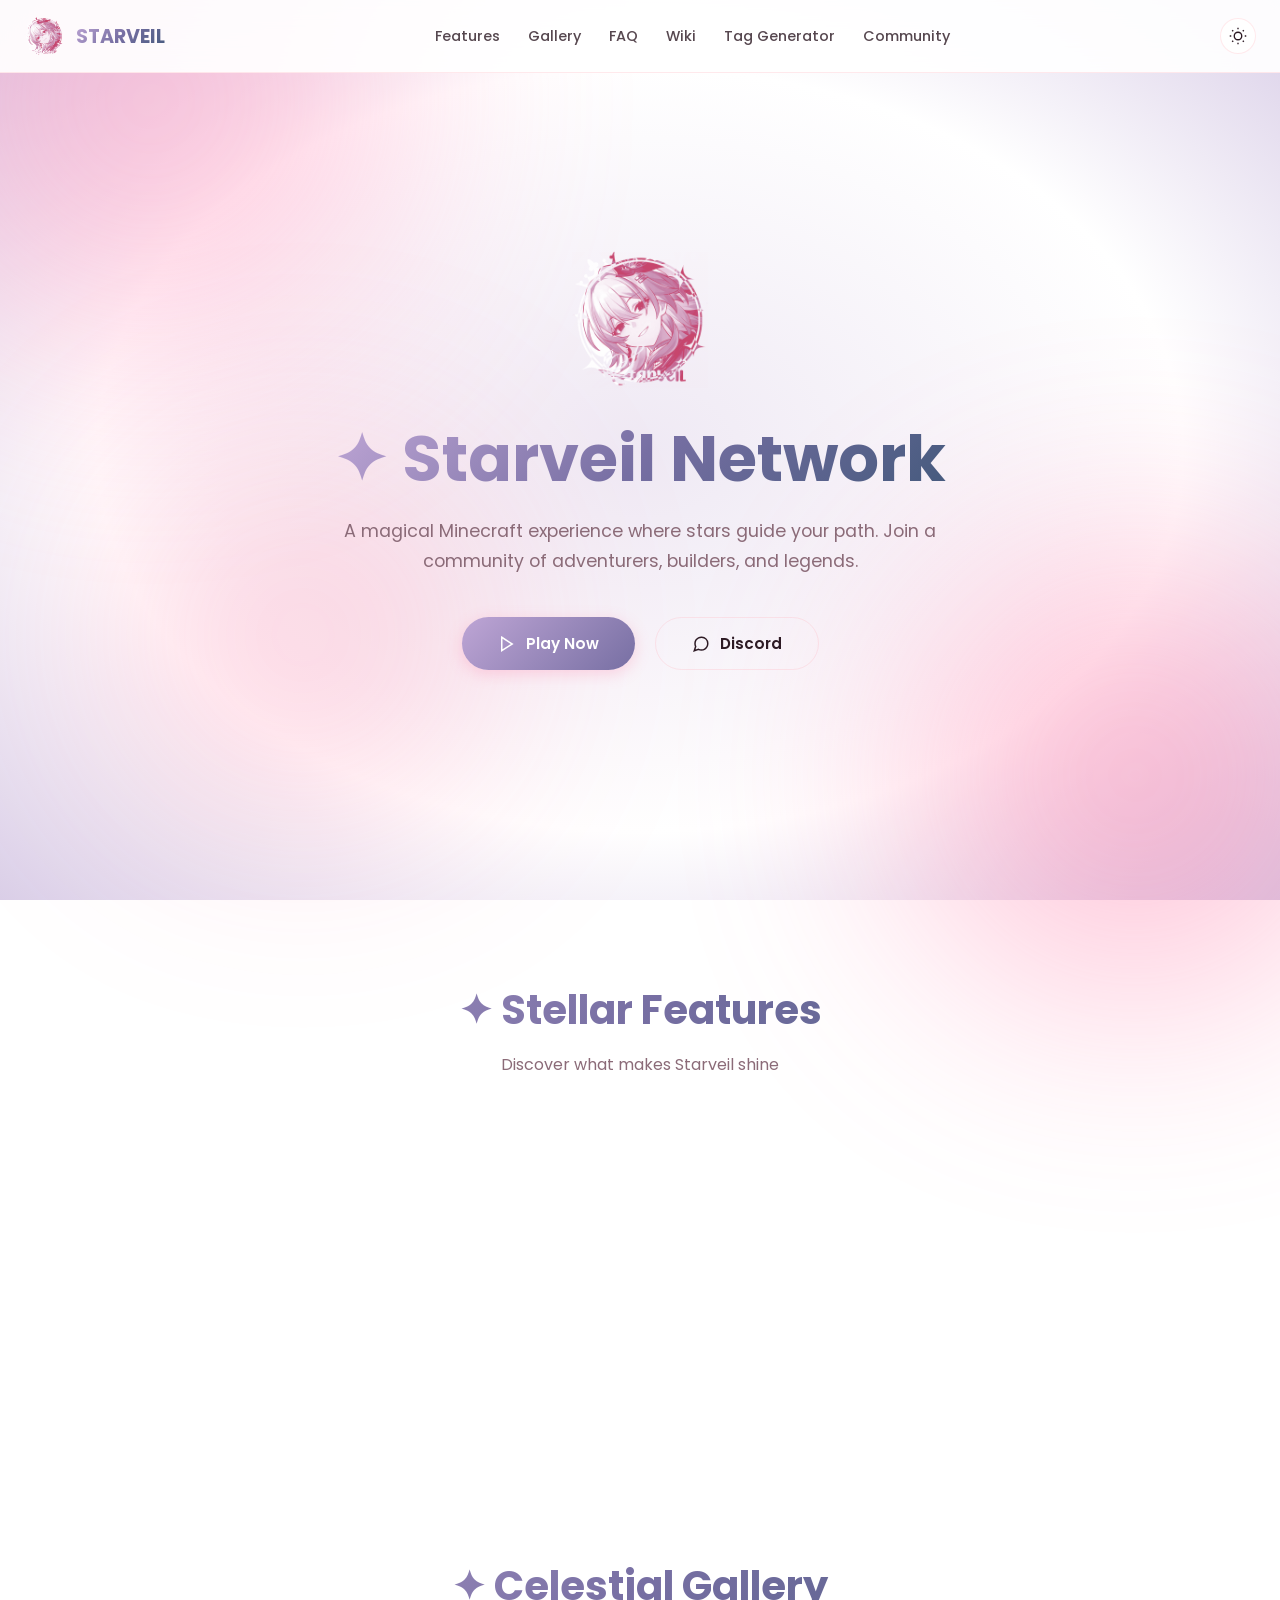
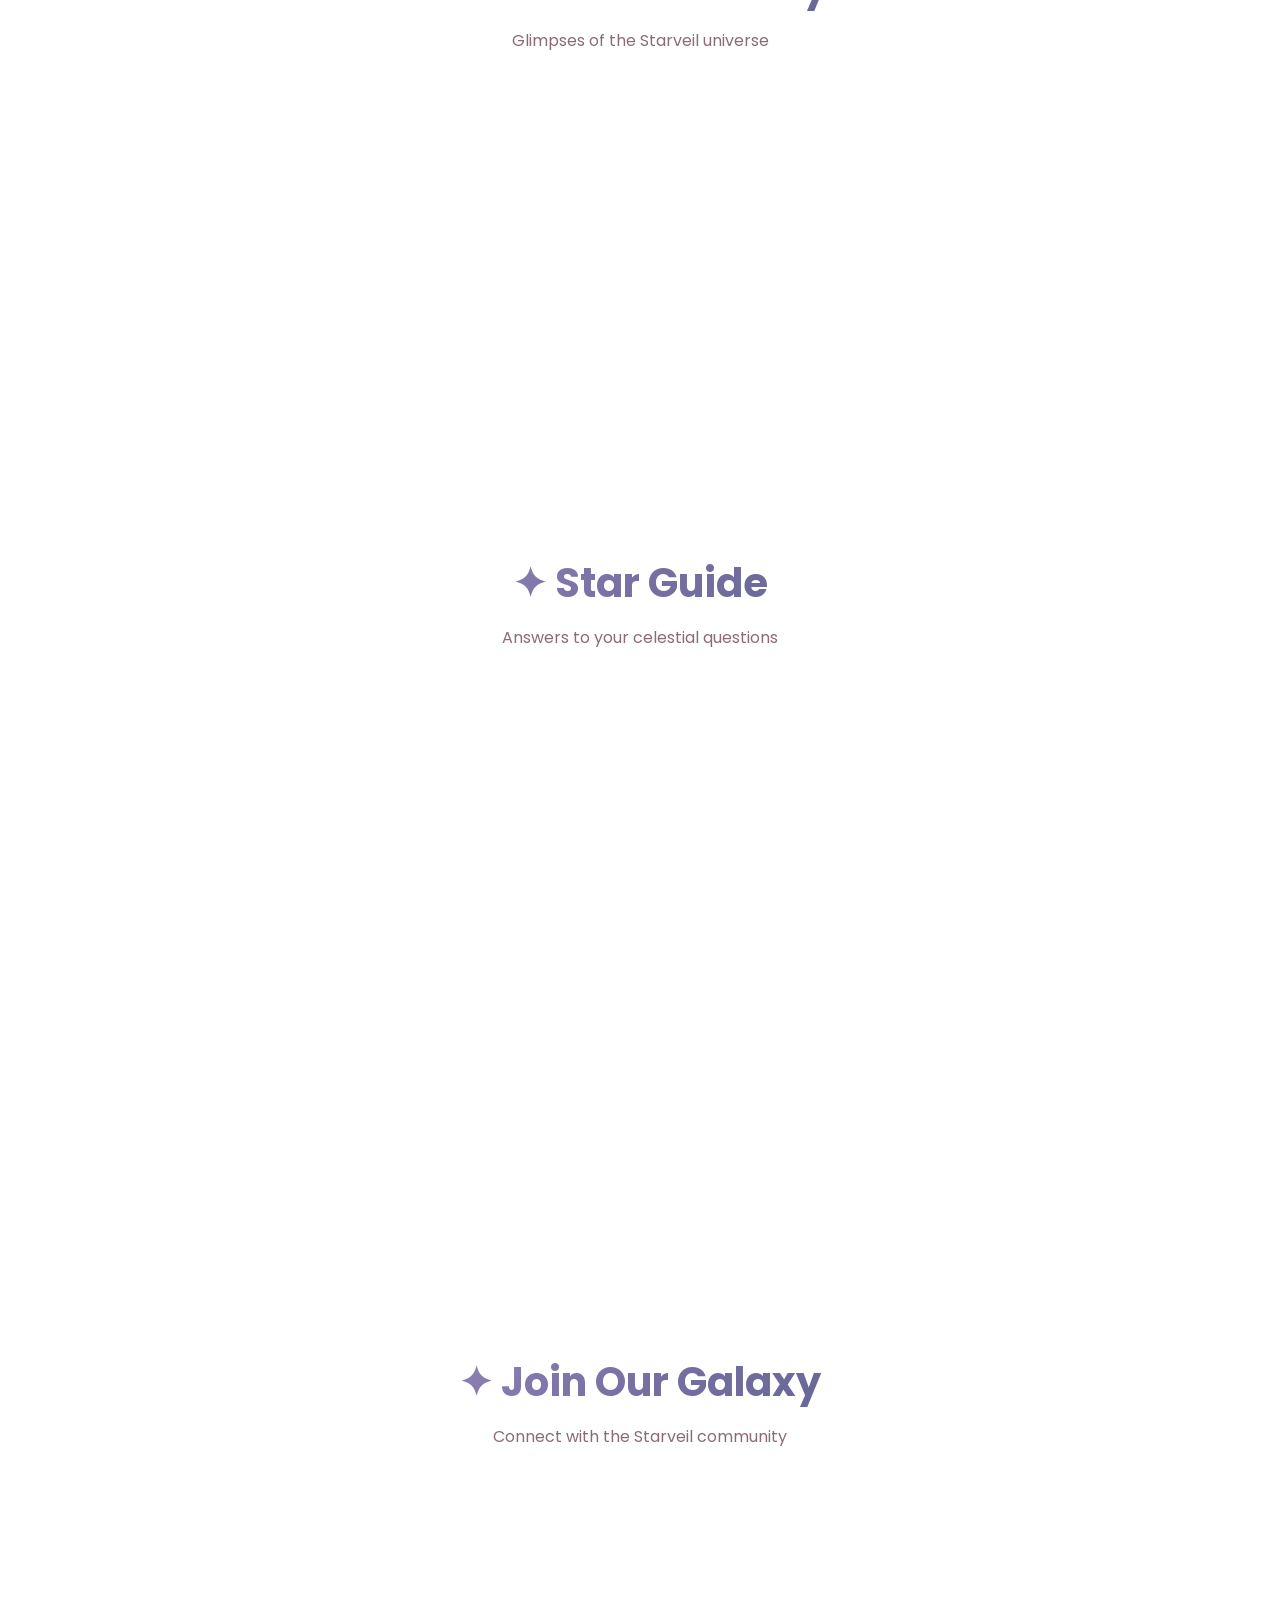
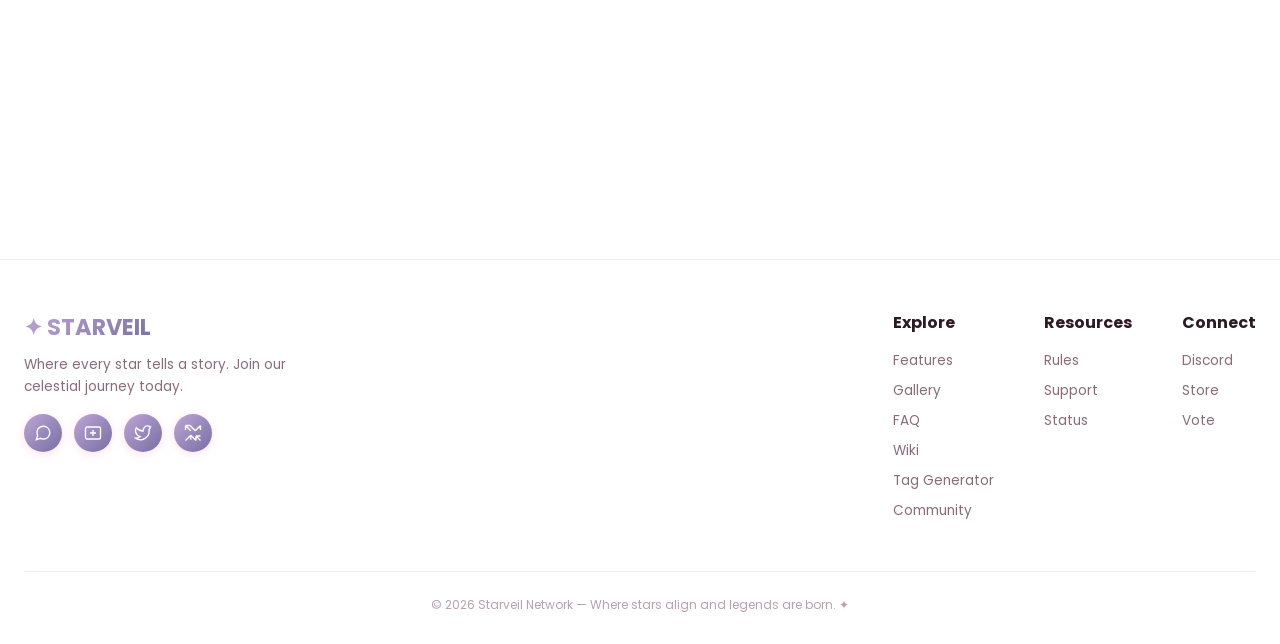
==== index.html @ 6c3f3954 "Enhance theme handling and add gradient styles Updated theme script to ensure saved preferences are " ====
<!DOCTYPE html>
<html lang="en">
<head>

<meta charset="UTF-8">
<meta name="viewport" content="width=device-width, initial-scale=1.0, user-scalable=yes">

<title>Starveil Network | Premium Minecraft Server</title>

<link rel="icon" type="image/png" href="logo.png">
<link rel="shortcut icon" href="logo.png">

<link href="https://fonts.googleapis.com/css2?family=Poppins:wght@300;400;500;600;700;800&display=swap" rel="stylesheet">
<link rel="stylesheet" href="styles.css">

<!-- CRITICAL: Theme script runs immediately to prevent white flash AND lock theme -->
<script>
    (function() {
        // ALWAYS use saved preference - NEVER override
        const savedTheme = localStorage.getItem('starveil-theme');
        
        if (savedTheme === 'dark') {
            document.documentElement.classList.add('dark-mode');
            document.body.classList.add('dark-mode');
        } else if (savedTheme === 'light') {
            document.documentElement.classList.remove('dark-mode');
            document.body.classList.remove('dark-mode');
        } else {
            // First time visitor - use system preference and SAVE it
            const systemPrefersDark = window.matchMedia('(prefers-color-scheme: dark)').matches;
            if (systemPrefersDark) {
                document.documentElement.classList.add('dark-mode');
                document.body.classList.add('dark-mode');
                localStorage.setItem('starveil-theme', 'dark');
            } else {
                document.documentElement.classList.remove('dark-mode');
                document.body.classList.remove('dark-mode');
                localStorage.setItem('starveil-theme', 'light');
            }
        }
    })();
</script>

<style>
/* Additional gradient overrides */
:root {
    --bg-start: #ffffff;
    --bg-mid: #efe9f4;
    --bg-end: #dacfe8;
}

body.dark-mode {
    --bg-start: #2d475c;
    --bg-mid: #253d48;
    --bg-end: #182b2e;
}

/* Gradient text overrides */
.hero h1,
.section-header h2,
.footer-brand h3,
.logo .logo-text {
    background: linear-gradient(135deg, #bea5d5, #776fa3, #455a7d);
    -webkit-background-clip: text;
    background-clip: text;
    -webkit-text-fill-color: transparent;
}

body.dark-mode .hero h1,
body.dark-mode .section-header h2,
body.dark-mode .footer-brand h3,
body.dark-mode .logo .logo-text {
    background: linear-gradient(135deg, #cbb6de, #9d7fbf, #536088);
    -webkit-background-clip: text;
    background-clip: text;
    -webkit-text-fill-color: transparent;
}

/* Feature icon gradients */
.feature-icon,
.community-icon,
.wiki-category-icon {
    background: linear-gradient(145deg, #bea5d5, #776fa3);
}

body.dark-mode .feature-icon,
body.dark-mode .community-icon,
body.dark-mode .wiki-category-icon {
    background: linear-gradient(145deg, #9d7fbf, #536088);
}

/* Button gradients */
.btn-primary {
    background: linear-gradient(135deg, #bea5d5, #776fa3);
}

body.dark-mode .btn-primary {
    background: linear-gradient(135deg, #9d7fbf, #536088);
}

/* Category button active */
.category-btn.active {
    background: linear-gradient(135deg, #bea5d5, #776fa3);
}

body.dark-mode .category-btn.active {
    background: linear-gradient(135deg, #9d7fbf, #536088);
}

/* Social links gradient */
.social-links a {
    background: linear-gradient(135deg, #bea5d5, #776fa3);
}

body.dark-mode .social-links a {
    background: linear-gradient(135deg, #9d7fbf, #536088);
}
</style>

</head>
<body>

<div class="glow-bg">
    <div class="glow-sphere one"></div>
    <div class="glow-sphere two"></div>
    <div class="glow-sphere three"></div>
</div>

<!-- NAVBAR -->
<nav>
    <div class="nav-container">
        <div class="logo">
            <img src="logo.png" alt="Starveil">
            <span class="logo-text">STARVEIL</span>
        </div>
        <div class="nav-links">
            <a href="#features">Features</a>
            <a href="#gallery">Gallery</a>
            <a href="#faq">FAQ</a>
            <a href="wiki.html">Wiki</a>
            <a href="rank-tag-generator.html">Tag Generator</a>
            <a href="#community">Community</a>
        </div>
        <div class="right-buttons">
            <div class="menu-toggle" id="menuToggle">
                <span></span>
                <span></span>
                <span></span>
            </div>
            <button class="theme-toggle" id="themeToggleBtn">
                <svg class="sun-icon" viewBox="0 0 24 24" fill="none" stroke="currentColor" stroke-width="2">
                    <circle cx="12" cy="12" r="5"/>
                    <path d="M12 1v2M12 21v2M4.22 4.22l1.42 1.42M18.36 18.36l1.42 1.42M1 12h2M21 12h2M4.22 19.78l1.42-1.42M18.36 5.64l1.42-1.42"/>
                </svg>
            </button>
        </div>
    </div>
</nav>

<main>
    <!-- HERO -->
    <section class="hero">
        <div class="hero-content">
            <div class="hero-logo">
                <img src="logo.png" alt="Starveil">
            </div>
            <h1>✦ Starveil Network</h1>
            <p>A magical Minecraft experience where stars guide your path. Join a community of adventurers, builders, and legends.</p>
            <div class="btn-group">
                <a href="#" class="btn btn-primary">
                    <svg viewBox="0 0 24 24" fill="none" stroke="currentColor"><polygon points="5 3 19 12 5 21 5 3"/></svg>
                    Play Now
                </a>
                <a href="#" class="btn btn-secondary">
                    <svg viewBox="0 0 24 24" fill="none" stroke="currentColor"><path d="M21 11.5a8.38 8.38 0 0 1-.9 3.8 8.5 8.5 0 0 1-7.6 4.7 8.38 8.38 0 0 1-3.8-.9L3 21l1.9-5.7a8.38 8.38 0 0 1-.9-3.8 8.5 8.5 0 0 1 4.7-7.6 8.38 8.38 0 0 1 3.8-.9h.5a8.48 8.48 0 0 1 8 8v.5z"/></svg>
                    Discord
                </a>
            </div>
        </div>
    </section>

    <!-- FEATURES -->
    <section id="features">
        <div class="container">
            <div class="section-header">
                <h2>✦ Stellar Features</h2>
                <p>Discover what makes Starveil shine</p>
            </div>
            <div class="features-grid">
                <div class="feature-card fade-on-scroll">
                    <div class="feature-icon"><svg viewBox="0 0 24 24"><path d="M12 2L15 9H22L16 14L19 21L12 17L5 21L8 14L2 9H9L12 2Z" stroke="currentColor" fill="none"/></svg></div>
                    <h3>Star-Based Ranks</h3>
                    <p>Progress through celestial ranks as you collect stardust and climb the cosmic ladder.</p>
                </div>
                <div class="feature-card fade-on-scroll">
                    <div class="feature-icon"><svg viewBox="0 0 24 24"><path d="M12 2v4M12 18v4M4.93 4.93l2.83 2.83M16.24 16.24l2.83 2.83M2 12h4M18 12h4M4.93 19.07l2.83-2.83M16.24 7.76l2.83-2.83" stroke="currentColor"/><circle cx="12" cy="12" r="3" stroke="currentColor"/></svg></div>
                    <h3>Stardust Economy</h3>
                    <p>Earn, trade, and spend stardust on exclusive items and cosmic upgrades.</p>
                </div>
                <div class="feature-card fade-on-scroll">
                    <div class="feature-icon"><svg viewBox="0 0 24 24"><path d="M12 2a10 10 0 1 0 10 10" stroke="currentColor" fill="none"/><path d="M12 6v6l4 2" stroke="currentColor"/><circle cx="12" cy="12" r="10" stroke="currentColor"/></svg></div>
                    <h3>Constellation Worlds</h3>
                    <p>Explore unique star-themed dimensions with celestial loot and hidden secrets.</p>
                </div>
                <div class="feature-card fade-on-scroll">
                    <div class="feature-icon"><svg viewBox="0 0 24 24"><path d="M20.24 12.24a6 6 0 0 0-8.49-8.49L5 10.59V19h8.41l7.83-7.76z" stroke="currentColor" fill="none"/><path d="M16 8 L8 16" stroke="currentColor"/></svg></div>
                    <h3>Cosmic PvP</h3>
                    <p>Battle under the stars in balanced, competitive arenas with celestial rewards.</p>
                </div>
            </div>
        </div>
    </section>

    <!-- GALLERY -->
    <section id="gallery">
        <div class="container">
            <div class="section-header">
                <h2>✦ Celestial Gallery</h2>
                <p>Glimpses of the Starveil universe</p>
            </div>
            <div class="gallery-grid">
                <div class="gallery-item fade-on-scroll">
                    <img src="https://images.unsplash.com/photo-1534796636912-3b95b3ab5986?q=80&w=1400&auto=format&fit=crop" alt="Starfield">
                    <div class="gallery-overlay"><h3>Starfall Spawn</h3><p>Welcome to the celestial hub</p></div>
                </div>
                <div class="gallery-item fade-on-scroll">
                    <img src="https://images.unsplash.com/photo-1419242902214-272b3f66ee7a?q=80&w=1400&auto=format&fit=crop" alt="Nebula">
                    <div class="gallery-overlay"><h3>Nebula Wilds</h3><p>Explore cosmic dungeons</p></div>
                </div>
                <div class="gallery-item fade-on-scroll">
                    <img src="https://images.unsplash.com/photo-1462331940025-496dfbfc7564?q=80&w=1400&auto=format&fit=crop" alt="Galaxy">
                    <div class="gallery-overlay"><h3>Galaxy Market</h3><p>Trade with fellow travelers</p></div>
                </div>
            </div>
        </div>
    </section>

    <!-- FAQ -->
    <section id="faq">
        <div class="container">
            <div class="section-header">
                <h2>✦ Star Guide</h2>
                <p>Answers to your celestial questions</p>
            </div>
            <div class="faq-container">
                <div class="faq-item fade-on-scroll">
                    <div class="faq-question">What Minecraft versions are supported?<svg viewBox="0 0 24 24" fill="none" stroke="currentColor"><path d="M12 5v14M5 12h14"/></svg></div>
                    <div class="faq-answer">Starveil supports Java Edition 1.8 through 1.20+. Our starlight technology ensures everyone can join!</div>
                </div>
                <div class="faq-item fade-on-scroll">
                    <div class="faq-question">How do I earn Stardust?<svg viewBox="0 0 24 24" fill="none" stroke="currentColor"><path d="M12 5v14M5 12h14"/></svg></div>
                    <div class="faq-answer">Complete daily quests, participate in events, vote for the server, and defeat cosmic bosses to earn Stardust!</div>
                </div>
                <div class="faq-item fade-on-scroll">
                    <div class="faq-question">Is there land claiming?<svg viewBox="0 0 24 24" fill="none" stroke="currentColor"><path d="M12 5v14M5 12h14"/></svg></div>
                    <div class="faq-answer">Yes! Use /claim to protect your celestial territory from other players.</div>
                </div>
                <div class="faq-item fade-on-scroll">
                    <div class="faq-question">Are there donation ranks?<svg viewBox="0 0 24 24" fill="none" stroke="currentColor"><path d="M12 5v14M5 12h14"/></svg></div>
                    <div class="faq-answer">We offer cosmetic ranks like Nova, Comet, and Galaxy - no pay-to-win advantages ever!</div>
                </div>
                <div class="faq-item fade-on-scroll">
                    <div class="faq-question">How can I report a player?<svg viewBox="0 0 24 24" fill="none" stroke="currentColor"><path d="M12 5v14M5 12h14"/></svg></div>
                    <div class="faq-answer">Use /report in-game or create a ticket on our Discord server. Our staff are watching the stars!</div>
                </div>
                <div class="faq-item fade-on-scroll">
                    <div class="faq-question">Does the server have custom items?<svg viewBox="0 0 24 24" fill="none" stroke="currentColor"><path d="M12 5v14M5 12h14"/></svg></div>
                    <div class="faq-answer">Over 100+ custom star-themed weapons, armor sets, and celestial artifacts await discovery!</div>
                </div>
            </div>
        </div>
    </section>

    <!-- COMMUNITY -->
    <section id="community">
        <div class="container">
            <div class="section-header">
                <h2>✦ Join Our Galaxy</h2>
                <p>Connect with the Starveil community</p>
            </div>
            <div class="community-grid">
                <a href="#" class="community-card fade-on-scroll">
                    <div class="community-icon"><svg viewBox="0 0 24 24"><path d="M21 11.5a8.38 8.38 0 0 1-.9 3.8 8.5 8.5 0 0 1-7.6 4.7 8.38 8.38 0 0 1-3.8-.9L3 21l1.9-5.7a8.38 8.38 0 0 1-.9-3.8 8.5 8.5 0 0 1 4.7-7.6 8.38 8.38 0 0 1 3.8-.9h.5a8.48 8.48 0 0 1 8 8v.5z" stroke="currentColor" fill="none"/></svg></div>
                    <h3>Discord</h3>
                    <p>Join 5,000+ travelers</p>
                    <span>discord.starveil.net →</span>
                </a>
                <a href="#" class="community-card fade-on-scroll">
                    <div class="community-icon"><svg viewBox="0 0 24 24"><rect x="2" y="4" width="20" height="16" rx="2" stroke="currentColor" fill="none"/><path d="M8 12h8M12 8v8" stroke="currentColor"/></svg></div>
                    <h3>Store</h3>
                    <p>Cosmetic upgrades</p>
                    <span>store.starveil.net →</span>
                </a>
                <a href="#" class="community-card fade-on-scroll">
                    <div class="community-icon"><svg viewBox="0 0 24 24"><path d="M12 2l3.09 6.26L22 9.27l-5 4.87 1.18 6.88L12 17.77l-6.18 3.25L7 14.14 2 9.27l6.91-1.01L12 2z" stroke="currentColor" fill="none"/></svg></div>
                    <h3>Vote</h3>
                    <p>Earn Stardust rewards</p>
                    <span>vote.starveil.net →</span>
                </a>
                <a href="#" class="community-card fade-on-scroll">
                    <div class="community-icon"><svg viewBox="0 0 24 24"><path d="M12 6V4M8 8H6M18 8H16M12 20L8 16H16L12 20Z" stroke="currentColor" fill="none"/><rect x="8" y="8" width="8" height="8" rx="2" stroke="currentColor" fill="none"/></svg></div>
                    <h3>Support</h3>
                    <p>24/7 staff assistance</p>
                    <span>help.starveil.net →</span>
                </a>
            </div>
        </div>
    </section>
</main>

<!-- FOOTER -->
<footer>
    <div class="footer-inner">
        <div class="footer-brand">
            <h3>✦ STARVEIL</h3>
            <p>Where every star tells a story. Join our celestial journey today.</p>
            <div class="social-links">
                <a href="#"><svg viewBox="0 0 24 24" fill="none" stroke="white" stroke-width="1.8"><path d="M21 11.5a8.38 8.38 0 0 1-.9 3.8 8.5 8.5 0 0 1-7.6 4.7 8.38 8.38 0 0 1-3.8-.9L3 21l1.9-5.7a8.38 8.38 0 0 1-.9-3.8 8.5 8.5 0 0 1 4.7-7.6 8.38 8.38 0 0 1 3.8-.9h.5a8.48 8.48 0 0 1 8 8v.5z"/></svg></a>
                <a href="#"><svg viewBox="0 0 24 24" fill="none" stroke="white" stroke-width="1.8"><rect x="2" y="4" width="20" height="16" rx="2"/><path d="M8 12h8M12 8v8"/></svg></a>
                <a href="#"><svg viewBox="0 0 24 24" fill="none" stroke="white" stroke-width="1.8"><path d="M22 4s-.7 2.1-2 3.4c1.6 10-9.4 17.3-18 11.6 2.2.1 4.4-.6 6-2C3 15.5.5 9.6 3 5c2.2 2.6 5.6 4.3 9 4.5 0-2 .8-4 2.3-5.5 2-2 5.3-2 7.3 0z"/></svg></a>
                <a href="#"><svg viewBox="0 0 24 24" fill="none" stroke="white" stroke-width="1.8"><path d="M22 2L15 9M22 2l-7 7M22 2v6M15 9l-7-7M15 9L8 2M2 2l7 7M2 2h6M2 2v6M9 15l7 7M9 15l-7 7M9 15v6M16 16l6 6M16 16h6M16 16v6"/></svg></a>
            </div>
        </div>
        <div class="footer-links">
            <div class="footer-col">
                <h4>Explore</h4>
                <a href="#features">Features</a>
                <a href="#gallery">Gallery</a>
                <a href="#faq">FAQ</a>
                <a href="wiki.html">Wiki</a>
                <a href="rank-tag-generator.html">Tag Generator</a>
                <a href="#community">Community</a>
            </div>
            <div class="footer-col">
                <h4>Resources</h4>
                <a href="#">Rules</a>
                <a href="#">Support</a>
                <a href="#">Status</a>
            </div>
            <div class="footer-col">
                <h4>Connect</h4>
                <a href="#">Discord</a>
                <a href="#">Store</a>
                <a href="#">Vote</a>
            </div>
        </div>
    </div>
    <div class="footer-bottom">© 2026 Starveil Network — Where stars align and legends are born. ✦</div>
</footer>

<script>
    // Update button icon based on current theme
    const themeBtn = document.getElementById('themeToggleBtn');
    const sunSvg = `<svg viewBox="0 0 24 24" fill="none" stroke="currentColor" stroke-width="2"><circle cx="12" cy="12" r="5"/><path d="M12 1v2M12 21v2M4.22 4.22l1.42 1.42M18.36 18.36l1.42 1.42M1 12h2M21 12h2M4.22 19.78l1.42-1.42M18.36 5.64l1.42-1.42"/></svg>`;
    const moonSvg = `<svg viewBox="0 0 24 24" fill="none" stroke="currentColor" stroke-width="2"><path d="M21 12.79A9 9 0 1 1 11.21 3 7 7 0 0 0 21 12.79z"/></svg>`;

    function updateButtonIcon() {
        const isDark = document.body.classList.contains('dark-mode');
        if (isDark) {
            themeBtn.innerHTML = sunSvg;
        } else {
            themeBtn.innerHTML = moonSvg;
        }
    }

    function setTheme(isDark) {
        if (isDark) {
            document.body.classList.add('dark-mode');
            localStorage.setItem('starveil-theme', 'dark');
        } else {
            document.body.classList.remove('dark-mode');
            localStorage.setItem('starveil-theme', 'light');
        }
        updateButtonIcon();
    }
    
    // Initialize button icon (theme already set by head script)
    updateButtonIcon();
    
    // Manual toggle - saves user preference and NEVER resets
    themeBtn.addEventListener('click', () => {
        const isDark = document.body.classList.contains('dark-mode');
        setTheme(!isDark);
    });

    // Mobile dropdown menu toggle
    const menuToggle = document.getElementById('menuToggle');
    const navLinks = document.querySelector('.nav-links');

    function closeMenu() {
        navLinks.classList.remove('active');
        menuToggle.classList.remove('active');
        document.body.style.overflow = '';
    }

    function openMenu() {
        navLinks.classList.add('active');
        menuToggle.classList.add('active');
        document.body.style.overflow = 'hidden';
    }

    if (menuToggle) {
        menuToggle.addEventListener('click', (e) => {
            e.stopPropagation();
            if (navLinks.classList.contains('active')) {
                closeMenu();
            } else {
                openMenu();
            }
        });
    }

    // Close menu when clicking a link
    document.querySelectorAll('.nav-links a').forEach(link => {
        link.addEventListener('click', closeMenu);
    });

    // Close menu when clicking outside on mobile
    document.addEventListener('click', (e) => {
        if (window.innerWidth <= 768) {
            if (!navLinks.contains(e.target) && !menuToggle.contains(e.target)) {
                closeMenu();
            }
        }
    });

    // FAQ toggle
    document.querySelectorAll('.faq-item').forEach(item => {
        const question = item.querySelector('.faq-question');
        question.addEventListener('click', () => {
            item.classList.toggle('active');
        });
    });

    // Click glow effect
    function createGlow(e) {
        const glow = document.createElement('div');
        glow.className = 'click-glow';
        glow.style.left = e.clientX + 'px';
        glow.style.top = e.clientY + 'px';
        document.body.appendChild(glow);
        setTimeout(() => glow.remove(), 700);
    }
    
    document.querySelectorAll('.feature-card, .gallery-item, .btn, .theme-toggle, .social-links a, .footer-col a, .nav-links a, .faq-question, .menu-toggle, .community-ca
---- styles.css ----
/* ===================================== */
/* ROOT COLORS - CLEAN PINK + WHITE THEME */
/* ===================================== */

:root{
    --bg-start: #fff9fb;
    --bg-mid: #fff5f8;
    --bg-end: #fff0f5;
    --text: #2d1a24;
    --text-soft: #8b6b78;
    --text-light: #b8a1ac;
    --card: rgba(255,255,255,.98);
    --card-border: rgba(255,182,193,0.3);
    --navbar-bg: rgba(255,255,255,.92);
    --gradient1-start: #ff85b3;
    --gradient1-end: #ffa5c5;
    --gradient2-start: #ff6b9d;
    --gradient2-end: #ff4d82;
    --shadow: rgba(255,107,157,.08);
    --shadow-hover: rgba(255,107,157,.15);
    --btn-hover: rgba(255,107,157,.1);
    --accent-glow: #ff85b3;
    --dropdown-bg: rgba(255,255,255,.98);
}

/* DARK MODE */
body.dark-mode{
    --bg-start: #1a0f14;
    --bg-mid: #2d1a24;
    --bg-end: #3d1f2e;
    --text: #ffe4ed;
    --text-soft: #d4a5b8;
    --text-light: #9a7a8a;
    --card: rgba(45,26,36,.85);
    --card-border: rgba(255,107,157,.25);
    --navbar-bg: rgba(26,15,20,.9);
    --gradient1-start: #ff9bc2;
    --gradient1-end: #ffb8d4;
    --gradient2-start: #ff7aaa;
    --gradient2-end: #ff5a99;
    --shadow: rgba(255,107,157,.1);
    --shadow-hover: rgba(255,107,157.2);
    --btn-hover: rgba(255,107,157,.15);
    --accent-glow: #ff9bc2;
    --dropdown-bg: rgba(26,15,20,.95);
}

*{
    margin:0;
    padding:0;
    box-sizing:border-box;
}

html{
    scroll-behavior:smooth;
}

body{
    font-family:'Poppins',sans-serif;
    color:var(--text);
    overflow-x:hidden;
    transition: background 0.4s ease, color 0.3s ease;
}

/* ANIMATED GRADIENT BACKGROUND */
body::before {
    content: "";
    position: fixed;
    inset: 0;
    background: radial-gradient(ellipse at 50% 50%, var(--bg-mid) 0%, var(--bg-start) 60%, var(--bg-end) 100%);
    z-index: -6;
    transition: background 0.5s ease;
    will-change: background;
}

body.dark-mode::before {
    background: radial-gradient(ellipse at 50% 50%, var(--bg-mid) 0%, var(--bg-start) 60%, var(--bg-end) 100%);
}

/* floating orbs */
.glow-bg{
    position:fixed;
    inset:0;
    z-index:-5;
    pointer-events:none;
}
.glow-sphere{
    position:absolute;
    border-radius:50%;
    filter:blur(120px);
    opacity:0.4;
    transition: background 0.5s ease;
    animation: floatOrb 20s infinite alternate ease-in-out;
}
.glow-sphere.one{
    width:500px;
    height:500px;
    background: var(--gradient1-start);
    top:-150px;
    left:-100px;
}
.glow-sphere.two{
    width:450px;
    height:450px;
    background: var(--gradient2-start);
    bottom:-100px;
    right:-80px;
    animation-delay: -6s;
}
.glow-sphere.three{
    width:350px;
    height:350px;
    background: var(--gradient2-end);
    bottom:10%;
    left:10%;
    opacity:0.25;
    animation-delay: -12s;
}

@keyframes floatOrb {
    0% { transform: translate(0, 0) scale(1); }
    100% { transform: translate(30px, -25px) scale(1.05); }
}

/* ===================================== */
/* CLEAN NAVBAR - SAME FOR ALL DEVICES */
/* ===================================== */

nav{
    position: fixed;
    top: 0;
    left: 0;
    width: 100%;
    z-index: 1000;
    backdrop-filter: blur(20px);
    background: var(--navbar-bg);
    border-bottom: 1px solid var(--card-border);
    transition: all 0.4s ease;
}

.nav-container{
    max-width: 1400px;
    margin: 0 auto;
    padding: 16px 24px;
    display: flex;
    align-items: center;
    justify-content: space-between;
    gap: 20px;
}

.logo{
    display: flex;
    align-items: center;
    gap: 12px;
    font-weight: 700;
    font-size: 1.2rem;
}

.logo img{
    width: 40px;
    height: 40px;
    object-fit: contain;
    border-radius: 50%;
}

.logo .logo-text{
    background: linear-gradient(135deg, var(--gradient1-start), var(--gradient2-end));
    -webkit-background-clip: text;
    background-clip: text;
    -webkit-text-fill-color: transparent;
}

/* Desktop navigation links */
.nav-links{
    display: flex;
    align-items: center;
    gap: 28px;
}

.nav-links a{
    color: var(--text);
    text-decoration: none;
    font-weight: 500;
    font-size: 0.9rem;
    transition: color 0.2s ease;
    opacity: 0.8;
}

.nav-links a:hover{
    opacity: 1;
    color: var(--gradient2-start);
}

.right-buttons{
    display: flex;
    align-items: center;
    gap: 12px;
}

/* Menu toggle button (hamburger) - visible on mobile only */
.menu-toggle{
    display: none;
    flex-direction: column;
    justify-content: space-between;
    width: 24px;
    height: 18px;
    cursor: pointer;
    z-index: 1002;
}

.menu-toggle span{
    width: 100%;
    height: 2px;
    background: var(--text);
    border-radius: 2px;
    transition: all 0.3s ease;
}

.theme-toggle{
    width: 36px;
    height: 36px;
    border-radius: 50%;
    border: 1px solid var(--card-border);
    background: var(--card);
    cursor: pointer;
    display: flex;
    align-items: center;
    justify-content: center;
    transition: all 0.3s ease;
}

.theme-toggle svg{
    width: 18px;
    height: 18px;
    stroke: var(--text);
    stroke-width: 1.8;
    fill: none;
}

.theme-toggle:hover{
    transform: scale(1.05);
    box-shadow: 0 4px 12px var(--shadow);
}

/* ===================================== */
/* MOBILE DROPDOWN MENU - ROUNDED */
/* ===================================== */

@media (max-width: 768px) {
    .menu-toggle{
        display: flex;
    }
    
    /* Hide desktop nav links on mobile */
    .nav-links {
        position: fixed;
        top: 70px;
        right: 20px;
        left: auto;
        width: 260px;
        background: var(--dropdown-bg);
        backdrop-filter: blur(20px);
        flex-direction: column;
        align-items: stretch;
        gap: 8px;
        padding: 16px;
        border-radius: 24px;
        border: 1px solid var(--card-border);
        box-shadow: 0 10px 30px rgba(0,0,0,0.2);
        transition: all 0.3s ease;
        z-index: 1001;
        opacity: 0;
        visibility: hidden;
        transform: translateY(-10px);
    }
    
    .nav-links.active {
        opacity: 1;
        visibility: visible;
        transform: translateY(0);
    }
    
    .nav-links a {
        padding: 12px 16px;
        border-radius: 16px;
        transition: all 0.2s ease;
        font-size: 0.95rem;
    }
    
    .nav-links a:hover {
        background: var(--btn-hover);
        transform: translateX(5px);
    }
    
    /* Hamburger animation */
    .menu-toggle.active span:nth-child(1) {
        transform: rotate(45deg) translate(5px, 5px);
    }
    
    .menu-toggle.active span:nth-child(2) {
        opacity: 0;
    }
    
    .menu-toggle.active span:nth-child(3) {
        transform: rotate(-45deg) translate(5px, -5px);
    }
}

/* Hide hamburger on desktop */
@media (min-width: 769px) {
    .menu-toggle {
        display: none !important;
    }
}

/* ===================================== */
/* CLEAN HERO SECTION */
/* ===================================== */

.hero{
    min-height: 100vh;
    display: flex;
    align-items: center;
    justify-content: center;
    text-align: center;
    padding: 100px 24px 80px;
}
.hero-content{
    max-width: 900px;
}
.hero-logo img{
    width: 140px;
    height: 140px;
    object-fit: contain;
    margin-bottom: 24px;
    animation: gentleFloat 4s ease-in-out infinite;
}
@keyframes gentleFloat{
    0%,100%{ transform:translateY(0px);}
    50%{ transform:translateY(-10px);}
}
.hero h1{
    font-size: 4rem;
    line-height: 1.2;
    margin-bottom: 20px;
    background: linear-gradient(115deg, var(--gradient1-start), var(--gradient2-start));
    background-size: 200% auto;
    -webkit-background-clip: text;
    background-clip: text;
    -webkit-text-fill-color: transparent;
}
.hero p{
    font-size: 1.1rem;
    color: var(--text-soft);
    margin-bottom: 40px;
    max-width: 600px;
    margin-left: auto;
    margin-right: auto;
    line-height: 1.7;
}

/* Buttons */
.btn-group{
    display: flex;
    justify-content: center;
    gap: 20px;
    flex-wrap: wrap;
}
.btn{
    padding: 14px 36px;
    border-radius: 50px;
    font-weight: 600;
    text-decoration: none;
    transition: all 0.3s ease;
    cursor: pointer;
    display: inline-flex;
    align-items: center;
    gap: 10px;
    font-size: 0.95rem;
}
.btn-primary{
    background: linear-gradient(135deg, var(--gradient1-start), var(--gradient2-start));
    color: white;
    border: none;
    box-shadow: 0 4px 15px rgba(255,107,157,0.25);
}
.btn-primary:hover{
    transform: translateY(-3px);
    box-shadow: 0 8px 25px rgba(255,107,157,0.35);
}
.btn-secondary{
    background: transparent;
    color: var(--text);
    border: 1.5px solid var(--card-border);
}
.btn-secondary:hover{
    border-color: var(--gradient2-start);
    background: var(--btn-hover);
    transform: translateY(-3px);
}
.btn svg{
    width: 18px;
    height: 18px;
    stroke: currentColor;
    stroke-width: 2;
}

@media (max-width: 768px) {
    .hero h1{
        font-size: 2.5rem;
    }
    .hero p{
        font-size: 1rem;
    }
    .btn{
        padding: 12px 28px;
        font-size: 0.85rem;
    }
}

/* ===================================== */
/* SECTIONS */
/* ===================================== */

section{
    padding: 80px 24px;
}
.container{
    max-width: 1280px;
    margin: 0 auto;
}

.section-header{
    text-align: center;
    margin-bottom: 60px;
}
.section-header h2{
    font-size: 2.5rem;
    margin-bottom: 12px;
    background: linear-gradient(115deg, var(--gradient1-start), var(--gradient2-start));
    -webkit-background-clip: text;
    background-clip: text;
    -webkit-text-fill-color: transparent;
}
.section-header p{
    color: var(--text-soft);
    font-size: 1rem;
}

@media (max-width: 768px) {
    section{
        padding: 60px 20px;
    }
    .section-header h2{
        font-size: 2rem;
    }
}

/* Features Grid */
.features-grid{
    display: grid;
    grid-template-columns: repeat(auto-fit, minmax(280px, 1fr));
    gap: 30px;
}
.feature-card{
    background: var(--card);
    border: 1px solid var(--card-border);
    padding: 32px 28px;
    border-radius: 28px;
    transition: all 0.3s ease;
    text-align: center;
}
.feature-card:hover{
    transform: translateY(-6px);
    box-shadow: 0 20px 35px var(--shadow-hover);
}
.feature-icon{
    width: 64px;
    height: 64px;
    background: linear-gradient(145deg, var(--gradient1-start), var(--gradient2-start));
    border-radius: 20px;
    display: flex;
    align-items: center;
    justify-content: center;
    margin: 0 auto 20px auto;
}
.feature-icon svg{
    width: 32px;
    height: 32px;
    stroke: white;
    stroke-width: 1.7;
    fill: none;
}
.feature-card h3{
    font-size: 1.25rem;
    margin-bottom: 10px;
}
.feature-card p{
    color: var(--text-soft);
    line-height: 1.6;
    font-size: 0.9rem;
}

/* Gallery Grid */
.gallery-grid{
    display: grid;
    grid-template-columns: repeat(auto-fit, minmax(320px, 1fr));
    gap: 25px;
}
.gallery-item{
    border-radius: 28px;
    overflow: hidden;
    height: 280px;
    position: relative;
    cursor: pointer;
    transition: all 0.3s ease;
}
.gallery-item:hover{
    transform: translateY(-6px);
}
.gallery-item img{
    width: 100%;
    height: 100%;
    object-fit: cover;
    transition: transform 0.5s ease;
}
.gallery-item:hover img{
    transform: scale(1.05);
}
.gallery-overlay{
    position: absolute;
    bottom: 0;
    left: 0;
    right: 0;
    background: linear-gradient(to top, rgba(0,0,0,0.65), transparent);
    padding: 24px;
}
.gallery-overlay h3{
    color: white;
    font-size: 1.2rem;
    margin-bottom: 4px;
}
.gallery-overlay p{
    color: rgba(255,255,255,0.8);
    font-size: 0.8rem;
}

/* FAQ */
.faq-container{
    max-width: 750px;
    margin: 0 auto;
    display: flex;
    flex-direction: column;
    gap: 16px;
}
.faq-item{
    background: var(--card);
    border: 1px solid var(--card-border);
    border-radius: 20px;
    overflow: hidden;
    transition: all 0.3s ease;
}
.faq-question{
    padding: 20px 24px;
    display: flex;
    justify-content: space-between;
    align-items: center;
    font-weight: 600;
    cursor: pointer;
}
.faq-question svg{
    width: 20px;
    height: 20px;
    stroke: var(--text);
    stroke-width: 2;
    transition: transform 0.3s ease;
}
.faq-answer{
    max-height: 0;
    padding: 0 24px;
    opacity: 0;
    overflow: hidden;
    transition: all 0.3s ease;
    color: var(--text-soft);
    line-height: 1.6;
    font-size: 0.9rem;
}
.faq-item.active .faq-answer{
    max-height: 200px;
    padding: 0 24px 24px;
    opacity: 1;
}
.faq-item.active .faq-question svg{
    transform: rotate(45deg);
}

/* Community Cards */
.community-grid{
    display: grid;
    grid-template-columns: repeat(auto-fit, minmax(220px, 1fr));
    gap: 25px;
}
.community-card{
    background: var(--card);
    border: 1px solid var(--card-border);
    padding: 32px 24px;
    border-radius: 24px;
    text-align: center;
    transition: all 0.3s ease;
    text-decoration: none;
    display: block;
}
.community-card:hover{
    transform: translateY(-5px);
    box-shadow: 0 15px 30px var(--shadow-hover);
    border-color: var(--gradient2-start);
}
.community-icon{
    width: 56px;
    height: 56px;
    background: linear-gradient(145deg, var(--gradient1-start), var(--gradient2-start));
    border-radius: 18px;
    display: flex;
    align-items: center;
    justify-content: center;
    margin: 0 auto 16px auto;
}
.community-icon svg{
    width: 28px;
    height: 28px;
    stroke: white;
    stroke-width: 1.7;
    fill: none;
}
.community-card h3{
    font-size: 1.2rem;
    margin-bottom: 6px;
    color: var(--text);
}
.community-card p{
    color: var(--text-soft);
    font-size: 0.85rem;
    margin-bottom: 12px;
}
.community-card span{
    color: var(--gradient2-start);
    font-size: 0.8rem;
    font-weight: 500;
}

/* Footer */
footer{
    margin-top: 40px;
    background: var(--card);
    backdrop-filter: blur(20px);
    border-top: 1px solid var(--card-border);
    padding: 50px 24px 30px;
}
.footer-inner{
    max-width: 1280px;
    margin: 0 auto;
    display: flex;
    flex-wrap: wrap;
    justify-content: space-between;
    gap: 40px;
}
.footer-brand h3{
    font-size: 1.4rem;
    margin-bottom: 10px;
    background: linear-gradient(135deg, var(--gradient1-start), var(--gradient2-start));
    -webkit-background-clip: text;
    background-clip: text;
    -webkit-text-fill-color: transparent;
}
.footer-brand p{
    max-width: 300px;
    color: var(--text-soft);
    line-height: 1.6;
    font-size: 0.85rem;
}
.footer-links{
    display: flex;
    gap: 50px;
    flex-wrap: wrap;
}
.footer-col h4{
    font-size: 1rem;
    margin-bottom: 16px;
    color: var(--text);
}
.footer-col a{
    display: block;
    color: var(--text-soft);
    text-decoration: none;
    margin: 10px 0;
    font-size: 0.85rem;
    transition: color 0.2s ease;
}
.footer-col a:hover{
    color: var(--gradient2-start);
}

.social-links{
    display: flex;
    gap: 12px;
    margin-top: 16px;
}
.social-links a{
    width: 38px;
    height: 38px;
    background: linear-gradient(135deg, var(--gradient1-start), var(--gradient2-start));
    border-radius: 50%;
    display: flex;
    align-items: center;
    justify-content: center;
    transition: all 0.25s ease;
    box-shadow: 0 2px 8px rgba(255,107,157,0.2);
}
.social-links a svg{
    width: 18px;
    height: 18px;
    stroke: white;
    stroke-width: 1.8;
    fill: none;
}
.social-links a:hover{
    transform: translateY(-3px) scale(1.05);
    box-shadow: 0 6px 16px rgba(255,107,157,0.35);
}

.footer-bottom{
    text-align: center;
    margin-top: 40px;
    padding-top: 24px;
    border-top: 1px solid var(--card-border);
    font-size: 0.75rem;
    color: var(--text-light);
}

@media (max-width: 768px) {
    .footer-inner{
        flex-direction: column;
        text-align: center;
        gap: 30px;
    }
    .footer-brand p{
        max-width: 100%;
    }
    .footer-links{
        justify-content: center;
        gap: 30px;
    }
    .social-links{
        justify-content: center;
    }
}

/* fade animation */
.fade-on-scroll{
    opacity: 0;
    transform: translateY(30px);
    transition: opacity 0.7s ease, transform 0.7s ease;
}
.fade-on-scroll.fade-in-view{
    opacity: 1;
    transform: translateY(0);
}

/* click glow */
.click-glow{
    position: fixed;
    width: 0;
    height: 0;
    border-radius: 50%;
    pointer-events: none;
    background: radial-gradient(circle, var(--accent-glow), transparent 70%);
    transform: translate(-50%, -50%);
    animation: glowPop 0.7s ease-out forwards;
    z-index: 10000;
}
@keyframes glowPop{
    0%{ width: 0px; height: 0px; opacity: 0.5; }
    100%{ width: 400px; height: 400px; opacity: 0; }
}
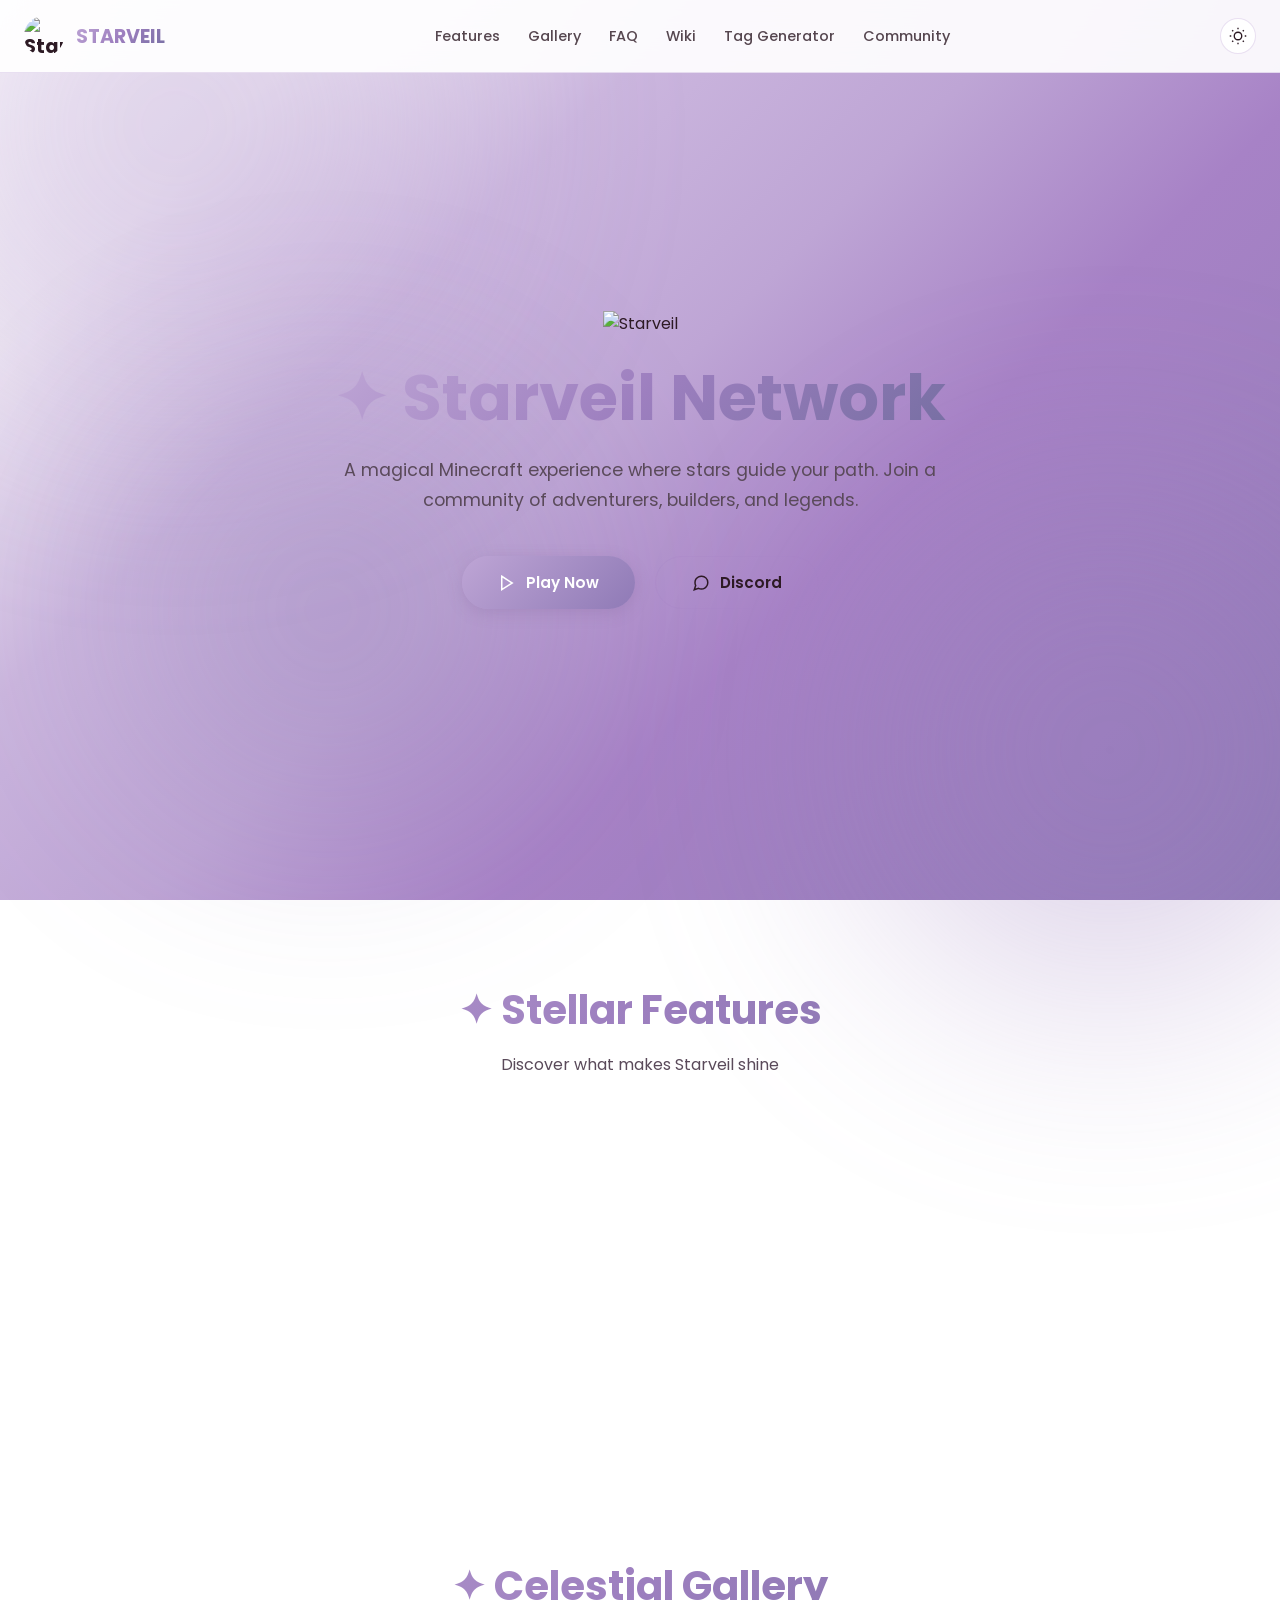
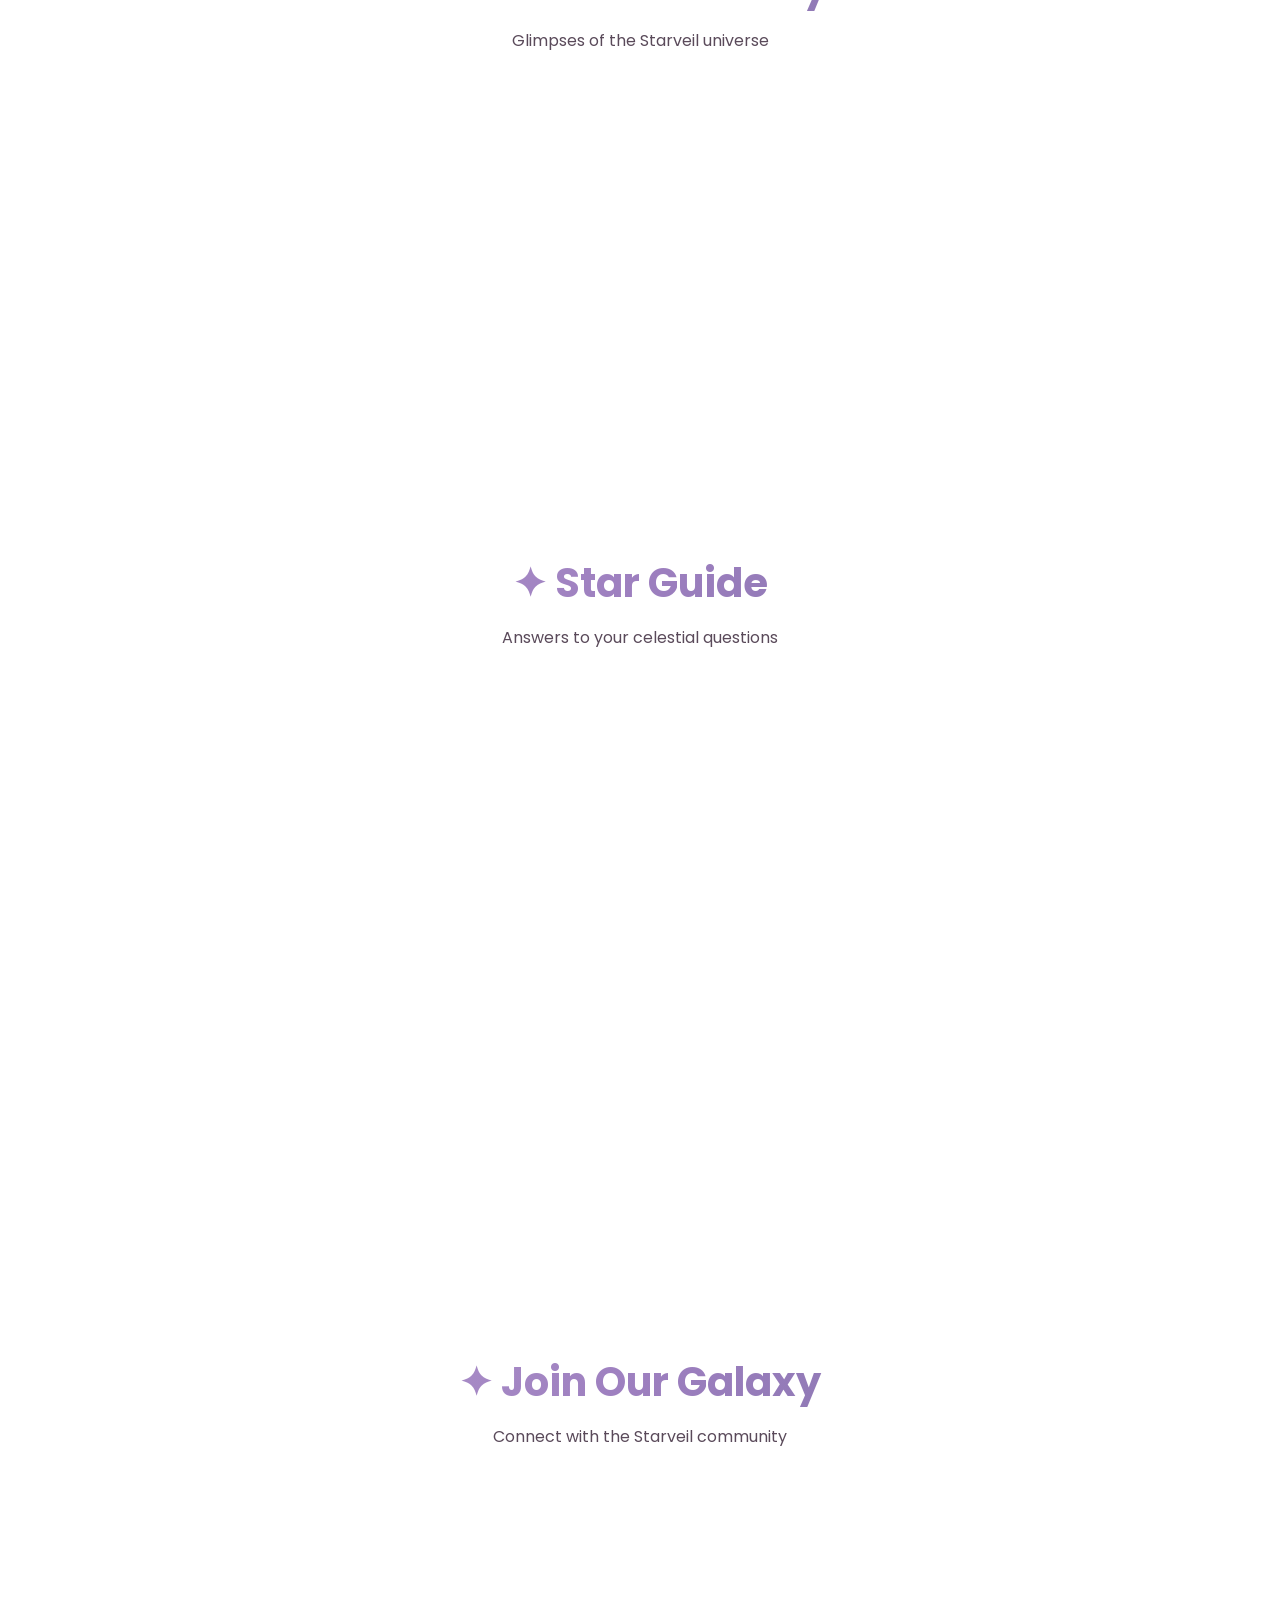
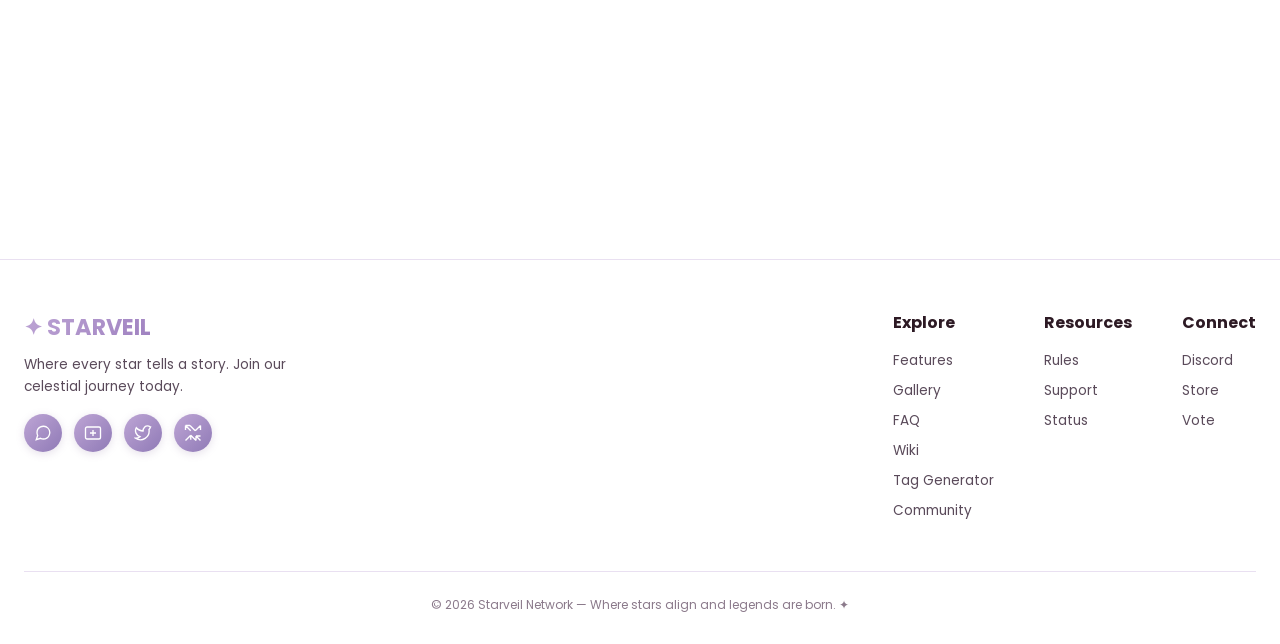
==== commit 26ee06b5: "Improve theme management and gradient styles Refactor theme handling and enhance gradient styles." ====
--- a/index.html
+++ b/index.html
@@ -22,19 +22,23 @@
         if (savedTheme === 'dark') {
             document.documentElement.classList.add('dark-mode');
             document.body.classList.add('dark-mode');
+            document.body.classList.remove('light-mode');
         } else if (savedTheme === 'light') {
             document.documentElement.classList.remove('dark-mode');
             document.body.classList.remove('dark-mode');
+            document.body.classList.add('light-mode');
         } else {
             // First time visitor - use system preference and SAVE it
             const systemPrefersDark = window.matchMedia('(prefers-color-scheme: dark)').matches;
             if (systemPrefersDark) {
                 document.documentElement.classList.add('dark-mode');
                 document.body.classList.add('dark-mode');
+                document.body.classList.remove('light-mode');
                 localStorage.setItem('starveil-theme', 'dark');
             } else {
                 document.documentElement.classList.remove('dark-mode');
                 document.body.classList.remove('dark-mode');
+                document.body.classList.add('light-mode');
                 localStorage.setItem('starveil-theme', 'light');
             }
         }
@@ -42,78 +46,123 @@
 </script>
 
 <style>
-/* Additional gradient overrides */
+/* Additional gradient overrides for the full sequence */
 :root {
     --bg-start: #ffffff;
     --bg-mid: #efe9f4;
     --bg-end: #dacfe8;
+    --gradient-step1: #cbb6de;
+    --gradient-step2: #bea5d5;
+    --gradient-step3: #a782c6;
+    --gradient-step4: #9d7fbf;
+    --gradient-step5: #8f7ab6;
+    --gradient-step6: #8676ad;
+    --gradient-step7: #776fa3;
+    --gradient-step8: #636895;
 }
 
 body.dark-mode {
     --bg-start: #2d475c;
     --bg-mid: #253d48;
     --bg-end: #182b2e;
-}
-
-/* Gradient text overrides */
+    --gradient-step1: #536088;
+    --gradient-step2: #455a7d;
+    --gradient-step3: #395472;
+    --gradient-step4: #334d66;
+    --gradient-step5: #2d475c;
+    --gradient-step6: #253d48;
+    --gradient-step7: #182b2e;
+}
+
+body.light-mode {
+    --bg-start: #ffffff;
+    --bg-mid: #efe9f4;
+    --bg-end: #dacfe8;
+    --gradient-step1: #cbb6de;
+    --gradient-step2: #bea5d5;
+    --gradient-step3: #a782c6;
+    --gradient-step4: #9d7fbf;
+    --gradient-step5: #8f7ab6;
+    --gradient-step6: #8676ad;
+    --gradient-step7: #776fa3;
+    --gradient-step8: #636895;
+}
+
+/* Animated gradient background with full sequence */
+body::before {
+    content: "";
+    position: fixed;
+    inset: 0;
+    background: linear-gradient(135deg, 
+        var(--bg-start) 0%,
+        var(--bg-mid) 8%,
+        var(--gradient-step1) 16%,
+        var(--gradient-step2) 24%,
+        var(--gradient-step3) 32%,
+        var(--gradient-step4) 40%,
+        var(--gradient-step5) 50%,
+        var(--gradient-step6) 60%,
+        var(--gradient-step7) 70%,
+        var(--gradient-step8) 80%,
+        var(--bg-end) 100%
+    );
+    background-size: 200% 200%;
+    z-index: -6;
+    transition: background 0.5s ease;
+    animation: gradientFlow 15s ease infinite;
+}
+
+@keyframes gradientFlow {
+    0% { background-position: 0% 50%; }
+    50% { background-position: 100% 50%; }
+    100% { background-position: 0% 50%; }
+}
+
+/* Floating orbs with gradient colors */
+.glow-sphere.one {
+    background: var(--gradient-step2);
+}
+.glow-sphere.two {
+    background: var(--gradient-step4);
+}
+.glow-sphere.three {
+    background: var(--gradient-step6);
+}
+
+/* Text gradients using the sequence */
 .hero h1,
 .section-header h2,
 .footer-brand h3,
 .logo .logo-text {
-    background: linear-gradient(135deg, #bea5d5, #776fa3, #455a7d);
+    background: linear-gradient(135deg, var(--gradient-step2), var(--gradient-step4), var(--gradient-step7));
     -webkit-background-clip: text;
     background-clip: text;
     -webkit-text-fill-color: transparent;
 }
 
-body.dark-mode .hero h1,
-body.dark-mode .section-header h2,
-body.dark-mode .footer-brand h3,
-body.dark-mode .logo .logo-text {
-    background: linear-gradient(135deg, #cbb6de, #9d7fbf, #536088);
-    -webkit-background-clip: text;
-    background-clip: text;
-    -webkit-text-fill-color: transparent;
-}
-
-/* Feature icon gradients */
+/* Feature and icon gradients */
 .feature-icon,
 .community-icon,
-.wiki-category-icon {
-    background: linear-gradient(145deg, #bea5d5, #776fa3);
-}
-
-body.dark-mode .feature-icon,
-body.dark-mode .community-icon,
-body.dark-mode .wiki-category-icon {
-    background: linear-gradient(145deg, #9d7fbf, #536088);
-}
-
-/* Button gradients */
-.btn-primary {
-    background: linear-gradient(135deg, #bea5d5, #776fa3);
-}
-
-body.dark-mode .btn-primary {
-    background: linear-gradient(135deg, #9d7fbf, #536088);
-}
-
-/* Category button active */
+.wiki-category-icon,
+.social-links a,
+.btn-primary,
 .category-btn.active {
-    background: linear-gradient(135deg, #bea5d5, #776fa3);
-}
-
-body.dark-mode .category-btn.active {
-    background: linear-gradient(135deg, #9d7fbf, #536088);
-}
-
-/* Social links gradient */
-.social-links a {
-    background: linear-gradient(135deg, #bea5d5, #776fa3);
-}
-
-body.dark-mode .social-links a {
-    background: linear-gradient(135deg, #9d7fbf, #536088);
+    background: linear-gradient(135deg, var(--gradient-step2), var(--gradient-step5));
+}
+
+/* Hover effects */
+.nav-links a:hover,
+.footer-col a:hover {
+    color: var(--gradient-step3);
+}
+
+.community-card:hover {
+    border-color: var(--gradient-step3);
+}
+
+.community-card span,
+.featured-btn {
+    color: var(--gradient-step4);
 }
 </style>
 
@@ -366,9 +415,11 @@
     function setTheme(isDark) {
         if (isDark) {
             document.body.classList.add('dark-mode');
+            document.body.classList.remove('light-mode');
             localStorage.setItem('starveil-theme', 'dark');
         } else {
             document.body.classList.remove('dark-mode');
+            document.body.classList.add('light-mode');
             localStorage.setItem('starveil-theme', 'light');
         }
         updateButtonIcon();
@@ -396,50 +447,4 @@
     function openMenu() {
         navLinks.classList.add('active');
         menuToggle.classList.add('active');
-        document.body.style.overflow = 'hidden';
-    }
-
-    if (menuToggle) {
-        menuToggle.addEventListener('click', (e) => {
-            e.stopPropagation();
-            if (navLinks.classList.contains('active')) {
-                closeMenu();
-            } else {
-                openMenu();
-            }
-        });
-    }
-
-    // Close menu when clicking a link
-    document.querySelectorAll('.nav-links a').forEach(link => {
-        link.addEventListener('click', closeMenu);
-    });
-
-    // Close menu when clicking outside on mobile
-    document.addEventListener('click', (e) => {
-        if (window.innerWidth <= 768) {
-            if (!navLinks.contains(e.target) && !menuToggle.contains(e.target)) {
-                closeMenu();
-            }
-        }
-    });
-
-    // FAQ toggle
-    document.querySelectorAll('.faq-item').forEach(item => {
-        const question = item.querySelector('.faq-question');
-        question.addEventListener('click', () => {
-            item.classList.toggle('active');
-        });
-    });
-
-    // Click glow effect
-    function createGlow(e) {
-        const glow = document.createElement('div');
-        glow.className = 'click-glow';
-        glow.style.left = e.clientX + 'px';
-        glow.style.top = e.clientY + 'px';
-        document.body.appendChild(glow);
-        setTimeout(() => glow.remove(), 700);
-    }
-    
-    document.querySelectorAll('.feature-card, .gallery-item, .btn, .theme-toggle, .social-links a, .footer-col a, .nav-links a, .faq-question, .menu-toggle, .community-ca
+        do
--- a/styles.css
+++ b/styles.css
@@ -1,48 +1,126 @@
 /* ===================================== */
-/* ROOT COLORS - CLEAN PINK + WHITE THEME */
-/* ===================================== */
-
+/* ROOT COLORS - FULL GRADIENT SEQUENCE */
+/* Light Mode: white to soft purple */
+/* Dark Mode: deep teal to dark navy */
+/* ===================================== */
+
+/* LIGHT MODE (default) */
 :root{
-    --bg-start: #fff9fb;
-    --bg-mid: #fff5f8;
-    --bg-end: #fff0f5;
+    --bg-start: #ffffff;
+    --bg-mid: #efe9f4;
+    --bg-end: #dacfe8;
+    --gradient-step1: #cbb6de;
+    --gradient-step2: #bea5d5;
+    --gradient-step3: #a782c6;
+    --gradient-step4: #9d7fbf;
+    --gradient-step5: #8f7ab6;
+    --gradient-step6: #8676ad;
+    --gradient-step7: #776fa3;
+    --gradient-step8: #636895;
     --text: #2d1a24;
-    --text-soft: #8b6b78;
-    --text-light: #b8a1ac;
-    --card: rgba(255,255,255,.98);
-    --card-border: rgba(255,182,193,0.3);
+    --text-soft: #5a4a5a;
+    --text-light: #8b7a8b;
+    --card: rgba(255,255,255,.95);
+    --card-border: rgba(167,130,198,0.25);
     --navbar-bg: rgba(255,255,255,.92);
-    --gradient1-start: #ff85b3;
-    --gradient1-end: #ffa5c5;
-    --gradient2-start: #ff6b9d;
-    --gradient2-end: #ff4d82;
-    --shadow: rgba(255,107,157,.08);
-    --shadow-hover: rgba(255,107,157,.15);
-    --btn-hover: rgba(255,107,157,.1);
-    --accent-glow: #ff85b3;
+    --gradient1-start: #bea5d5;
+    --gradient1-end: #9d7fbf;
+    --gradient2-start: #8f7ab6;
+    --gradient2-end: #776fa3;
+    --shadow: rgba(128,100,150,0.1);
+    --shadow-hover: rgba(128,100,150,0.18);
+    --btn-hover: rgba(167,130,198,0.1);
+    --accent-glow: #bea5d5;
     --dropdown-bg: rgba(255,255,255,.98);
 }
 
-/* DARK MODE */
-body.dark-mode{
-    --bg-start: #1a0f14;
-    --bg-mid: #2d1a24;
-    --bg-end: #3d1f2e;
-    --text: #ffe4ed;
-    --text-soft: #d4a5b8;
-    --text-light: #9a7a8a;
-    --card: rgba(45,26,36,.85);
-    --card-border: rgba(255,107,157,.25);
-    --navbar-bg: rgba(26,15,20,.9);
-    --gradient1-start: #ff9bc2;
-    --gradient1-end: #ffb8d4;
-    --gradient2-start: #ff7aaa;
-    --gradient2-end: #ff5a99;
-    --shadow: rgba(255,107,157,.1);
-    --shadow-hover: rgba(255,107,157.2);
-    --btn-hover: rgba(255,107,157,.15);
-    --accent-glow: #ff9bc2;
-    --dropdown-bg: rgba(26,15,20,.95);
+/* DARK MODE - Full dark gradient sequence */
+@media (prefers-color-scheme: dark) {
+    :root{
+        --bg-start: #2d475c;
+        --bg-mid: #253d48;
+        --bg-end: #182b2e;
+        --gradient-step1: #536088;
+        --gradient-step2: #455a7d;
+        --gradient-step3: #395472;
+        --gradient-step4: #334d66;
+        --gradient-step5: #2d475c;
+        --gradient-step6: #253d48;
+        --gradient-step7: #182b2e;
+        --text: #e0d4e8;
+        --text-soft: #b8a8c8;
+        --text-light: #8a7a9a;
+        --card: rgba(45,71,92,.85);
+        --card-border: rgba(167,130,198,0.25);
+        --navbar-bg: rgba(45,71,92,.9);
+        --gradient1-start: #9d7fbf;
+        --gradient1-end: #776fa3;
+        --gradient2-start: #636895;
+        --gradient2-end: #536088;
+        --shadow: rgba(0,0,0,0.2);
+        --shadow-hover: rgba(0,0,0,0.3);
+        --btn-hover: rgba(167,130,198,0.15);
+        --accent-glow: #9d7fbf;
+        --dropdown-bg: rgba(45,71,92,.95);
+    }
+}
+
+/* Force dark mode class - used when user manually toggles */
+body.dark-mode {
+    --bg-start: #2d475c;
+    --bg-mid: #253d48;
+    --bg-end: #182b2e;
+    --gradient-step1: #536088;
+    --gradient-step2: #455a7d;
+    --gradient-step3: #395472;
+    --gradient-step4: #334d66;
+    --gradient-step5: #2d475c;
+    --gradient-step6: #253d48;
+    --gradient-step7: #182b2e;
+    --text: #e0d4e8;
+    --text-soft: #b8a8c8;
+    --text-light: #8a7a9a;
+    --card: rgba(45,71,92,.85);
+    --card-border: rgba(167,130,198,0.25);
+    --navbar-bg: rgba(45,71,92,.9);
+    --gradient1-start: #9d7fbf;
+    --gradient1-end: #776fa3;
+    --gradient2-start: #636895;
+    --gradient2-end: #536088;
+    --shadow: rgba(0,0,0,0.2);
+    --shadow-hover: rgba(0,0,0,0.3);
+    --btn-hover: rgba(167,130,198,0.15);
+    --accent-glow: #9d7fbf;
+    --dropdown-bg: rgba(45,71,92,.95);
+}
+
+/* Force light mode class - used when user manually toggles */
+body.light-mode {
+    --bg-start: #ffffff;
+    --bg-mid: #efe9f4;
+    --bg-end: #dacfe8;
+    --gradient-step1: #cbb6de;
+    --gradient-step2: #bea5d5;
+    --gradient-step3: #a782c6;
+    --gradient-step4: #9d7fbf;
+    --gradient-step5: #8f7ab6;
+    --gradient-step6: #8676ad;
+    --gradient-step7: #776fa3;
+    --text: #2d1a24;
+    --text-soft: #5a4a5a;
+    --text-light: #8b7a8b;
+    --card: rgba(255,255,255,.95);
+    --card-border: rgba(167,130,198,0.25);
+    --navbar-bg: rgba(255,255,255,.92);
+    --gradient1-start: #bea5d5;
+    --gradient1-end: #9d7fbf;
+    --gradient2-start: #8f7ab6;
+    --gradient2-end: #776fa3;
+    --shadow: rgba(128,100,150,0.1);
+    --shadow-hover: rgba(128,100,150,0.18);
+    --btn-hover: rgba(167,130,198,0.1);
+    --accent-glow: #bea5d5;
+    --dropdown-bg: rgba(255,255,255,.98);
 }
 
 *{
@@ -62,22 +140,35 @@
     transition: background 0.4s ease, color 0.3s ease;
 }
 
-/* ANIMATED GRADIENT BACKGROUND */
+/* ANIMATED GRADIENT BACKGROUND - Full sequence */
 body::before {
     content: "";
     position: fixed;
     inset: 0;
-    background: radial-gradient(ellipse at 50% 50%, var(--bg-mid) 0%, var(--bg-start) 60%, var(--bg-end) 100%);
+    background: linear-gradient(135deg, 
+        var(--bg-start) 0%,
+        var(--bg-mid) 15%,
+        var(--gradient-step1) 30%,
+        var(--gradient-step2) 45%,
+        var(--gradient-step3) 55%,
+        var(--gradient-step4) 65%,
+        var(--gradient-step5) 75%,
+        var(--gradient-step6) 85%,
+        var(--bg-end) 100%
+    );
+    background-size: 200% 200%;
     z-index: -6;
     transition: background 0.5s ease;
-    will-change: background;
-}
-
-body.dark-mode::before {
-    background: radial-gradient(ellipse at 50% 50%, var(--bg-mid) 0%, var(--bg-start) 60%, var(--bg-end) 100%);
-}
-
-/* floating orbs */
+    animation: gradientFlow 12s ease infinite;
+}
+
+@keyframes gradientFlow {
+    0% { background-position: 0% 50%; }
+    50% { background-position: 100% 50%; }
+    100% { background-position: 0% 50%; }
+}
+
+/* floating orbs with gradient colors */
 .glow-bg{
     position:fixed;
     inset:0;
@@ -88,29 +179,29 @@
     position:absolute;
     border-radius:50%;
     filter:blur(120px);
-    opacity:0.4;
+    opacity:0.35;
     transition: background 0.5s ease;
     animation: floatOrb 20s infinite alternate ease-in-out;
 }
 .glow-sphere.one{
+    width:550px;
+    height:550px;
+    background: var(--gradient-step2);
+    top:-150px;
+    left:-100px;
+}
+.glow-sphere.two{
     width:500px;
     height:500px;
-    background: var(--gradient1-start);
-    top:-150px;
-    left:-100px;
-}
-.glow-sphere.two{
-    width:450px;
-    height:450px;
-    background: var(--gradient2-start);
+    background: var(--gradient-step4);
     bottom:-100px;
     right:-80px;
     animation-delay: -6s;
 }
 .glow-sphere.three{
-    width:350px;
-    height:350px;
-    background: var(--gradient2-end);
+    width:400px;
+    height:400px;
+    background: var(--gradient-step6);
     bottom:10%;
     left:10%;
     opacity:0.25;
@@ -123,7 +214,7 @@
 }
 
 /* ===================================== */
-/* CLEAN NAVBAR - SAME FOR ALL DEVICES */
+/* CLEAN NAVBAR */
 /* ===================================== */
 
 nav{
@@ -164,13 +255,12 @@
 }
 
 .logo .logo-text{
-    background: linear-gradient(135deg, var(--gradient1-start), var(--gradient2-end));
+    background: linear-gradient(135deg, var(--gradient-step2), var(--gradient-step5), var(--gradient-step7));
     -webkit-background-clip: text;
     background-clip: text;
     -webkit-text-fill-color: transparent;
 }
 
-/* Desktop navigation links */
 .nav-links{
     display: flex;
     align-items: center;
@@ -188,7 +278,7 @@
 
 .nav-links a:hover{
     opacity: 1;
-    color: var(--gradient2-start);
+    color: var(--gradient-step3);
 }
 
 .right-buttons{
@@ -197,7 +287,6 @@
     gap: 12px;
 }
 
-/* Menu toggle button (hamburger) - visible on mobile only */
 .menu-toggle{
     display: none;
     flex-direction: column;
@@ -243,7 +332,7 @@
 }
 
 /* ===================================== */
-/* MOBILE DROPDOWN MENU - ROUNDED */
+/* MOBILE DROPDOWN MENU */
 /* ===================================== */
 
 @media (max-width: 768px) {
@@ -251,7 +340,6 @@
         display: flex;
     }
     
-    /* Hide desktop nav links on mobile */
     .nav-links {
         position: fixed;
         top: 70px;
@@ -292,7 +380,6 @@
         transform: translateX(5px);
     }
     
-    /* Hamburger animation */
     .menu-toggle.active span:nth-child(1) {
         transform: rotate(45deg) translate(5px, 5px);
     }
@@ -306,7 +393,6 @@
     }
 }
 
-/* Hide hamburger on desktop */
 @media (min-width: 769px) {
     .menu-toggle {
         display: none !important;
@@ -343,7 +429,7 @@
     font-size: 4rem;
     line-height: 1.2;
     margin-bottom: 20px;
-    background: linear-gradient(115deg, var(--gradient1-start), var(--gradient2-start));
+    background: linear-gradient(135deg, var(--gradient-step2), var(--gradient-step4), var(--gradient-step7));
     background-size: 200% auto;
     -webkit-background-clip: text;
     background-clip: text;
@@ -379,14 +465,14 @@
     font-size: 0.95rem;
 }
 .btn-primary{
-    background: linear-gradient(135deg, var(--gradient1-start), var(--gradient2-start));
+    background: linear-gradient(135deg, var(--gradient-step2), var(--gradient-step5));
     color: white;
     border: none;
-    box-shadow: 0 4px 15px rgba(255,107,157,0.25);
+    box-shadow: 0 4px 15px rgba(128,100,150,0.25);
 }
 .btn-primary:hover{
     transform: translateY(-3px);
-    box-shadow: 0 8px 25px rgba(255,107,157,0.35);
+    box-shadow: 0 8px 25px rgba(128,100,150,0.35);
 }
 .btn-secondary{
     background: transparent;
@@ -394,7 +480,7 @@
     border: 1.5px solid var(--card-border);
 }
 .btn-secondary:hover{
-    border-color: var(--gradient2-start);
+    border-color: var(--gradient-step3);
     background: var(--btn-hover);
     transform: translateY(-3px);
 }
@@ -437,7 +523,7 @@
 .section-header h2{
     font-size: 2.5rem;
     margin-bottom: 12px;
-    background: linear-gradient(115deg, var(--gradient1-start), var(--gradient2-start));
+    background: linear-gradient(135deg, var(--gradient-step2), var(--gradient-step4), var(--gradient-step6));
     -webkit-background-clip: text;
     background-clip: text;
     -webkit-text-fill-color: transparent;
@@ -477,7 +563,7 @@
 .feature-icon{
     width: 64px;
     height: 64px;
-    background: linear-gradient(145deg, var(--gradient1-start), var(--gradient2-start));
+    background: linear-gradient(135deg, var(--gradient-step2), var(--gradient-step5));
     border-radius: 20px;
     display: flex;
     align-items: center;
@@ -613,12 +699,12 @@
 .community-card:hover{
     transform: translateY(-5px);
     box-shadow: 0 15px 30px var(--shadow-hover);
-    border-color: var(--gradient2-start);
+    border-color: var(--gradient-step3);
 }
 .community-icon{
     width: 56px;
     height: 56px;
-    background: linear-gradient(145deg, var(--gradient1-start), var(--gradient2-start));
+    background: linear-gradient(135deg, var(--gradient-step2), var(--gradient-step5));
     border-radius: 18px;
     display: flex;
     align-items: center;
@@ -643,7 +729,7 @@
     margin-bottom: 12px;
 }
 .community-card span{
-    color: var(--gradient2-start);
+    color: var(--gradient-step4);
     font-size: 0.8rem;
     font-weight: 500;
 }
@@ -667,7 +753,7 @@
 .footer-brand h3{
     font-size: 1.4rem;
     margin-bottom: 10px;
-    background: linear-gradient(135deg, var(--gradient1-start), var(--gradient2-start));
+    background: linear-gradient(135deg, var(--gradient-step2), var(--gradient-step4), var(--gradient-step6));
     -webkit-background-clip: text;
     background-clip: text;
     -webkit-text-fill-color: transparent;
@@ -697,7 +783,7 @@
     transition: color 0.2s ease;
 }
 .footer-col a:hover{
-    color: var(--gradient2-start);
+    color: var(--gradient-step3);
 }
 
 .social-links{
@@ -708,13 +794,13 @@
 .social-links a{
     width: 38px;
     height: 38px;
-    background: linear-gradient(135deg, var(--gradient1-start), var(--gradient2-start));
+    background: linear-gradient(135deg, var(--gradient-step2), var(--gradient-step5));
     border-radius: 50%;
     display: flex;
     align-items: center;
     justify-content: center;
     transition: all 0.25s ease;
-    box-shadow: 0 2px 8px rgba(255,107,157,0.2);
+    box-shadow: 0 2px 8px rgba(128,100,150,0.2);
 }
 .social-links a svg{
     width: 18px;
@@ -725,7 +811,7 @@
 }
 .social-links a:hover{
     transform: translateY(-3px) scale(1.05);
-    box-shadow: 0 6px 16px rgba(255,107,157,0.35);
+    box-shadow: 0 6px 16px rgba(128,100,150,0.35);
 }
 
 .footer-bottom{
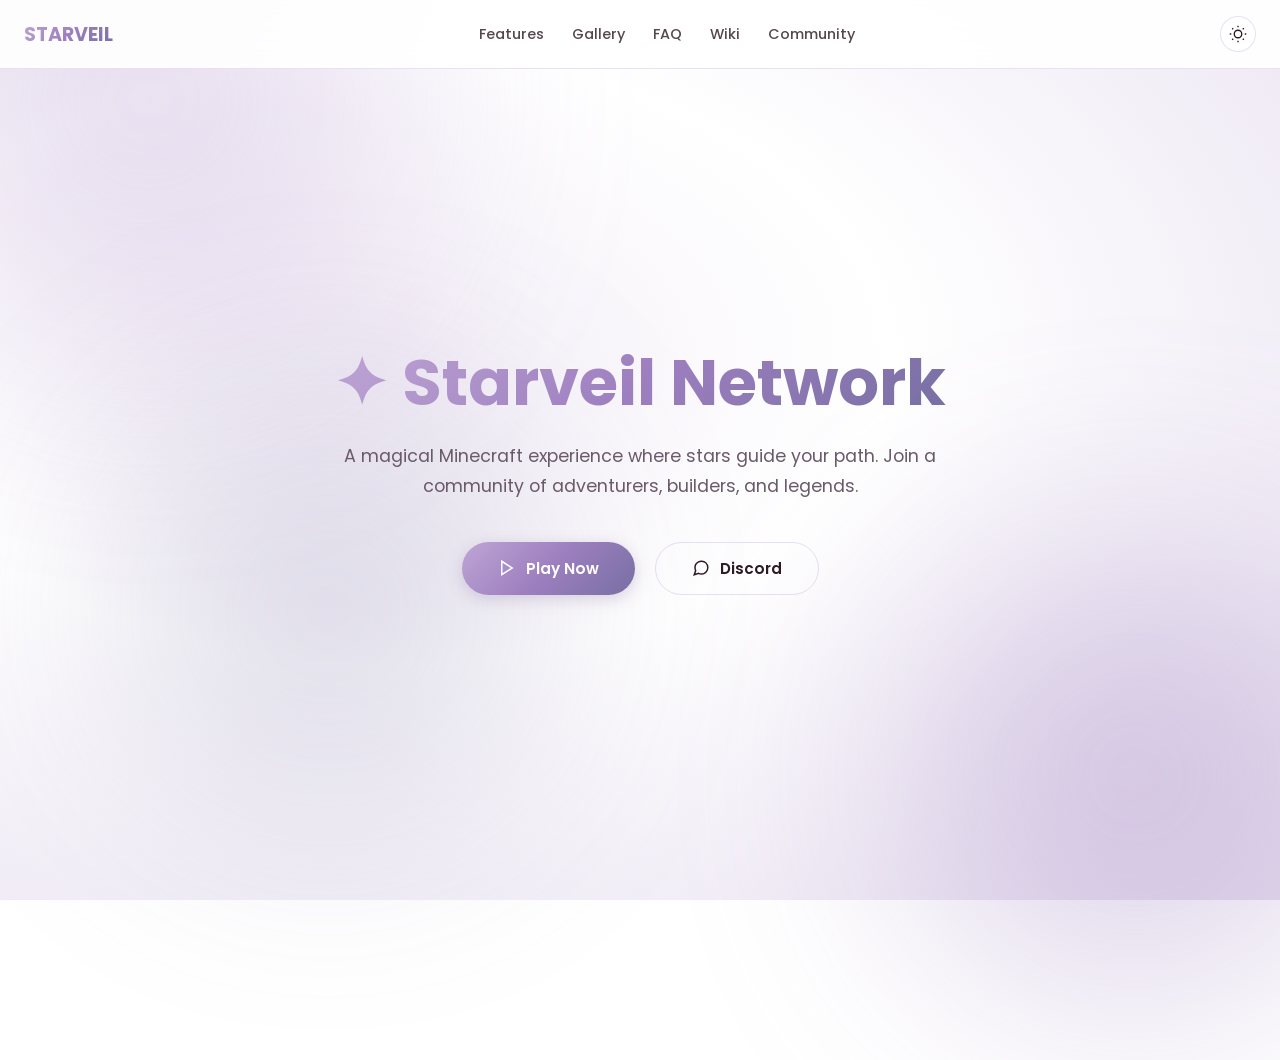
==== commit 9ac668a8: "Update fmt.Println message from 'Hello' to 'Goodbye'" ====
--- a/index.html
+++ b/index.html
@@ -11,161 +11,870 @@
 <link rel="shortcut icon" href="logo.png">
 
 <link href="https://fonts.googleapis.com/css2?family=Poppins:wght@300;400;500;600;700;800&display=swap" rel="stylesheet">
-<link rel="stylesheet" href="styles.css">
-
-<!-- CRITICAL: Theme script runs immediately to prevent white flash AND lock theme -->
+<style>
+/* ===================================== */
+/* COMPLETE CSS - NO EXTERNAL DEPENDENCIES */
+/* ===================================== */
+
+/* ROOT COLORS - Clean Purple/Blue Gradient */
+:root {
+    --bg-start: #ffffff;
+    --bg-mid: #f5f0f8;
+    --bg-end: #e8e0f0;
+    --text: #2d1a24;
+    --text-soft: #6a5a6a;
+    --text-light: #9a8a9a;
+    --card: rgba(255,255,255,.95);
+    --card-border: rgba(167,130,198,0.25);
+    --navbar-bg: rgba(255,255,255,.92);
+    --gradient-purple: linear-gradient(135deg, #bea5d5, #9d7fbf, #776fa3);
+    --gradient-purple-light: linear-gradient(135deg, #dacfe8, #bea5d5, #9d7fbf);
+    --shadow: rgba(128,100,150,0.1);
+    --shadow-hover: rgba(128,100,150,0.18);
+    --btn-hover: rgba(167,130,198,0.1);
+    --accent-glow: #bea5d5;
+    --dropdown-bg: rgba(255,255,255,.98);
+}
+
+/* DARK MODE */
+body.dark-mode {
+    --bg-start: #1a2a35;
+    --bg-mid: #253d48;
+    --bg-end: #2d475c;
+    --text: #e0d4e8;
+    --text-soft: #b8a8c8;
+    --text-light: #8a7a9a;
+    --card: rgba(45,71,92,.85);
+    --card-border: rgba(167,130,198,0.25);
+    --navbar-bg: rgba(45,71,92,.9);
+    --gradient-purple: linear-gradient(135deg, #9d7fbf, #776fa3, #536088);
+    --gradient-purple-light: linear-gradient(135deg, #536088, #455a7d, #2d475c);
+    --shadow: rgba(0,0,0,0.2);
+    --shadow-hover: rgba(0,0,0,0.3);
+    --btn-hover: rgba(167,130,198,0.15);
+    --accent-glow: #9d7fbf;
+    --dropdown-bg: rgba(45,71,92,.95);
+}
+
+* {
+    margin: 0;
+    padding: 0;
+    box-sizing: border-box;
+}
+
+html {
+    scroll-behavior: smooth;
+}
+
+body {
+    font-family: 'Poppins', sans-serif;
+    color: var(--text);
+    overflow-x: hidden;
+    transition: background 0.4s ease, color 0.3s ease;
+}
+
+/* Clean gradient background */
+body::before {
+    content: "";
+    position: fixed;
+    inset: 0;
+    background: radial-gradient(ellipse at 30% 40%, var(--bg-mid) 0%, var(--bg-start) 40%, var(--bg-end) 100%);
+    z-index: -6;
+    transition: background 0.5s ease;
+}
+
+body.dark-mode::before {
+    background: radial-gradient(ellipse at 70% 30%, var(--bg-mid) 0%, var(--bg-start) 50%, var(--bg-end) 100%);
+}
+
+/* Floating orbs */
+.glow-bg {
+    position: fixed;
+    inset: 0;
+    z-index: -5;
+    pointer-events: none;
+}
+
+.glow-sphere {
+    position: absolute;
+    border-radius: 50%;
+    filter: blur(120px);
+    opacity: 0.35;
+    transition: background 0.5s ease;
+    animation: floatOrb 20s infinite alternate ease-in-out;
+}
+
+.glow-sphere.one {
+    width: 500px;
+    height: 500px;
+    background: #bea5d5;
+    top: -150px;
+    left: -100px;
+}
+
+.glow-sphere.two {
+    width: 450px;
+    height: 450px;
+    background: #9d7fbf;
+    bottom: -100px;
+    right: -80px;
+    animation-delay: -6s;
+}
+
+.glow-sphere.three {
+    width: 400px;
+    height: 400px;
+    background: #776fa3;
+    bottom: 10%;
+    left: 10%;
+    opacity: 0.25;
+    animation-delay: -12s;
+}
+
+body.dark-mode .glow-sphere.one {
+    background: #9d7fbf;
+}
+
+body.dark-mode .glow-sphere.two {
+    background: #776fa3;
+}
+
+body.dark-mode .glow-sphere.three {
+    background: #536088;
+}
+
+@keyframes floatOrb {
+    0% { transform: translate(0, 0) scale(1); }
+    100% { transform: translate(30px, -25px) scale(1.05); }
+}
+
+/* ===================================== */
+/* NAVBAR */
+/* ===================================== */
+
+nav {
+    position: fixed;
+    top: 0;
+    left: 0;
+    width: 100%;
+    z-index: 1000;
+    backdrop-filter: blur(20px);
+    background: var(--navbar-bg);
+    border-bottom: 1px solid var(--card-border);
+    transition: all 0.4s ease;
+}
+
+.nav-container {
+    max-width: 1400px;
+    margin: 0 auto;
+    padding: 16px 24px;
+    display: flex;
+    align-items: center;
+    justify-content: space-between;
+    gap: 20px;
+}
+
+.logo {
+    display: flex;
+    align-items: center;
+    gap: 12px;
+    font-weight: 700;
+    font-size: 1.2rem;
+}
+
+.logo img {
+    width: 40px;
+    height: 40px;
+    object-fit: contain;
+    border-radius: 50%;
+}
+
+.logo .logo-text {
+    background: var(--gradient-purple);
+    -webkit-background-clip: text;
+    background-clip: text;
+    -webkit-text-fill-color: transparent;
+}
+
+.nav-links {
+    display: flex;
+    align-items: center;
+    gap: 28px;
+}
+
+.nav-links a {
+    color: var(--text);
+    text-decoration: none;
+    font-weight: 500;
+    font-size: 0.9rem;
+    transition: color 0.2s ease;
+    opacity: 0.8;
+}
+
+.nav-links a:hover {
+    opacity: 1;
+    color: #bea5d5;
+}
+
+.right-buttons {
+    display: flex;
+    align-items: center;
+    gap: 12px;
+}
+
+.menu-toggle {
+    display: none;
+    flex-direction: column;
+    justify-content: space-between;
+    width: 24px;
+    height: 18px;
+    cursor: pointer;
+    z-index: 1002;
+}
+
+.menu-toggle span {
+    width: 100%;
+    height: 2px;
+    background: var(--text);
+    border-radius: 2px;
+    transition: all 0.3s ease;
+}
+
+.theme-toggle {
+    width: 36px;
+    height: 36px;
+    border-radius: 50%;
+    border: 1px solid var(--card-border);
+    background: var(--card);
+    cursor: pointer;
+    display: flex;
+    align-items: center;
+    justify-content: center;
+    transition: all 0.3s ease;
+}
+
+.theme-toggle svg {
+    width: 18px;
+    height: 18px;
+    stroke: var(--text);
+    stroke-width: 1.8;
+    fill: none;
+}
+
+.theme-toggle:hover {
+    transform: scale(1.05);
+    box-shadow: 0 4px 12px var(--shadow);
+}
+
+/* Mobile menu */
+@media (max-width: 768px) {
+    .menu-toggle {
+        display: flex;
+    }
+    
+    .nav-links {
+        position: fixed;
+        top: 70px;
+        right: 20px;
+        left: auto;
+        width: 260px;
+        background: var(--dropdown-bg);
+        backdrop-filter: blur(20px);
+        flex-direction: column;
+        align-items: stretch;
+        gap: 8px;
+        padding: 16px;
+        border-radius: 24px;
+        border: 1px solid var(--card-border);
+        box-shadow: 0 10px 30px rgba(0,0,0,0.2);
+        transition: all 0.3s ease;
+        z-index: 1001;
+        opacity: 0;
+        visibility: hidden;
+        transform: translateY(-10px);
+    }
+    
+    .nav-links.active {
+        opacity: 1;
+        visibility: visible;
+        transform: translateY(0);
+    }
+    
+    .nav-links a {
+        padding: 12px 16px;
+        border-radius: 16px;
+        transition: all 0.2s ease;
+        font-size: 0.95rem;
+    }
+    
+    .nav-links a:hover {
+        background: var(--btn-hover);
+        transform: translateX(5px);
+    }
+    
+    .menu-toggle.active span:nth-child(1) {
+        transform: rotate(45deg) translate(5px, 5px);
+    }
+    
+    .menu-toggle.active span:nth-child(2) {
+        opacity: 0;
+    }
+    
+    .menu-toggle.active span:nth-child(3) {
+        transform: rotate(-45deg) translate(5px, -5px);
+    }
+}
+
+@media (min-width: 769px) {
+    .menu-toggle {
+        display: none !important;
+    }
+}
+
+/* ===================================== */
+/* HERO SECTION */
+/* ===================================== */
+
+.hero {
+    min-height: 100vh;
+    display: flex;
+    align-items: center;
+    justify-content: center;
+    text-align: center;
+    padding: 120px 24px 80px;
+}
+
+.hero-content {
+    max-width: 900px;
+}
+
+.hero-logo img {
+    width: 140px;
+    height: 140px;
+    object-fit: contain;
+    margin-bottom: 24px;
+    animation: gentleFloat 4s ease-in-out infinite;
+}
+
+@keyframes gentleFloat {
+    0%,100% { transform: translateY(0px); }
+    50% { transform: translateY(-10px); }
+}
+
+.hero h1 {
+    font-size: 4rem;
+    line-height: 1.2;
+    margin-bottom: 20px;
+    background: var(--gradient-purple);
+    -webkit-background-clip: text;
+    background-clip: text;
+    -webkit-text-fill-color: transparent;
+}
+
+.hero p {
+    font-size: 1.1rem;
+    color: var(--text-soft);
+    margin-bottom: 40px;
+    max-width: 600px;
+    margin-left: auto;
+    margin-right: auto;
+    line-height: 1.7;
+}
+
+/* Buttons */
+.btn-group {
+    display: flex;
+    justify-content: center;
+    gap: 20px;
+    flex-wrap: wrap;
+}
+
+.btn {
+    padding: 14px 36px;
+    border-radius: 50px;
+    font-weight: 600;
+    text-decoration: none;
+    transition: all 0.3s ease;
+    cursor: pointer;
+    display: inline-flex;
+    align-items: center;
+    gap: 10px;
+    font-size: 0.95rem;
+}
+
+.btn-primary {
+    background: var(--gradient-purple);
+    color: white;
+    border: none;
+    box-shadow: 0 4px 15px rgba(128,100,150,0.25);
+}
+
+.btn-primary:hover {
+    transform: translateY(-3px);
+    box-shadow: 0 8px 25px rgba(128,100,150,0.35);
+}
+
+.btn-secondary {
+    background: transparent;
+    color: var(--text);
+    border: 1.5px solid var(--card-border);
+}
+
+.btn-secondary:hover {
+    border-color: #bea5d5;
+    background: var(--btn-hover);
+    transform: translateY(-3px);
+}
+
+.btn svg {
+    width: 18px;
+    height: 18px;
+    stroke: currentColor;
+    stroke-width: 2;
+}
+
+@media (max-width: 768px) {
+    .hero h1 {
+        font-size: 2.5rem;
+    }
+    .hero p {
+        font-size: 1rem;
+    }
+    .btn {
+        padding: 12px 28px;
+        font-size: 0.85rem;
+    }
+}
+
+/* ===================================== */
+/* SECTIONS */
+/* ===================================== */
+
+section {
+    padding: 80px 24px;
+}
+
+.container {
+    max-width: 1280px;
+    margin: 0 auto;
+}
+
+.section-header {
+    text-align: center;
+    margin-bottom: 60px;
+}
+
+.section-header h2 {
+    font-size: 2.5rem;
+    margin-bottom: 12px;
+    background: var(--gradient-purple);
+    -webkit-background-clip: text;
+    background-clip: text;
+    -webkit-text-fill-color: transparent;
+}
+
+.section-header p {
+    color: var(--text-soft);
+    font-size: 1rem;
+}
+
+@media (max-width: 768px) {
+    section {
+        padding: 60px 20px;
+    }
+    .section-header h2 {
+        font-size: 2rem;
+    }
+}
+
+/* Features Grid */
+.features-grid {
+    display: grid;
+    grid-template-columns: repeat(auto-fit, minmax(280px, 1fr));
+    gap: 30px;
+}
+
+.feature-card {
+    background: var(--card);
+    border: 1px solid var(--card-border);
+    padding: 32px 28px;
+    border-radius: 28px;
+    transition: all 0.3s ease;
+    text-align: center;
+}
+
+.feature-card:hover {
+    transform: translateY(-6px);
+    box-shadow: 0 20px 35px var(--shadow-hover);
+}
+
+.feature-icon {
+    width: 64px;
+    height: 64px;
+    background: var(--gradient-purple);
+    border-radius: 20px;
+    display: flex;
+    align-items: center;
+    justify-content: center;
+    margin: 0 auto 20px auto;
+}
+
+.feature-icon svg {
+    width: 32px;
+    height: 32px;
+    stroke: white;
+    stroke-width: 1.7;
+    fill: none;
+}
+
+.feature-card h3 {
+    font-size: 1.25rem;
+    margin-bottom: 10px;
+}
+
+.feature-card p {
+    color: var(--text-soft);
+    line-height: 1.6;
+    font-size: 0.9rem;
+}
+
+/* Gallery Grid */
+.gallery-grid {
+    display: grid;
+    grid-template-columns: repeat(auto-fit, minmax(320px, 1fr));
+    gap: 25px;
+}
+
+.gallery-item {
+    border-radius: 28px;
+    overflow: hidden;
+    height: 280px;
+    position: relative;
+    cursor: pointer;
+    transition: all 0.3s ease;
+}
+
+.gallery-item:hover {
+    transform: translateY(-6px);
+}
+
+.gallery-item img {
+    width: 100%;
+    height: 100%;
+    object-fit: cover;
+    transition: transform 0.5s ease;
+}
+
+.gallery-item:hover img {
+    transform: scale(1.05);
+}
+
+.gallery-overlay {
+    position: absolute;
+    bottom: 0;
+    left: 0;
+    right: 0;
+    background: linear-gradient(to top, rgba(0,0,0,0.65), transparent);
+    padding: 24px;
+}
+
+.gallery-overlay h3 {
+    color: white;
+    font-size: 1.2rem;
+    margin-bottom: 4px;
+}
+
+.gallery-overlay p {
+    color: rgba(255,255,255,0.8);
+    font-size: 0.8rem;
+}
+
+/* FAQ */
+.faq-container {
+    max-width: 750px;
+    margin: 0 auto;
+    display: flex;
+    flex-direction: column;
+    gap: 16px;
+}
+
+.faq-item {
+    background: var(--card);
+    border: 1px solid var(--card-border);
+    border-radius: 20px;
+    overflow: hidden;
+    transition: all 0.3s ease;
+}
+
+.faq-question {
+    padding: 20px 24px;
+    display: flex;
+    justify-content: space-between;
+    align-items: center;
+    font-weight: 600;
+    cursor: pointer;
+}
+
+.faq-question svg {
+    width: 20px;
+    height: 20px;
+    stroke: var(--text);
+    stroke-width: 2;
+    transition: transform 0.3s ease;
+}
+
+.faq-answer {
+    max-height: 0;
+    padding: 0 24px;
+    opacity: 0;
+    overflow: hidden;
+    transition: all 0.3s ease;
+    color: var(--text-soft);
+    line-height: 1.6;
+    font-size: 0.9rem;
+}
+
+.faq-item.active .faq-answer {
+    max-height: 200px;
+    padding: 0 24px 24px;
+    opacity: 1;
+}
+
+.faq-item.active .faq-question svg {
+    transform: rotate(45deg);
+}
+
+/* Community Cards */
+.community-grid {
+    display: grid;
+    grid-template-columns: repeat(auto-fit, minmax(220px, 1fr));
+    gap: 25px;
+}
+
+.community-card {
+    background: var(--card);
+    border: 1px solid var(--card-border);
+    padding: 32px 24px;
+    border-radius: 24px;
+    text-align: center;
+    transition: all 0.3s ease;
+    text-decoration: none;
+    display: block;
+}
+
+.community-card:hover {
+    transform: translateY(-5px);
+    box-shadow: 0 15px 30px var(--shadow-hover);
+    border-color: #bea5d5;
+}
+
+.community-icon {
+    width: 56px;
+    height: 56px;
+    background: var(--gradient-purple);
+    border-radius: 18px;
+    display: flex;
+    align-items: center;
+    justify-content: center;
+    margin: 0 auto 16px auto;
+}
+
+.community-icon svg {
+    width: 28px;
+    height: 28px;
+    stroke: white;
+    stroke-width: 1.7;
+    fill: none;
+}
+
+.community-card h3 {
+    font-size: 1.2rem;
+    margin-bottom: 6px;
+    color: var(--text);
+}
+
+.community-card p {
+    color: var(--text-soft);
+    font-size: 0.85rem;
+    margin-bottom: 12px;
+}
+
+.community-card span {
+    color: #9d7fbf;
+    font-size: 0.8rem;
+    font-weight: 500;
+}
+
+/* Footer */
+footer {
+    margin-top: 40px;
+    background: var(--card);
+    backdrop-filter: blur(20px);
+    border-top: 1px solid var(--card-border);
+    padding: 50px 24px 30px;
+}
+
+.footer-inner {
+    max-width: 1280px;
+    margin: 0 auto;
+    display: flex;
+    flex-wrap: wrap;
+    justify-content: space-between;
+    gap: 40px;
+}
+
+.footer-brand h3 {
+    font-size: 1.4rem;
+    margin-bottom: 10px;
+    background: var(--gradient-purple);
+    -webkit-background-clip: text;
+    background-clip: text;
+    -webkit-text-fill-color: transparent;
+}
+
+.footer-brand p {
+    max-width: 300px;
+    color: var(--text-soft);
+    line-height: 1.6;
+    font-size: 0.85rem;
+}
+
+.footer-links {
+    display: flex;
+    gap: 50px;
+    flex-wrap: wrap;
+}
+
+.footer-col h4 {
+    font-size: 1rem;
+    margin-bottom: 16px;
+    color: var(--text);
+}
+
+.footer-col a {
+    display: block;
+    color: var(--text-soft);
+    text-decoration: none;
+    margin: 10px 0;
+    font-size: 0.85rem;
+    transition: color 0.2s ease;
+}
+
+.footer-col a:hover {
+    color: #bea5d5;
+}
+
+.social-links {
+    display: flex;
+    gap: 12px;
+    margin-top: 16px;
+}
+
+.social-links a {
+    width: 38px;
+    height: 38px;
+    background: var(--gradient-purple);
+    border-radius: 50%;
+    display: flex;
+    align-items: center;
+    justify-content: center;
+    transition: all 0.25s ease;
+    box-shadow: 0 2px 8px rgba(128,100,150,0.2);
+}
+
+.social-links a svg {
+    width: 18px;
+    height: 18px;
+    stroke: white;
+    stroke-width: 1.8;
+    fill: none;
+}
+
+.social-links a:hover {
+    transform: translateY(-3px) scale(1.05);
+    box-shadow: 0 6px 16px rgba(128,100,150,0.35);
+}
+
+.footer-bottom {
+    text-align: center;
+    margin-top: 40px;
+    padding-top: 24px;
+    border-top: 1px solid var(--card-border);
+    font-size: 0.75rem;
+    color: var(--text-light);
+}
+
+@media (max-width: 768px) {
+    .footer-inner {
+        flex-direction: column;
+        text-align: center;
+        gap: 30px;
+    }
+    .footer-brand p {
+        max-width: 100%;
+    }
+    .footer-links {
+        justify-content: center;
+        gap: 30px;
+    }
+    .social-links {
+        justify-content: center;
+    }
+}
+
+/* Fade animation */
+.fade-on-scroll {
+    opacity: 0;
+    transform: translateY(30px);
+    transition: opacity 0.7s ease, transform 0.7s ease;
+}
+
+.fade-on-scroll.fade-in-view {
+    opacity: 1;
+    transform: translateY(0);
+}
+
+/* Click glow */
+.click-glow {
+    position: fixed;
+    width: 0;
+    height: 0;
+    border-radius: 50%;
+    pointer-events: none;
+    background: radial-gradient(circle, var(--accent-glow), transparent 70%);
+    transform: translate(-50%, -50%);
+    animation: glowPop 0.7s ease-out forwards;
+    z-index: 10000;
+}
+
+@keyframes glowPop {
+    0% { width: 0px; height: 0px; opacity: 0.5; }
+    100% { width: 400px; height: 400px; opacity: 0; }
+}
+</style>
+
+<!-- Theme script runs immediately -->
 <script>
     (function() {
-        // ALWAYS use saved preference - NEVER override
         const savedTheme = localStorage.getItem('starveil-theme');
         
         if (savedTheme === 'dark') {
-            document.documentElement.classList.add('dark-mode');
             document.body.classList.add('dark-mode');
-            document.body.classList.remove('light-mode');
         } else if (savedTheme === 'light') {
-            document.documentElement.classList.remove('dark-mode');
             document.body.classList.remove('dark-mode');
-            document.body.classList.add('light-mode');
         } else {
-            // First time visitor - use system preference and SAVE it
             const systemPrefersDark = window.matchMedia('(prefers-color-scheme: dark)').matches;
             if (systemPrefersDark) {
-                document.documentElement.classList.add('dark-mode');
                 document.body.classList.add('dark-mode');
-                document.body.classList.remove('light-mode');
                 localStorage.setItem('starveil-theme', 'dark');
             } else {
-                document.documentElement.classList.remove('dark-mode');
                 document.body.classList.remove('dark-mode');
-                document.body.classList.add('light-mode');
                 localStorage.setItem('starveil-theme', 'light');
             }
         }
     })();
 </script>
 
-<style>
-/* Additional gradient overrides for the full sequence */
-:root {
-    --bg-start: #ffffff;
-    --bg-mid: #efe9f4;
-    --bg-end: #dacfe8;
-    --gradient-step1: #cbb6de;
-    --gradient-step2: #bea5d5;
-    --gradient-step3: #a782c6;
-    --gradient-step4: #9d7fbf;
-    --gradient-step5: #8f7ab6;
-    --gradient-step6: #8676ad;
-    --gradient-step7: #776fa3;
-    --gradient-step8: #636895;
-}
-
-body.dark-mode {
-    --bg-start: #2d475c;
-    --bg-mid: #253d48;
-    --bg-end: #182b2e;
-    --gradient-step1: #536088;
-    --gradient-step2: #455a7d;
-    --gradient-step3: #395472;
-    --gradient-step4: #334d66;
-    --gradient-step5: #2d475c;
-    --gradient-step6: #253d48;
-    --gradient-step7: #182b2e;
-}
-
-body.light-mode {
-    --bg-start: #ffffff;
-    --bg-mid: #efe9f4;
-    --bg-end: #dacfe8;
-    --gradient-step1: #cbb6de;
-    --gradient-step2: #bea5d5;
-    --gradient-step3: #a782c6;
-    --gradient-step4: #9d7fbf;
-    --gradient-step5: #8f7ab6;
-    --gradient-step6: #8676ad;
-    --gradient-step7: #776fa3;
-    --gradient-step8: #636895;
-}
-
-/* Animated gradient background with full sequence */
-body::before {
-    content: "";
-    position: fixed;
-    inset: 0;
-    background: linear-gradient(135deg, 
-        var(--bg-start) 0%,
-        var(--bg-mid) 8%,
-        var(--gradient-step1) 16%,
-        var(--gradient-step2) 24%,
-        var(--gradient-step3) 32%,
-        var(--gradient-step4) 40%,
-        var(--gradient-step5) 50%,
-        var(--gradient-step6) 60%,
-        var(--gradient-step7) 70%,
-        var(--gradient-step8) 80%,
-        var(--bg-end) 100%
-    );
-    background-size: 200% 200%;
-    z-index: -6;
-    transition: background 0.5s ease;
-    animation: gradientFlow 15s ease infinite;
-}
-
-@keyframes gradientFlow {
-    0% { background-position: 0% 50%; }
-    50% { background-position: 100% 50%; }
-    100% { background-position: 0% 50%; }
-}
-
-/* Floating orbs with gradient colors */
-.glow-sphere.one {
-    background: var(--gradient-step2);
-}
-.glow-sphere.two {
-    background: var(--gradient-step4);
-}
-.glow-sphere.three {
-    background: var(--gradient-step6);
-}
-
-/* Text gradients using the sequence */
-.hero h1,
-.section-header h2,
-.footer-brand h3,
-.logo .logo-text {
-    background: linear-gradient(135deg, var(--gradient-step2), var(--gradient-step4), var(--gradient-step7));
-    -webkit-background-clip: text;
-    background-clip: text;
-    -webkit-text-fill-color: transparent;
-}
-
-/* Feature and icon gradients */
-.feature-icon,
-.community-icon,
-.wiki-category-icon,
-.social-links a,
-.btn-primary,
-.category-btn.active {
-    background: linear-gradient(135deg, var(--gradient-step2), var(--gradient-step5));
-}
-
-/* Hover effects */
-.nav-links a:hover,
-.footer-col a:hover {
-    color: var(--gradient-step3);
-}
-
-.community-card:hover {
-    border-color: var(--gradient-step3);
-}
-
-.community-card span,
-.featured-btn {
-    color: var(--gradient-step4);
-}
-</style>
-
 </head>
 <body>
 
@@ -179,7 +888,7 @@
 <nav>
     <div class="nav-container">
         <div class="logo">
-            <img src="logo.png" alt="Starveil">
+            <img src="logo.png" alt="Starveil" onerror="this.style.display='none'">
             <span class="logo-text">STARVEIL</span>
         </div>
         <div class="nav-links">
@@ -187,7 +896,6 @@
             <a href="#gallery">Gallery</a>
             <a href="#faq">FAQ</a>
             <a href="wiki.html">Wiki</a>
-            <a href="rank-tag-generator.html">Tag Generator</a>
             <a href="#community">Community</a>
         </div>
         <div class="right-buttons">
@@ -197,7 +905,7 @@
                 <span></span>
             </div>
             <button class="theme-toggle" id="themeToggleBtn">
-                <svg class="sun-icon" viewBox="0 0 24 24" fill="none" stroke="currentColor" stroke-width="2">
+                <svg viewBox="0 0 24 24" fill="none" stroke="currentColor" stroke-width="2">
                     <circle cx="12" cy="12" r="5"/>
                     <path d="M12 1v2M12 21v2M4.22 4.22l1.42 1.42M18.36 18.36l1.42 1.42M1 12h2M21 12h2M4.22 19.78l1.42-1.42M18.36 5.64l1.42-1.42"/>
                 </svg>
@@ -211,7 +919,7 @@
     <section class="hero">
         <div class="hero-content">
             <div class="hero-logo">
-                <img src="logo.png" alt="Starveil">
+                <img src="logo.png" alt="Starveil" onerror="this.style.display='none'">
             </div>
             <h1>✦ Starveil Network</h1>
             <p>A magical Minecraft experience where stars guide your path. Join a community of adventurers, builders, and legends.</p>
@@ -230,221 +938,4 @@
 
     <!-- FEATURES -->
     <section id="features">
-        <div class="container">
-            <div class="section-header">
-                <h2>✦ Stellar Features</h2>
-                <p>Discover what makes Starveil shine</p>
-            </div>
-            <div class="features-grid">
-                <div class="feature-card fade-on-scroll">
-                    <div class="feature-icon"><svg viewBox="0 0 24 24"><path d="M12 2L15 9H22L16 14L19 21L12 17L5 21L8 14L2 9H9L12 2Z" stroke="currentColor" fill="none"/></svg></div>
-                    <h3>Star-Based Ranks</h3>
-                    <p>Progress through celestial ranks as you collect stardust and climb the cosmic ladder.</p>
-                </div>
-                <div class="feature-card fade-on-scroll">
-                    <div class="feature-icon"><svg viewBox="0 0 24 24"><path d="M12 2v4M12 18v4M4.93 4.93l2.83 2.83M16.24 16.24l2.83 2.83M2 12h4M18 12h4M4.93 19.07l2.83-2.83M16.24 7.76l2.83-2.83" stroke="currentColor"/><circle cx="12" cy="12" r="3" stroke="currentColor"/></svg></div>
-                    <h3>Stardust Economy</h3>
-                    <p>Earn, trade, and spend stardust on exclusive items and cosmic upgrades.</p>
-                </div>
-                <div class="feature-card fade-on-scroll">
-                    <div class="feature-icon"><svg viewBox="0 0 24 24"><path d="M12 2a10 10 0 1 0 10 10" stroke="currentColor" fill="none"/><path d="M12 6v6l4 2" stroke="currentColor"/><circle cx="12" cy="12" r="10" stroke="currentColor"/></svg></div>
-                    <h3>Constellation Worlds</h3>
-                    <p>Explore unique star-themed dimensions with celestial loot and hidden secrets.</p>
-                </div>
-                <div class="feature-card fade-on-scroll">
-                    <div class="feature-icon"><svg viewBox="0 0 24 24"><path d="M20.24 12.24a6 6 0 0 0-8.49-8.49L5 10.59V19h8.41l7.83-7.76z" stroke="currentColor" fill="none"/><path d="M16 8 L8 16" stroke="currentColor"/></svg></div>
-                    <h3>Cosmic PvP</h3>
-                    <p>Battle under the stars in balanced, competitive arenas with celestial rewards.</p>
-                </div>
-            </div>
-        </div>
-    </section>
-
-    <!-- GALLERY -->
-    <section id="gallery">
-        <div class="container">
-            <div class="section-header">
-                <h2>✦ Celestial Gallery</h2>
-                <p>Glimpses of the Starveil universe</p>
-            </div>
-            <div class="gallery-grid">
-                <div class="gallery-item fade-on-scroll">
-                    <img src="https://images.unsplash.com/photo-1534796636912-3b95b3ab5986?q=80&w=1400&auto=format&fit=crop" alt="Starfield">
-                    <div class="gallery-overlay"><h3>Starfall Spawn</h3><p>Welcome to the celestial hub</p></div>
-                </div>
-                <div class="gallery-item fade-on-scroll">
-                    <img src="https://images.unsplash.com/photo-1419242902214-272b3f66ee7a?q=80&w=1400&auto=format&fit=crop" alt="Nebula">
-                    <div class="gallery-overlay"><h3>Nebula Wilds</h3><p>Explore cosmic dungeons</p></div>
-                </div>
-                <div class="gallery-item fade-on-scroll">
-                    <img src="https://images.unsplash.com/photo-1462331940025-496dfbfc7564?q=80&w=1400&auto=format&fit=crop" alt="Galaxy">
-                    <div class="gallery-overlay"><h3>Galaxy Market</h3><p>Trade with fellow travelers</p></div>
-                </div>
-            </div>
-        </div>
-    </section>
-
-    <!-- FAQ -->
-    <section id="faq">
-        <div class="container">
-            <div class="section-header">
-                <h2>✦ Star Guide</h2>
-                <p>Answers to your celestial questions</p>
-            </div>
-            <div class="faq-container">
-                <div class="faq-item fade-on-scroll">
-                    <div class="faq-question">What Minecraft versions are supported?<svg viewBox="0 0 24 24" fill="none" stroke="currentColor"><path d="M12 5v14M5 12h14"/></svg></div>
-                    <div class="faq-answer">Starveil supports Java Edition 1.8 through 1.20+. Our starlight technology ensures everyone can join!</div>
-                </div>
-                <div class="faq-item fade-on-scroll">
-                    <div class="faq-question">How do I earn Stardust?<svg viewBox="0 0 24 24" fill="none" stroke="currentColor"><path d="M12 5v14M5 12h14"/></svg></div>
-                    <div class="faq-answer">Complete daily quests, participate in events, vote for the server, and defeat cosmic bosses to earn Stardust!</div>
-                </div>
-                <div class="faq-item fade-on-scroll">
-                    <div class="faq-question">Is there land claiming?<svg viewBox="0 0 24 24" fill="none" stroke="currentColor"><path d="M12 5v14M5 12h14"/></svg></div>
-                    <div class="faq-answer">Yes! Use /claim to protect your celestial territory from other players.</div>
-                </div>
-                <div class="faq-item fade-on-scroll">
-                    <div class="faq-question">Are there donation ranks?<svg viewBox="0 0 24 24" fill="none" stroke="currentColor"><path d="M12 5v14M5 12h14"/></svg></div>
-                    <div class="faq-answer">We offer cosmetic ranks like Nova, Comet, and Galaxy - no pay-to-win advantages ever!</div>
-                </div>
-                <div class="faq-item fade-on-scroll">
-                    <div class="faq-question">How can I report a player?<svg viewBox="0 0 24 24" fill="none" stroke="currentColor"><path d="M12 5v14M5 12h14"/></svg></div>
-                    <div class="faq-answer">Use /report in-game or create a ticket on our Discord server. Our staff are watching the stars!</div>
-                </div>
-                <div class="faq-item fade-on-scroll">
-                    <div class="faq-question">Does the server have custom items?<svg viewBox="0 0 24 24" fill="none" stroke="currentColor"><path d="M12 5v14M5 12h14"/></svg></div>
-                    <div class="faq-answer">Over 100+ custom star-themed weapons, armor sets, and celestial artifacts await discovery!</div>
-                </div>
-            </div>
-        </div>
-    </section>
-
-    <!-- COMMUNITY -->
-    <section id="community">
-        <div class="container">
-            <div class="section-header">
-                <h2>✦ Join Our Galaxy</h2>
-                <p>Connect with the Starveil community</p>
-            </div>
-            <div class="community-grid">
-                <a href="#" class="community-card fade-on-scroll">
-                    <div class="community-icon"><svg viewBox="0 0 24 24"><path d="M21 11.5a8.38 8.38 0 0 1-.9 3.8 8.5 8.5 0 0 1-7.6 4.7 8.38 8.38 0 0 1-3.8-.9L3 21l1.9-5.7a8.38 8.38 0 0 1-.9-3.8 8.5 8.5 0 0 1 4.7-7.6 8.38 8.38 0 0 1 3.8-.9h.5a8.48 8.48 0 0 1 8 8v.5z" stroke="currentColor" fill="none"/></svg></div>
-                    <h3>Discord</h3>
-                    <p>Join 5,000+ travelers</p>
-                    <span>discord.starveil.net →</span>
-                </a>
-                <a href="#" class="community-card fade-on-scroll">
-                    <div class="community-icon"><svg viewBox="0 0 24 24"><rect x="2" y="4" width="20" height="16" rx="2" stroke="currentColor" fill="none"/><path d="M8 12h8M12 8v8" stroke="currentColor"/></svg></div>
-                    <h3>Store</h3>
-                    <p>Cosmetic upgrades</p>
-                    <span>store.starveil.net →</span>
-                </a>
-                <a href="#" class="community-card fade-on-scroll">
-                    <div class="community-icon"><svg viewBox="0 0 24 24"><path d="M12 2l3.09 6.26L22 9.27l-5 4.87 1.18 6.88L12 17.77l-6.18 3.25L7 14.14 2 9.27l6.91-1.01L12 2z" stroke="currentColor" fill="none"/></svg></div>
-                    <h3>Vote</h3>
-                    <p>Earn Stardust rewards</p>
-                    <span>vote.starveil.net →</span>
-                </a>
-                <a href="#" class="community-card fade-on-scroll">
-                    <div class="community-icon"><svg viewBox="0 0 24 24"><path d="M12 6V4M8 8H6M18 8H16M12 20L8 16H16L12 20Z" stroke="currentColor" fill="none"/><rect x="8" y="8" width="8" height="8" rx="2" stroke="currentColor" fill="none"/></svg></div>
-                    <h3>Support</h3>
-                    <p>24/7 staff assistance</p>
-                    <span>help.starveil.net →</span>
-                </a>
-            </div>
-        </div>
-    </section>
-</main>
-
-<!-- FOOTER -->
-<footer>
-    <div class="footer-inner">
-        <div class="footer-brand">
-            <h3>✦ STARVEIL</h3>
-            <p>Where every star tells a story. Join our celestial journey today.</p>
-            <div class="social-links">
-                <a href="#"><svg viewBox="0 0 24 24" fill="none" stroke="white" stroke-width="1.8"><path d="M21 11.5a8.38 8.38 0 0 1-.9 3.8 8.5 8.5 0 0 1-7.6 4.7 8.38 8.38 0 0 1-3.8-.9L3 21l1.9-5.7a8.38 8.38 0 0 1-.9-3.8 8.5 8.5 0 0 1 4.7-7.6 8.38 8.38 0 0 1 3.8-.9h.5a8.48 8.48 0 0 1 8 8v.5z"/></svg></a>
-                <a href="#"><svg viewBox="0 0 24 24" fill="none" stroke="white" stroke-width="1.8"><rect x="2" y="4" width="20" height="16" rx="2"/><path d="M8 12h8M12 8v8"/></svg></a>
-                <a href="#"><svg viewBox="0 0 24 24" fill="none" stroke="white" stroke-width="1.8"><path d="M22 4s-.7 2.1-2 3.4c1.6 10-9.4 17.3-18 11.6 2.2.1 4.4-.6 6-2C3 15.5.5 9.6 3 5c2.2 2.6 5.6 4.3 9 4.5 0-2 .8-4 2.3-5.5 2-2 5.3-2 7.3 0z"/></svg></a>
-                <a href="#"><svg viewBox="0 0 24 24" fill="none" stroke="white" stroke-width="1.8"><path d="M22 2L15 9M22 2l-7 7M22 2v6M15 9l-7-7M15 9L8 2M2 2l7 7M2 2h6M2 2v6M9 15l7 7M9 15l-7 7M9 15v6M16 16l6 6M16 16h6M16 16v6"/></svg></a>
-            </div>
-        </div>
-        <div class="footer-links">
-            <div class="footer-col">
-                <h4>Explore</h4>
-                <a href="#features">Features</a>
-                <a href="#gallery">Gallery</a>
-                <a href="#faq">FAQ</a>
-                <a href="wiki.html">Wiki</a>
-                <a href="rank-tag-generator.html">Tag Generator</a>
-                <a href="#community">Community</a>
-            </div>
-            <div class="footer-col">
-                <h4>Resources</h4>
-                <a href="#">Rules</a>
-                <a href="#">Support</a>
-                <a href="#">Status</a>
-            </div>
-            <div class="footer-col">
-                <h4>Connect</h4>
-                <a href="#">Discord</a>
-                <a href="#">Store</a>
-                <a href="#">Vote</a>
-            </div>
-        </div>
-    </div>
-    <div class="footer-bottom">© 2026 Starveil Network — Where stars align and legends are born. ✦</div>
-</footer>
-
-<script>
-    // Update button icon based on current theme
-    const themeBtn = document.getElementById('themeToggleBtn');
-    const sunSvg = `<svg viewBox="0 0 24 24" fill="none" stroke="currentColor" stroke-width="2"><circle cx="12" cy="12" r="5"/><path d="M12 1v2M12 21v2M4.22 4.22l1.42 1.42M18.36 18.36l1.42 1.42M1 12h2M21 12h2M4.22 19.78l1.42-1.42M18.36 5.64l1.42-1.42"/></svg>`;
-    const moonSvg = `<svg viewBox="0 0 24 24" fill="none" stroke="currentColor" stroke-width="2"><path d="M21 12.79A9 9 0 1 1 11.21 3 7 7 0 0 0 21 12.79z"/></svg>`;
-
-    function updateButtonIcon() {
-        const isDark = document.body.classList.contains('dark-mode');
-        if (isDark) {
-            themeBtn.innerHTML = sunSvg;
-        } else {
-            themeBtn.innerHTML = moonSvg;
-        }
-    }
-
-    function setTheme(isDark) {
-        if (isDark) {
-            document.body.classList.add('dark-mode');
-            document.body.classList.remove('light-mode');
-            localStorage.setItem('starveil-theme', 'dark');
-        } else {
-            document.body.classList.remove('dark-mode');
-            document.body.classList.add('light-mode');
-            localStorage.setItem('starveil-theme', 'light');
-        }
-        updateButtonIcon();
-    }
-    
-    // Initialize button icon (theme already set by head script)
-    updateButtonIcon();
-    
-    // Manual toggle - saves user preference and NEVER resets
-    themeBtn.addEventListener('click', () => {
-        const isDark = document.body.classList.contains('dark-mode');
-        setTheme(!isDark);
-    });
-
-    // Mobile dropdown menu toggle
-    const menuToggle = document.getElementById('menuToggle');
-    const navLinks = document.querySelector('.nav-links');
-
-    function closeMenu() {
-        navLinks.classList.remove('active');
-        menuToggle.classList.remove('active');
-        document.body.style.overflow = '';
-    }
-
-    function openMenu() {
-        navLinks.classList.add('active');
-        menuToggle.classList.add('active');
-        do
+  
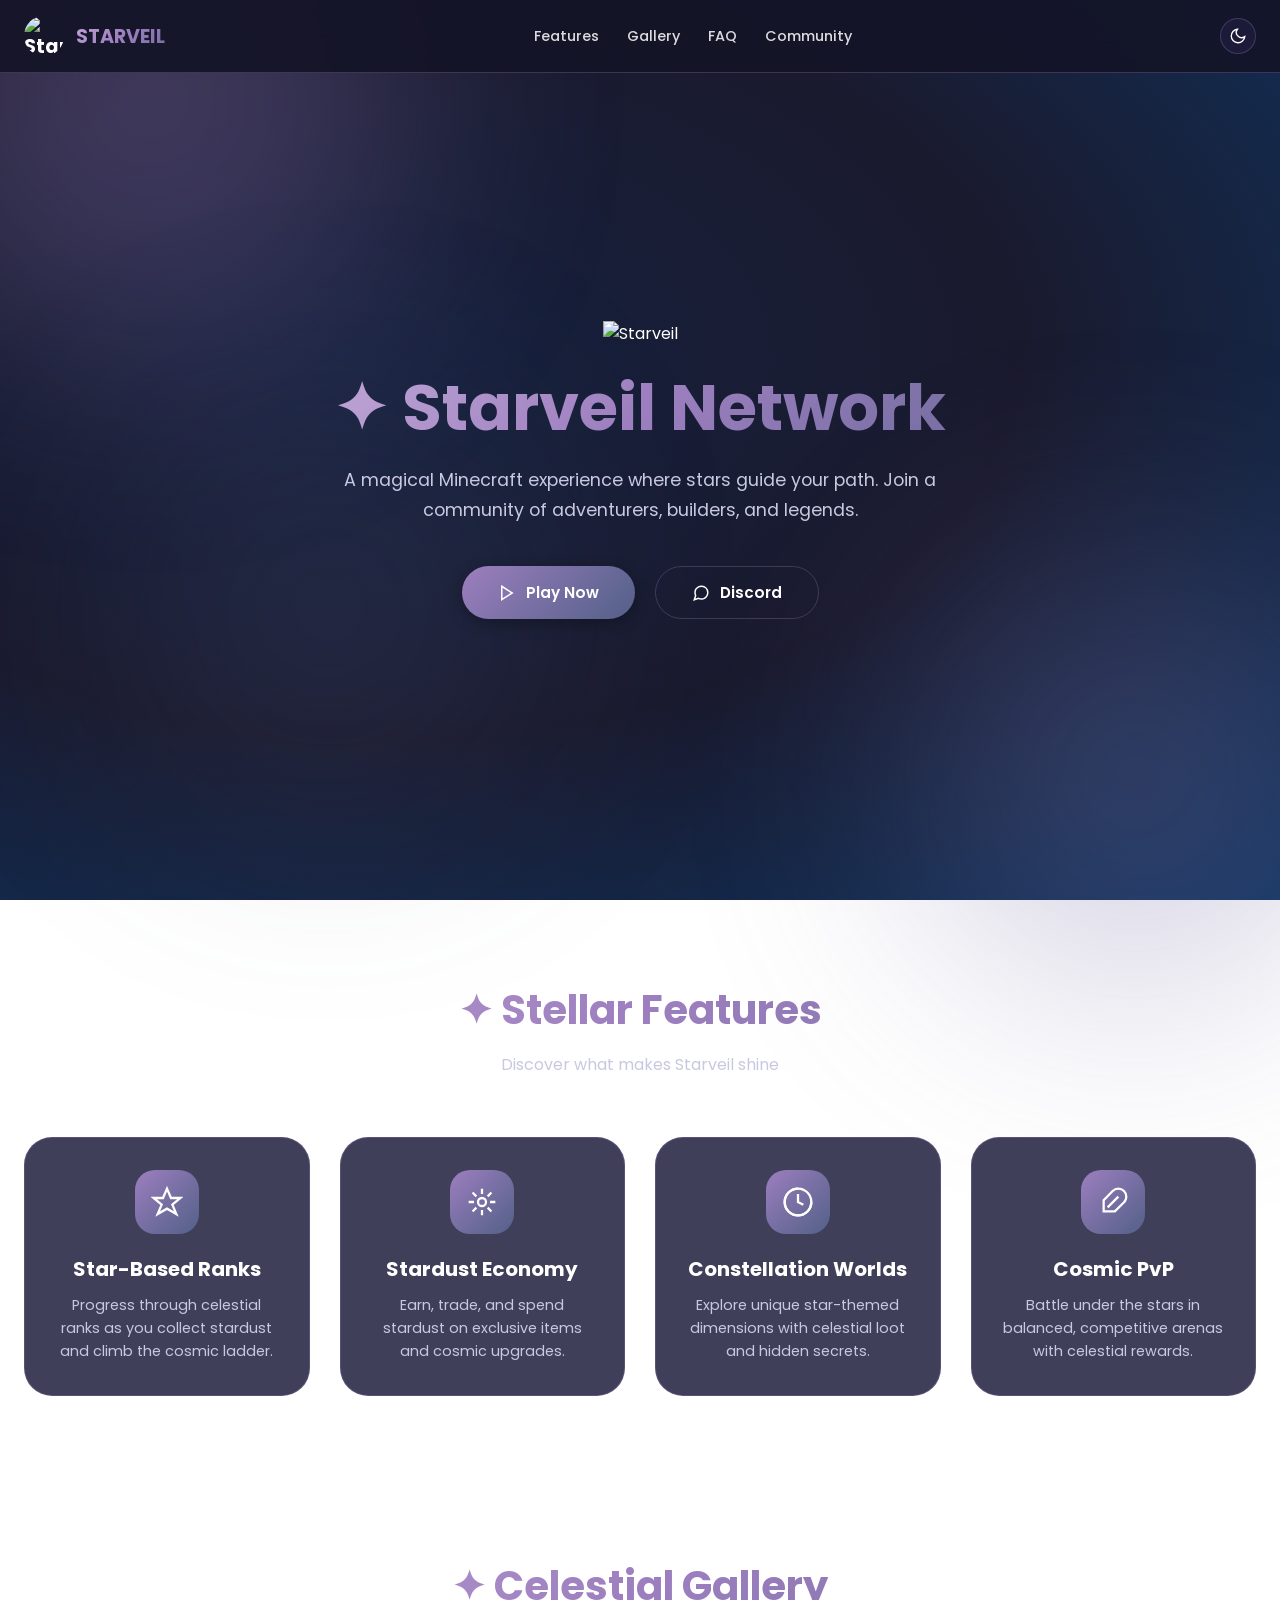
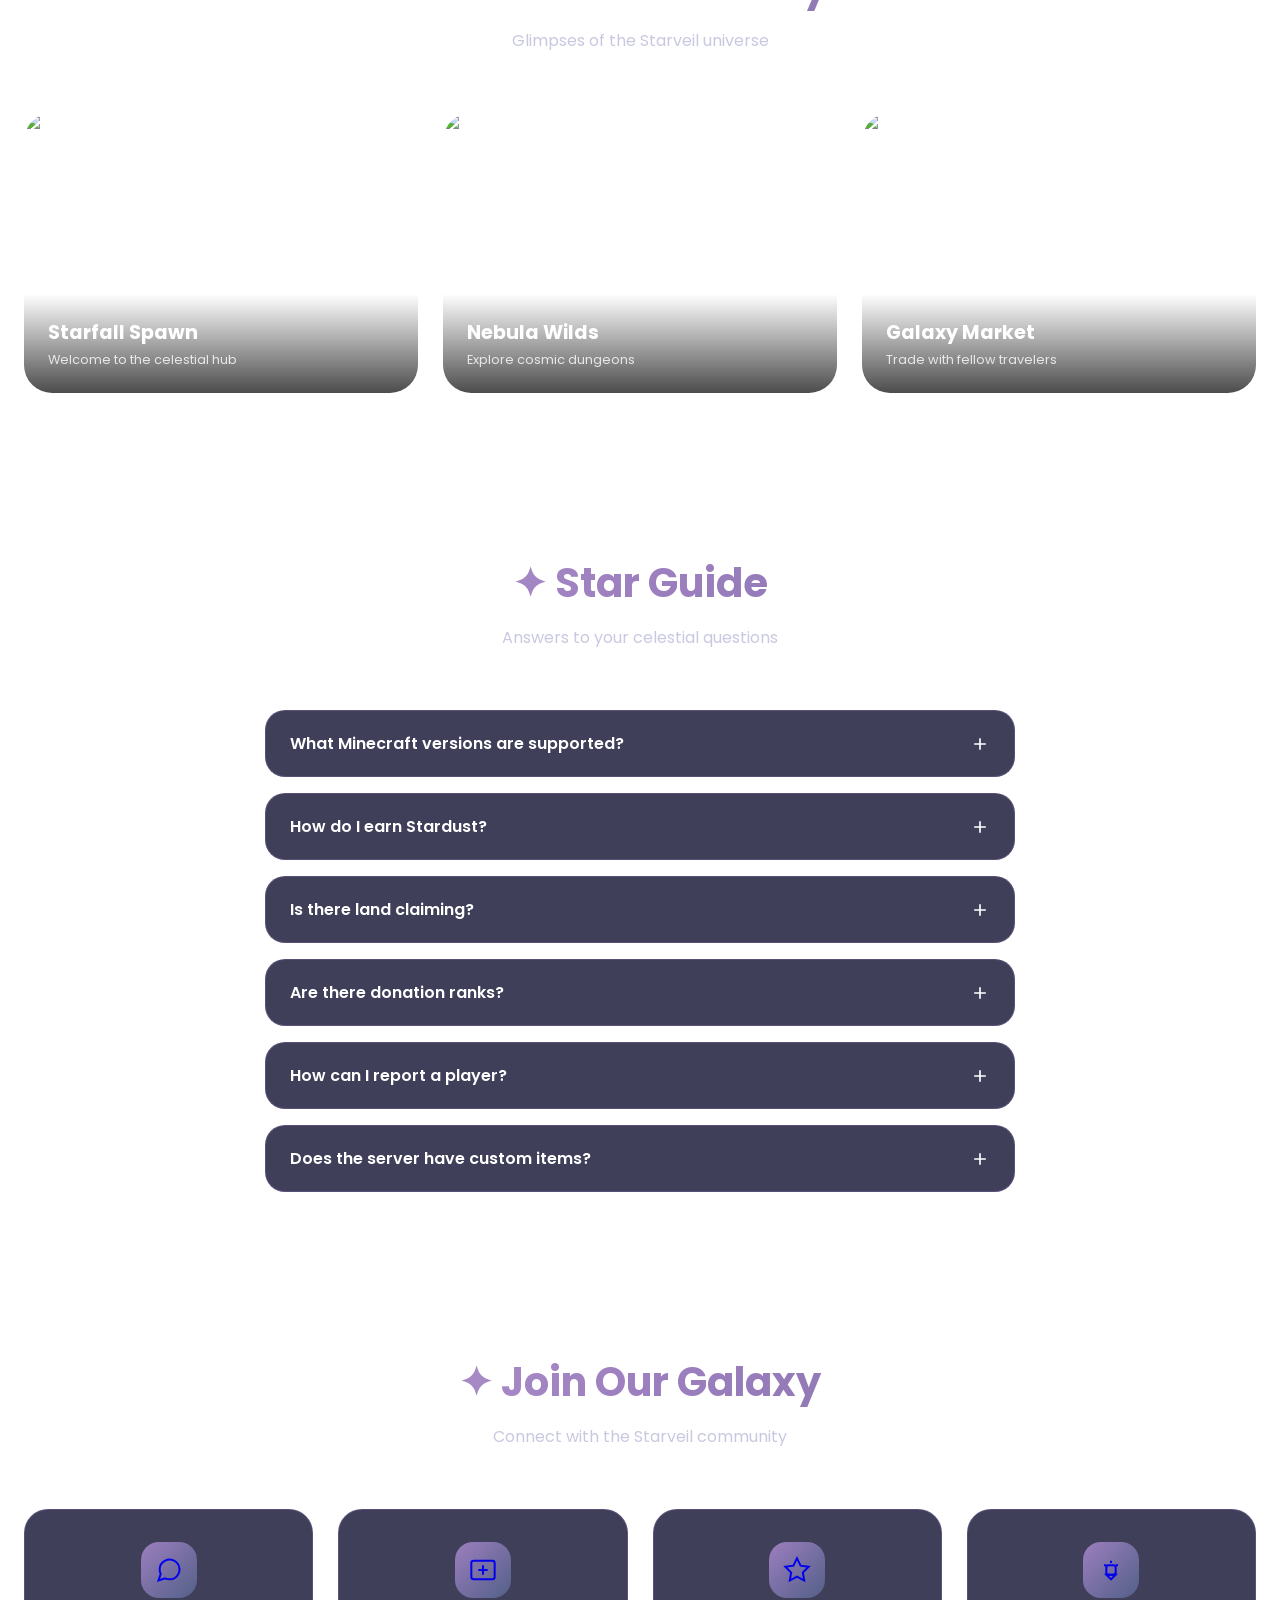
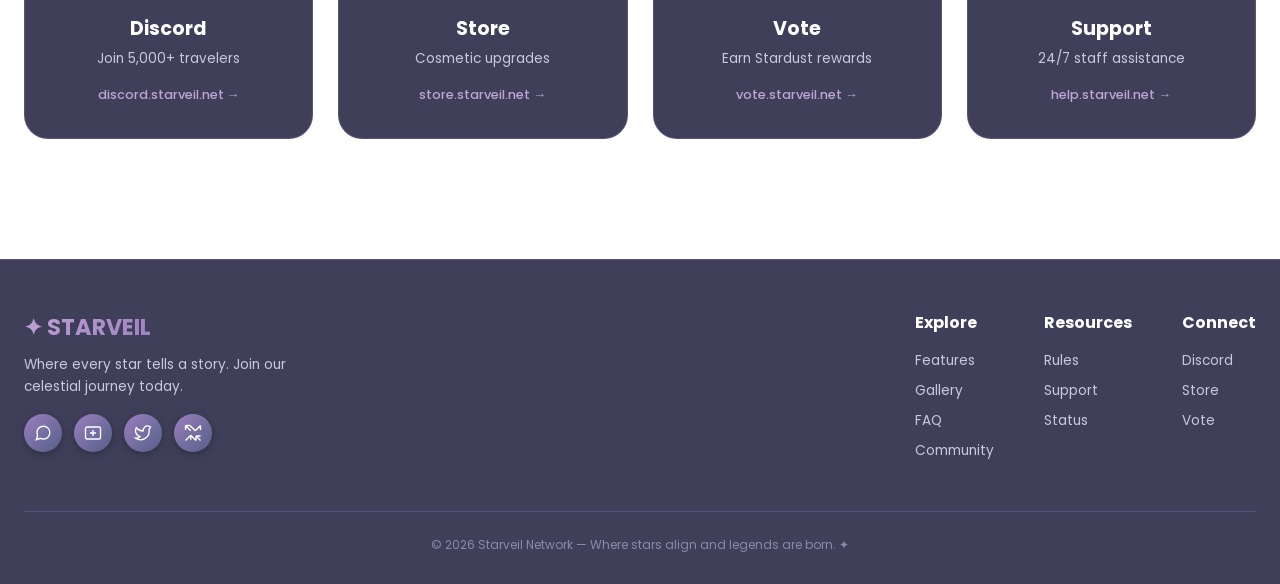
==== commit e0556df2: "Refactor index.html to use external stylesheet Removed inline CSS styles and replaced them with a li" ====
--- a/index.html
+++ b/index.html
@@ -11,856 +11,18 @@
 <link rel="shortcut icon" href="logo.png">
 
 <link href="https://fonts.googleapis.com/css2?family=Poppins:wght@300;400;500;600;700;800&display=swap" rel="stylesheet">
-<style>
-/* ===================================== */
-/* COMPLETE CSS - NO EXTERNAL DEPENDENCIES */
-/* ===================================== */
-
-/* ROOT COLORS - Clean Purple/Blue Gradient */
-:root {
-    --bg-start: #ffffff;
-    --bg-mid: #f5f0f8;
-    --bg-end: #e8e0f0;
-    --text: #2d1a24;
-    --text-soft: #6a5a6a;
-    --text-light: #9a8a9a;
-    --card: rgba(255,255,255,.95);
-    --card-border: rgba(167,130,198,0.25);
-    --navbar-bg: rgba(255,255,255,.92);
-    --gradient-purple: linear-gradient(135deg, #bea5d5, #9d7fbf, #776fa3);
-    --gradient-purple-light: linear-gradient(135deg, #dacfe8, #bea5d5, #9d7fbf);
-    --shadow: rgba(128,100,150,0.1);
-    --shadow-hover: rgba(128,100,150,0.18);
-    --btn-hover: rgba(167,130,198,0.1);
-    --accent-glow: #bea5d5;
-    --dropdown-bg: rgba(255,255,255,.98);
-}
-
-/* DARK MODE */
-body.dark-mode {
-    --bg-start: #1a2a35;
-    --bg-mid: #253d48;
-    --bg-end: #2d475c;
-    --text: #e0d4e8;
-    --text-soft: #b8a8c8;
-    --text-light: #8a7a9a;
-    --card: rgba(45,71,92,.85);
-    --card-border: rgba(167,130,198,0.25);
-    --navbar-bg: rgba(45,71,92,.9);
-    --gradient-purple: linear-gradient(135deg, #9d7fbf, #776fa3, #536088);
-    --gradient-purple-light: linear-gradient(135deg, #536088, #455a7d, #2d475c);
-    --shadow: rgba(0,0,0,0.2);
-    --shadow-hover: rgba(0,0,0,0.3);
-    --btn-hover: rgba(167,130,198,0.15);
-    --accent-glow: #9d7fbf;
-    --dropdown-bg: rgba(45,71,92,.95);
-}
-
-* {
-    margin: 0;
-    padding: 0;
-    box-sizing: border-box;
-}
-
-html {
-    scroll-behavior: smooth;
-}
-
-body {
-    font-family: 'Poppins', sans-serif;
-    color: var(--text);
-    overflow-x: hidden;
-    transition: background 0.4s ease, color 0.3s ease;
-}
-
-/* Clean gradient background */
-body::before {
-    content: "";
-    position: fixed;
-    inset: 0;
-    background: radial-gradient(ellipse at 30% 40%, var(--bg-mid) 0%, var(--bg-start) 40%, var(--bg-end) 100%);
-    z-index: -6;
-    transition: background 0.5s ease;
-}
-
-body.dark-mode::before {
-    background: radial-gradient(ellipse at 70% 30%, var(--bg-mid) 0%, var(--bg-start) 50%, var(--bg-end) 100%);
-}
-
-/* Floating orbs */
-.glow-bg {
-    position: fixed;
-    inset: 0;
-    z-index: -5;
-    pointer-events: none;
-}
-
-.glow-sphere {
-    position: absolute;
-    border-radius: 50%;
-    filter: blur(120px);
-    opacity: 0.35;
-    transition: background 0.5s ease;
-    animation: floatOrb 20s infinite alternate ease-in-out;
-}
-
-.glow-sphere.one {
-    width: 500px;
-    height: 500px;
-    background: #bea5d5;
-    top: -150px;
-    left: -100px;
-}
-
-.glow-sphere.two {
-    width: 450px;
-    height: 450px;
-    background: #9d7fbf;
-    bottom: -100px;
-    right: -80px;
-    animation-delay: -6s;
-}
-
-.glow-sphere.three {
-    width: 400px;
-    height: 400px;
-    background: #776fa3;
-    bottom: 10%;
-    left: 10%;
-    opacity: 0.25;
-    animation-delay: -12s;
-}
-
-body.dark-mode .glow-sphere.one {
-    background: #9d7fbf;
-}
-
-body.dark-mode .glow-sphere.two {
-    background: #776fa3;
-}
-
-body.dark-mode .glow-sphere.three {
-    background: #536088;
-}
-
-@keyframes floatOrb {
-    0% { transform: translate(0, 0) scale(1); }
-    100% { transform: translate(30px, -25px) scale(1.05); }
-}
-
-/* ===================================== */
-/* NAVBAR */
-/* ===================================== */
-
-nav {
-    position: fixed;
-    top: 0;
-    left: 0;
-    width: 100%;
-    z-index: 1000;
-    backdrop-filter: blur(20px);
-    background: var(--navbar-bg);
-    border-bottom: 1px solid var(--card-border);
-    transition: all 0.4s ease;
-}
-
-.nav-container {
-    max-width: 1400px;
-    margin: 0 auto;
-    padding: 16px 24px;
-    display: flex;
-    align-items: center;
-    justify-content: space-between;
-    gap: 20px;
-}
-
-.logo {
-    display: flex;
-    align-items: center;
-    gap: 12px;
-    font-weight: 700;
-    font-size: 1.2rem;
-}
-
-.logo img {
-    width: 40px;
-    height: 40px;
-    object-fit: contain;
-    border-radius: 50%;
-}
-
-.logo .logo-text {
-    background: var(--gradient-purple);
-    -webkit-background-clip: text;
-    background-clip: text;
-    -webkit-text-fill-color: transparent;
-}
-
-.nav-links {
-    display: flex;
-    align-items: center;
-    gap: 28px;
-}
-
-.nav-links a {
-    color: var(--text);
-    text-decoration: none;
-    font-weight: 500;
-    font-size: 0.9rem;
-    transition: color 0.2s ease;
-    opacity: 0.8;
-}
-
-.nav-links a:hover {
-    opacity: 1;
-    color: #bea5d5;
-}
-
-.right-buttons {
-    display: flex;
-    align-items: center;
-    gap: 12px;
-}
-
-.menu-toggle {
-    display: none;
-    flex-direction: column;
-    justify-content: space-between;
-    width: 24px;
-    height: 18px;
-    cursor: pointer;
-    z-index: 1002;
-}
-
-.menu-toggle span {
-    width: 100%;
-    height: 2px;
-    background: var(--text);
-    border-radius: 2px;
-    transition: all 0.3s ease;
-}
-
-.theme-toggle {
-    width: 36px;
-    height: 36px;
-    border-radius: 50%;
-    border: 1px solid var(--card-border);
-    background: var(--card);
-    cursor: pointer;
-    display: flex;
-    align-items: center;
-    justify-content: center;
-    transition: all 0.3s ease;
-}
-
-.theme-toggle svg {
-    width: 18px;
-    height: 18px;
-    stroke: var(--text);
-    stroke-width: 1.8;
-    fill: none;
-}
-
-.theme-toggle:hover {
-    transform: scale(1.05);
-    box-shadow: 0 4px 12px var(--shadow);
-}
-
-/* Mobile menu */
-@media (max-width: 768px) {
-    .menu-toggle {
-        display: flex;
-    }
-    
-    .nav-links {
-        position: fixed;
-        top: 70px;
-        right: 20px;
-        left: auto;
-        width: 260px;
-        background: var(--dropdown-bg);
-        backdrop-filter: blur(20px);
-        flex-direction: column;
-        align-items: stretch;
-        gap: 8px;
-        padding: 16px;
-        border-radius: 24px;
-        border: 1px solid var(--card-border);
-        box-shadow: 0 10px 30px rgba(0,0,0,0.2);
-        transition: all 0.3s ease;
-        z-index: 1001;
-        opacity: 0;
-        visibility: hidden;
-        transform: translateY(-10px);
-    }
-    
-    .nav-links.active {
-        opacity: 1;
-        visibility: visible;
-        transform: translateY(0);
-    }
-    
-    .nav-links a {
-        padding: 12px 16px;
-        border-radius: 16px;
-        transition: all 0.2s ease;
-        font-size: 0.95rem;
-    }
-    
-    .nav-links a:hover {
-        background: var(--btn-hover);
-        transform: translateX(5px);
-    }
-    
-    .menu-toggle.active span:nth-child(1) {
-        transform: rotate(45deg) translate(5px, 5px);
-    }
-    
-    .menu-toggle.active span:nth-child(2) {
-        opacity: 0;
-    }
-    
-    .menu-toggle.active span:nth-child(3) {
-        transform: rotate(-45deg) translate(5px, -5px);
-    }
-}
-
-@media (min-width: 769px) {
-    .menu-toggle {
-        display: none !important;
-    }
-}
-
-/* ===================================== */
-/* HERO SECTION */
-/* ===================================== */
-
-.hero {
-    min-height: 100vh;
-    display: flex;
-    align-items: center;
-    justify-content: center;
-    text-align: center;
-    padding: 120px 24px 80px;
-}
-
-.hero-content {
-    max-width: 900px;
-}
-
-.hero-logo img {
-    width: 140px;
-    height: 140px;
-    object-fit: contain;
-    margin-bottom: 24px;
-    animation: gentleFloat 4s ease-in-out infinite;
-}
-
-@keyframes gentleFloat {
-    0%,100% { transform: translateY(0px); }
-    50% { transform: translateY(-10px); }
-}
-
-.hero h1 {
-    font-size: 4rem;
-    line-height: 1.2;
-    margin-bottom: 20px;
-    background: var(--gradient-purple);
-    -webkit-background-clip: text;
-    background-clip: text;
-    -webkit-text-fill-color: transparent;
-}
-
-.hero p {
-    font-size: 1.1rem;
-    color: var(--text-soft);
-    margin-bottom: 40px;
-    max-width: 600px;
-    margin-left: auto;
-    margin-right: auto;
-    line-height: 1.7;
-}
-
-/* Buttons */
-.btn-group {
-    display: flex;
-    justify-content: center;
-    gap: 20px;
-    flex-wrap: wrap;
-}
-
-.btn {
-    padding: 14px 36px;
-    border-radius: 50px;
-    font-weight: 600;
-    text-decoration: none;
-    transition: all 0.3s ease;
-    cursor: pointer;
-    display: inline-flex;
-    align-items: center;
-    gap: 10px;
-    font-size: 0.95rem;
-}
-
-.btn-primary {
-    background: var(--gradient-purple);
-    color: white;
-    border: none;
-    box-shadow: 0 4px 15px rgba(128,100,150,0.25);
-}
-
-.btn-primary:hover {
-    transform: translateY(-3px);
-    box-shadow: 0 8px 25px rgba(128,100,150,0.35);
-}
-
-.btn-secondary {
-    background: transparent;
-    color: var(--text);
-    border: 1.5px solid var(--card-border);
-}
-
-.btn-secondary:hover {
-    border-color: #bea5d5;
-    background: var(--btn-hover);
-    transform: translateY(-3px);
-}
-
-.btn svg {
-    width: 18px;
-    height: 18px;
-    stroke: currentColor;
-    stroke-width: 2;
-}
-
-@media (max-width: 768px) {
-    .hero h1 {
-        font-size: 2.5rem;
-    }
-    .hero p {
-        font-size: 1rem;
-    }
-    .btn {
-        padding: 12px 28px;
-        font-size: 0.85rem;
-    }
-}
-
-/* ===================================== */
-/* SECTIONS */
-/* ===================================== */
-
-section {
-    padding: 80px 24px;
-}
-
-.container {
-    max-width: 1280px;
-    margin: 0 auto;
-}
-
-.section-header {
-    text-align: center;
-    margin-bottom: 60px;
-}
-
-.section-header h2 {
-    font-size: 2.5rem;
-    margin-bottom: 12px;
-    background: var(--gradient-purple);
-    -webkit-background-clip: text;
-    background-clip: text;
-    -webkit-text-fill-color: transparent;
-}
-
-.section-header p {
-    color: var(--text-soft);
-    font-size: 1rem;
-}
-
-@media (max-width: 768px) {
-    section {
-        padding: 60px 20px;
-    }
-    .section-header h2 {
-        font-size: 2rem;
-    }
-}
-
-/* Features Grid */
-.features-grid {
-    display: grid;
-    grid-template-columns: repeat(auto-fit, minmax(280px, 1fr));
-    gap: 30px;
-}
-
-.feature-card {
-    background: var(--card);
-    border: 1px solid var(--card-border);
-    padding: 32px 28px;
-    border-radius: 28px;
-    transition: all 0.3s ease;
-    text-align: center;
-}
-
-.feature-card:hover {
-    transform: translateY(-6px);
-    box-shadow: 0 20px 35px var(--shadow-hover);
-}
-
-.feature-icon {
-    width: 64px;
-    height: 64px;
-    background: var(--gradient-purple);
-    border-radius: 20px;
-    display: flex;
-    align-items: center;
-    justify-content: center;
-    margin: 0 auto 20px auto;
-}
-
-.feature-icon svg {
-    width: 32px;
-    height: 32px;
-    stroke: white;
-    stroke-width: 1.7;
-    fill: none;
-}
-
-.feature-card h3 {
-    font-size: 1.25rem;
-    margin-bottom: 10px;
-}
-
-.feature-card p {
-    color: var(--text-soft);
-    line-height: 1.6;
-    font-size: 0.9rem;
-}
-
-/* Gallery Grid */
-.gallery-grid {
-    display: grid;
-    grid-template-columns: repeat(auto-fit, minmax(320px, 1fr));
-    gap: 25px;
-}
-
-.gallery-item {
-    border-radius: 28px;
-    overflow: hidden;
-    height: 280px;
-    position: relative;
-    cursor: pointer;
-    transition: all 0.3s ease;
-}
-
-.gallery-item:hover {
-    transform: translateY(-6px);
-}
-
-.gallery-item img {
-    width: 100%;
-    height: 100%;
-    object-fit: cover;
-    transition: transform 0.5s ease;
-}
-
-.gallery-item:hover img {
-    transform: scale(1.05);
-}
-
-.gallery-overlay {
-    position: absolute;
-    bottom: 0;
-    left: 0;
-    right: 0;
-    background: linear-gradient(to top, rgba(0,0,0,0.65), transparent);
-    padding: 24px;
-}
-
-.gallery-overlay h3 {
-    color: white;
-    font-size: 1.2rem;
-    margin-bottom: 4px;
-}
-
-.gallery-overlay p {
-    color: rgba(255,255,255,0.8);
-    font-size: 0.8rem;
-}
-
-/* FAQ */
-.faq-container {
-    max-width: 750px;
-    margin: 0 auto;
-    display: flex;
-    flex-direction: column;
-    gap: 16px;
-}
-
-.faq-item {
-    background: var(--card);
-    border: 1px solid var(--card-border);
-    border-radius: 20px;
-    overflow: hidden;
-    transition: all 0.3s ease;
-}
-
-.faq-question {
-    padding: 20px 24px;
-    display: flex;
-    justify-content: space-between;
-    align-items: center;
-    font-weight: 600;
-    cursor: pointer;
-}
-
-.faq-question svg {
-    width: 20px;
-    height: 20px;
-    stroke: var(--text);
-    stroke-width: 2;
-    transition: transform 0.3s ease;
-}
-
-.faq-answer {
-    max-height: 0;
-    padding: 0 24px;
-    opacity: 0;
-    overflow: hidden;
-    transition: all 0.3s ease;
-    color: var(--text-soft);
-    line-height: 1.6;
-    font-size: 0.9rem;
-}
-
-.faq-item.active .faq-answer {
-    max-height: 200px;
-    padding: 0 24px 24px;
-    opacity: 1;
-}
-
-.faq-item.active .faq-question svg {
-    transform: rotate(45deg);
-}
-
-/* Community Cards */
-.community-grid {
-    display: grid;
-    grid-template-columns: repeat(auto-fit, minmax(220px, 1fr));
-    gap: 25px;
-}
-
-.community-card {
-    background: var(--card);
-    border: 1px solid var(--card-border);
-    padding: 32px 24px;
-    border-radius: 24px;
-    text-align: center;
-    transition: all 0.3s ease;
-    text-decoration: none;
-    display: block;
-}
-
-.community-card:hover {
-    transform: translateY(-5px);
-    box-shadow: 0 15px 30px var(--shadow-hover);
-    border-color: #bea5d5;
-}
-
-.community-icon {
-    width: 56px;
-    height: 56px;
-    background: var(--gradient-purple);
-    border-radius: 18px;
-    display: flex;
-    align-items: center;
-    justify-content: center;
-    margin: 0 auto 16px auto;
-}
-
-.community-icon svg {
-    width: 28px;
-    height: 28px;
-    stroke: white;
-    stroke-width: 1.7;
-    fill: none;
-}
-
-.community-card h3 {
-    font-size: 1.2rem;
-    margin-bottom: 6px;
-    color: var(--text);
-}
-
-.community-card p {
-    color: var(--text-soft);
-    font-size: 0.85rem;
-    margin-bottom: 12px;
-}
-
-.community-card span {
-    color: #9d7fbf;
-    font-size: 0.8rem;
-    font-weight: 500;
-}
-
-/* Footer */
-footer {
-    margin-top: 40px;
-    background: var(--card);
-    backdrop-filter: blur(20px);
-    border-top: 1px solid var(--card-border);
-    padding: 50px 24px 30px;
-}
-
-.footer-inner {
-    max-width: 1280px;
-    margin: 0 auto;
-    display: flex;
-    flex-wrap: wrap;
-    justify-content: space-between;
-    gap: 40px;
-}
-
-.footer-brand h3 {
-    font-size: 1.4rem;
-    margin-bottom: 10px;
-    background: var(--gradient-purple);
-    -webkit-background-clip: text;
-    background-clip: text;
-    -webkit-text-fill-color: transparent;
-}
-
-.footer-brand p {
-    max-width: 300px;
-    color: var(--text-soft);
-    line-height: 1.6;
-    font-size: 0.85rem;
-}
-
-.footer-links {
-    display: flex;
-    gap: 50px;
-    flex-wrap: wrap;
-}
-
-.footer-col h4 {
-    font-size: 1rem;
-    margin-bottom: 16px;
-    color: var(--text);
-}
-
-.footer-col a {
-    display: block;
-    color: var(--text-soft);
-    text-decoration: none;
-    margin: 10px 0;
-    font-size: 0.85rem;
-    transition: color 0.2s ease;
-}
-
-.footer-col a:hover {
-    color: #bea5d5;
-}
-
-.social-links {
-    display: flex;
-    gap: 12px;
-    margin-top: 16px;
-}
-
-.social-links a {
-    width: 38px;
-    height: 38px;
-    background: var(--gradient-purple);
-    border-radius: 50%;
-    display: flex;
-    align-items: center;
-    justify-content: center;
-    transition: all 0.25s ease;
-    box-shadow: 0 2px 8px rgba(128,100,150,0.2);
-}
-
-.social-links a svg {
-    width: 18px;
-    height: 18px;
-    stroke: white;
-    stroke-width: 1.8;
-    fill: none;
-}
-
-.social-links a:hover {
-    transform: translateY(-3px) scale(1.05);
-    box-shadow: 0 6px 16px rgba(128,100,150,0.35);
-}
-
-.footer-bottom {
-    text-align: center;
-    margin-top: 40px;
-    padding-top: 24px;
-    border-top: 1px solid var(--card-border);
-    font-size: 0.75rem;
-    color: var(--text-light);
-}
-
-@media (max-width: 768px) {
-    .footer-inner {
-        flex-direction: column;
-        text-align: center;
-        gap: 30px;
-    }
-    .footer-brand p {
-        max-width: 100%;
-    }
-    .footer-links {
-        justify-content: center;
-        gap: 30px;
-    }
-    .social-links {
-        justify-content: center;
-    }
-}
-
-/* Fade animation */
-.fade-on-scroll {
-    opacity: 0;
-    transform: translateY(30px);
-    transition: opacity 0.7s ease, transform 0.7s ease;
-}
-
-.fade-on-scroll.fade-in-view {
-    opacity: 1;
-    transform: translateY(0);
-}
-
-/* Click glow */
-.click-glow {
-    position: fixed;
-    width: 0;
-    height: 0;
-    border-radius: 50%;
-    pointer-events: none;
-    background: radial-gradient(circle, var(--accent-glow), transparent 70%);
-    transform: translate(-50%, -50%);
-    animation: glowPop 0.7s ease-out forwards;
-    z-index: 10000;
-}
-
-@keyframes glowPop {
-    0% { width: 0px; height: 0px; opacity: 0.5; }
-    100% { width: 400px; height: 400px; opacity: 0; }
-}
-</style>
-
-<!-- Theme script runs immediately -->
+<link rel="stylesheet" href="styles.css">
+
+<!-- Theme script runs immediately to prevent flash -->
 <script>
     (function() {
         const savedTheme = localStorage.getItem('starveil-theme');
         
         if (savedTheme === 'dark') {
             document.body.classList.add('dark-mode');
+            document.body.classList.remove('light-mode');
         } else if (savedTheme === 'light') {
+            document.body.classList.add('light-mode');
             document.body.classList.remove('dark-mode');
         } else {
             const systemPrefersDark = window.matchMedia('(prefers-color-scheme: dark)').matches;
@@ -868,7 +30,7 @@
                 document.body.classList.add('dark-mode');
                 localStorage.setItem('starveil-theme', 'dark');
             } else {
-                document.body.classList.remove('dark-mode');
+                document.body.classList.add('light-mode');
                 localStorage.setItem('starveil-theme', 'light');
             }
         }
@@ -888,14 +50,13 @@
 <nav>
     <div class="nav-container">
         <div class="logo">
-            <img src="logo.png" alt="Starveil" onerror="this.style.display='none'">
+            <img src="logo.png" alt="Starveil">
             <span class="logo-text">STARVEIL</span>
         </div>
         <div class="nav-links">
             <a href="#features">Features</a>
             <a href="#gallery">Gallery</a>
             <a href="#faq">FAQ</a>
-            <a href="wiki.html">Wiki</a>
             <a href="#community">Community</a>
         </div>
         <div class="right-buttons">
@@ -919,7 +80,7 @@
     <section class="hero">
         <div class="hero-content">
             <div class="hero-logo">
-                <img src="logo.png" alt="Starveil" onerror="this.style.display='none'">
+                <img src="logo.png" alt="Starveil">
             </div>
             <h1>✦ Starveil Network</h1>
             <p>A magical Minecraft experience where stars guide your path. Join a community of adventurers, builders, and legends.</p>
@@ -938,4 +99,276 @@
 
     <!-- FEATURES -->
     <section id="features">
-  
+        <div class="container">
+            <div class="section-header">
+                <h2>✦ Stellar Features</h2>
+                <p>Discover what makes Starveil shine</p>
+            </div>
+            <div class="features-grid">
+                <div class="feature-card fade-on-scroll">
+                    <div class="feature-icon"><svg viewBox="0 0 24 24"><path d="M12 2L15 9H22L16 14L19 21L12 17L5 21L8 14L2 9H9L12 2Z" stroke="currentColor" fill="none"/></svg></div>
+                    <h3>Star-Based Ranks</h3>
+                    <p>Progress through celestial ranks as you collect stardust and climb the cosmic ladder.</p>
+                </div>
+                <div class="feature-card fade-on-scroll">
+                    <div class="feature-icon"><svg viewBox="0 0 24 24"><path d="M12 2v4M12 18v4M4.93 4.93l2.83 2.83M16.24 16.24l2.83 2.83M2 12h4M18 12h4M4.93 19.07l2.83-2.83M16.24 7.76l2.83-2.83" stroke="currentColor"/><circle cx="12" cy="12" r="3" stroke="currentColor"/></svg></div>
+                    <h3>Stardust Economy</h3>
+                    <p>Earn, trade, and spend stardust on exclusive items and cosmic upgrades.</p>
+                </div>
+                <div class="feature-card fade-on-scroll">
+                    <div class="feature-icon"><svg viewBox="0 0 24 24"><path d="M12 2a10 10 0 1 0 10 10" stroke="currentColor" fill="none"/><path d="M12 6v6l4 2" stroke="currentColor"/><circle cx="12" cy="12" r="10" stroke="currentColor"/></svg></div>
+                    <h3>Constellation Worlds</h3>
+                    <p>Explore unique star-themed dimensions with celestial loot and hidden secrets.</p>
+                </div>
+                <div class="feature-card fade-on-scroll">
+                    <div class="feature-icon"><svg viewBox="0 0 24 24"><path d="M20.24 12.24a6 6 0 0 0-8.49-8.49L5 10.59V19h8.41l7.83-7.76z" stroke="currentColor" fill="none"/><path d="M16 8 L8 16" stroke="currentColor"/></svg></div>
+                    <h3>Cosmic PvP</h3>
+                    <p>Battle under the stars in balanced, competitive arenas with celestial rewards.</p>
+                </div>
+            </div>
+        </div>
+    </section>
+
+    <!-- GALLERY -->
+    <section id="gallery">
+        <div class="container">
+            <div class="section-header">
+                <h2>✦ Celestial Gallery</h2>
+                <p>Glimpses of the Starveil universe</p>
+            </div>
+            <div class="gallery-grid">
+                <div class="gallery-item fade-on-scroll">
+                    <img src="https://images.unsplash.com/photo-1534796636912-3b95b3ab5986?q=80&w=1400&auto=format&fit=crop" alt="Starfield">
+                    <div class="gallery-overlay"><h3>Starfall Spawn</h3><p>Welcome to the celestial hub</p></div>
+                </div>
+                <div class="gallery-item fade-on-scroll">
+                    <img src="https://images.unsplash.com/photo-1419242902214-272b3f66ee7a?q=80&w=1400&auto=format&fit=crop" alt="Nebula">
+                    <div class="gallery-overlay"><h3>Nebula Wilds</h3><p>Explore cosmic dungeons</p></div>
+                </div>
+                <div class="gallery-item fade-on-scroll">
+                    <img src="https://images.unsplash.com/photo-1462331940025-496dfbfc7564?q=80&w=1400&auto=format&fit=crop" alt="Galaxy">
+                    <div class="gallery-overlay"><h3>Galaxy Market</h3><p>Trade with fellow travelers</p></div>
+                </div>
+            </div>
+        </div>
+    </section>
+
+    <!-- FAQ -->
+    <section id="faq">
+        <div class="container">
+            <div class="section-header">
+                <h2>✦ Star Guide</h2>
+                <p>Answers to your celestial questions</p>
+            </div>
+            <div class="faq-container">
+                <div class="faq-item fade-on-scroll">
+                    <div class="faq-question">What Minecraft versions are supported?<svg viewBox="0 0 24 24" fill="none" stroke="currentColor"><path d="M12 5v14M5 12h14"/></svg></div>
+                    <div class="faq-answer">Starveil supports Java Edition 1.8 through 1.20+. Our starlight technology ensures everyone can join!</div>
+                </div>
+                <div class="faq-item fade-on-scroll">
+                    <div class="faq-question">How do I earn Stardust?<svg viewBox="0 0 24 24" fill="none" stroke="currentColor"><path d="M12 5v14M5 12h14"/></svg></div>
+                    <div class="faq-answer">Complete daily quests, participate in events, vote for the server, and defeat cosmic bosses to earn Stardust!</div>
+                </div>
+                <div class="faq-item fade-on-scroll">
+                    <div class="faq-question">Is there land claiming?<svg viewBox="0 0 24 24" fill="none" stroke="currentColor"><path d="M12 5v14M5 12h14"/></svg></div>
+                    <div class="faq-answer">Yes! Use /claim to protect your celestial territory from other players.</div>
+                </div>
+                <div class="faq-item fade-on-scroll">
+                    <div class="faq-question">Are there donation ranks?<svg viewBox="0 0 24 24" fill="none" stroke="currentColor"><path d="M12 5v14M5 12h14"/></svg></div>
+                    <div class="faq-answer">We offer cosmetic ranks like Nova, Comet, and Galaxy - no pay-to-win advantages ever!</div>
+                </div>
+                <div class="faq-item fade-on-scroll">
+                    <div class="faq-question">How can I report a player?<svg viewBox="0 0 24 24" fill="none" stroke="currentColor"><path d="M12 5v14M5 12h14"/></svg></div>
+                    <div class="faq-answer">Use /report in-game or create a ticket on our Discord server. Our staff are watching the stars!</div>
+                </div>
+                <div class="faq-item fade-on-scroll">
+                    <div class="faq-question">Does the server have custom items?<svg viewBox="0 0 24 24" fill="none" stroke="currentColor"><path d="M12 5v14M5 12h14"/></svg></div>
+                    <div class="faq-answer">Over 100+ custom star-themed weapons, armor sets, and celestial artifacts await discovery!</div>
+                </div>
+            </div>
+        </div>
+    </section>
+
+    <!-- COMMUNITY -->
+    <section id="community">
+        <div class="container">
+            <div class="section-header">
+                <h2>✦ Join Our Galaxy</h2>
+                <p>Connect with the Starveil community</p>
+            </div>
+            <div class="community-grid">
+                <a href="#" class="community-card fade-on-scroll">
+                    <div class="community-icon"><svg viewBox="0 0 24 24"><path d="M21 11.5a8.38 8.38 0 0 1-.9 3.8 8.5 8.5 0 0 1-7.6 4.7 8.38 8.38 0 0 1-3.8-.9L3 21l1.9-5.7a8.38 8.38 0 0 1-.9-3.8 8.5 8.5 0 0 1 4.7-7.6 8.38 8.38 0 0 1 3.8-.9h.5a8.48 8.48 0 0 1 8 8v.5z" stroke="currentColor" fill="none"/></svg></div>
+                    <h3>Discord</h3>
+                    <p>Join 5,000+ travelers</p>
+                    <span>discord.starveil.net →</span>
+                </a>
+                <a href="#" class="community-card fade-on-scroll">
+                    <div class="community-icon"><svg viewBox="0 0 24 24"><rect x="2" y="4" width="20" height="16" rx="2" stroke="currentColor" fill="none"/><path d="M8 12h8M12 8v8" stroke="currentColor"/></svg></div>
+                    <h3>Store</h3>
+                    <p>Cosmetic upgrades</p>
+                    <span>store.starveil.net →</span>
+                </a>
+                <a href="#" class="community-card fade-on-scroll">
+                    <div class="community-icon"><svg viewBox="0 0 24 24"><path d="M12 2l3.09 6.26L22 9.27l-5 4.87 1.18 6.88L12 17.77l-6.18 3.25L7 14.14 2 9.27l6.91-1.01L12 2z" stroke="currentColor" fill="none"/></svg></div>
+                    <h3>Vote</h3>
+                    <p>Earn Stardust rewards</p>
+                    <span>vote.starveil.net →</span>
+                </a>
+                <a href="#" class="community-card fade-on-scroll">
+                    <div class="community-icon"><svg viewBox="0 0 24 24"><path d="M12 6V4M8 8H6M18 8H16M12 20L8 16H16L12 20Z" stroke="currentColor" fill="none"/><rect x="8" y="8" width="8" height="8" rx="2" stroke="currentColor" fill="none"/></svg></div>
+                    <h3>Support</h3>
+                    <p>24/7 staff assistance</p>
+                    <span>help.starveil.net →</span>
+                </a>
+            </div>
+        </div>
+    </section>
+</main>
+
+<!-- FOOTER -->
+<footer>
+    <div class="footer-inner">
+        <div class="footer-brand">
+            <h3>✦ STARVEIL</h3>
+            <p>Where every star tells a story. Join our celestial journey today.</p>
+            <div class="social-links">
+                <a href="#"><svg viewBox="0 0 24 24" fill="none" stroke="white" stroke-width="1.8"><path d="M21 11.5a8.38 8.38 0 0 1-.9 3.8 8.5 8.5 0 0 1-7.6 4.7 8.38 8.38 0 0 1-3.8-.9L3 21l1.9-5.7a8.38 8.38 0 0 1-.9-3.8 8.5 8.5 0 0 1 4.7-7.6 8.38 8.38 0 0 1 3.8-.9h.5a8.48 8.48 0 0 1 8 8v.5z"/></svg></a>
+                <a href="#"><svg viewBox="0 0 24 24" fill="none" stroke="white" stroke-width="1.8"><rect x="2" y="4" width="20" height="16" rx="2"/><path d="M8 12h8M12 8v8"/></svg></a>
+                <a href="#"><svg viewBox="0 0 24 24" fill="none" stroke="white" stroke-width="1.8"><path d="M22 4s-.7 2.1-2 3.4c1.6 10-9.4 17.3-18 11.6 2.2.1 4.4-.6 6-2C3 15.5.5 9.6 3 5c2.2 2.6 5.6 4.3 9 4.5 0-2 .8-4 2.3-5.5 2-2 5.3-2 7.3 0z"/></svg></a>
+                <a href="#"><svg viewBox="0 0 24 24" fill="none" stroke="white" stroke-width="1.8"><path d="M22 2L15 9M22 2l-7 7M22 2v6M15 9l-7-7M15 9L8 2M2 2l7 7M2 2h6M2 2v6M9 15l7 7M9 15l-7 7M9 15v6M16 16l6 6M16 16h6M16 16v6"/></svg></a>
+            </div>
+        </div>
+        <div class="footer-links">
+            <div class="footer-col">
+                <h4>Explore</h4>
+                <a href="#features">Features</a>
+                <a href="#gallery">Gallery</a>
+                <a href="#faq">FAQ</a>
+                <a href="#community">Community</a>
+            </div>
+            <div class="footer-col">
+                <h4>Resources</h4>
+                <a href="#">Rules</a>
+                <a href="#">Support</a>
+                <a href="#">Status</a>
+            </div>
+            <div class="footer-col">
+                <h4>Connect</h4>
+                <a href="#">Discord</a>
+                <a href="#">Store</a>
+                <a href="#">Vote</a>
+            </div>
+        </div>
+    </div>
+    <div class="footer-bottom">© 2026 Starveil Network — Where stars align and legends are born. ✦</div>
+</footer>
+
+<script>
+    // Theme toggle
+    const themeBtn = document.getElementById('themeToggleBtn');
+    const sunSvg = `<svg viewBox="0 0 24 24" fill="none" stroke="currentColor" stroke-width="2"><circle cx="12" cy="12" r="5"/><path d="M12 1v2M12 21v2M4.22 4.22l1.42 1.42M18.36 18.36l1.42 1.42M1 12h2M21 12h2M4.22 19.78l1.42-1.42M18.36 5.64l1.42-1.42"/></svg>`;
+    const moonSvg = `<svg viewBox="0 0 24 24" fill="none" stroke="currentColor" stroke-width="2"><path d="M21 12.79A9 9 0 1 1 11.21 3 7 7 0 0 0 21 12.79z"/></svg>`;
+
+    function updateButtonIcon() {
+        const isDark = document.body.classList.contains('dark-mode');
+        themeBtn.innerHTML = isDark ? sunSvg : moonSvg;
+    }
+
+    function setTheme(isDark) {
+        if (isDark) {
+            document.body.classList.add('dark-mode');
+            document.body.classList.remove('light-mode');
+            localStorage.setItem('starveil-theme', 'dark');
+        } else {
+            document.body.classList.add('light-mode');
+            document.body.classList.remove('dark-mode');
+            localStorage.setItem('starveil-theme', 'light');
+        }
+        updateButtonIcon();
+    }
+    
+    updateButtonIcon();
+    
+    themeBtn.addEventListener('click', () => {
+        setTheme(!document.body.classList.contains('dark-mode'));
+    });
+
+    // Mobile menu toggle
+    const menuToggle = document.getElementById('menuToggle');
+    const navLinks = document.querySelector('.nav-links');
+
+    function closeMenu() {
+        navLinks.classList.remove('active');
+        menuToggle.classList.remove('active');
+        document.body.style.overflow = '';
+    }
+
+    function openMenu() {
+        navLinks.classList.add('active');
+        menuToggle.classList.add('active');
+        document.body.style.overflow = 'hidden';
+    }
+
+    if (menuToggle) {
+        menuToggle.addEventListener('click', (e) => {
+            e.stopPropagation();
+            if (navLinks.classList.contains('active')) {
+                closeMenu();
+            } else {
+                openMenu();
+            }
+        });
+    }
+
+    document.querySelectorAll('.nav-links a').forEach(link => {
+        link.addEventListener('click', closeMenu);
+    });
+
+    document.addEventListener('click', (e) => {
+        if (window.innerWidth <= 768) {
+            if (!navLinks.contains(e.target) && !menuToggle.contains(e.target)) {
+                closeMenu();
+            }
+        }
+    });
+
+    // FAQ toggle
+    document.querySelectorAll('.faq-item').forEach(item => {
+        const question = item.querySelector('.faq-question');
+        question.addEventListener('click', () => {
+            item.classList.toggle('active');
+        });
+    });
+
+    // Click glow
+    function createGlow(e) {
+        const glow = document.createElement('div');
+        glow.className = 'click-glow';
+        glow.style.left = e.clientX + 'px';
+        glow.style.top = e.clientY + 'px';
+        document.body.appendChild(glow);
+        setTimeout(() => glow.remove(), 700);
+    }
+    
+    document.querySelectorAll('.feature-card, .gallery-item, .btn, .theme-toggle, .social-links a, .footer-col a, .nav-links a, .faq-question, .menu-toggle, .community-card').forEach(el => {
+        if (el) el.addEventListener('click', createGlow);
+    });
+
+    // Fade on scroll
+    const fadeElements = document.querySelectorAll('.fade-on-scroll');
+    function checkFade() {
+        fadeElements.forEach(el => {
+            const rect = el.getBoundingClientRect();
+            if (rect.top < window.innerHeight - 80 && rect.bottom > 0) {
+                el.classList.add('fade-in-view');
+            }
+        });
+    }
+    checkFade();
+    window.addEventListener('scroll', checkFade);
+    window.addEventListener('resize', checkFade);
+</script>
+
+</body>
+    </html>
--- a/styles.css
+++ b/styles.css
@@ -0,0 +1,840 @@
+/* ===================================== */
+/* STARVEIL NETWORK - MAIN STYLES */
+/* Darker Purple/Blue Theme */
+/* ===================================== */
+
+/* ROOT COLORS */
+:root {
+    --bg-start: #1a1a2e;
+    --bg-mid: #16213e;
+    --bg-end: #0f3460;
+    --text: #ffffff;
+    --text-soft: #c8c8e0;
+    --text-light: #8a8aaa;
+    --card: rgba(30,30,60,.85);
+    --card-border: rgba(157,127,191,0.3);
+    --navbar-bg: rgba(20,20,40,.92);
+    --gradient-purple: linear-gradient(135deg, #9d7fbf, #776fa3, #536088);
+    --gradient-purple-light: linear-gradient(135deg, #bea5d5, #9d7fbf, #776fa3);
+    --shadow: rgba(0,0,0,0.3);
+    --shadow-hover: rgba(0,0,0,0.4);
+    --btn-hover: rgba(157,127,191,0.2);
+    --accent-glow: #9d7fbf;
+    --dropdown-bg: rgba(20,20,40,.95);
+}
+
+/* LIGHT MODE */
+body.light-mode {
+    --bg-start: #2d2d44;
+    --bg-mid: #252542;
+    --bg-end: #1a1a35;
+    --text: #ffffff;
+    --text-soft: #d0d0e8;
+    --text-light: #a0a0c0;
+    --card: rgba(45,45,68,.85);
+    --card-border: rgba(157,127,191,0.35);
+    --navbar-bg: rgba(35,35,55,.92);
+    --gradient-purple: linear-gradient(135deg, #bea5d5, #9d7fbf, #776fa3);
+    --gradient-purple-light: linear-gradient(135deg, #dacfe8, #bea5d5, #9d7fbf);
+    --shadow: rgba(0,0,0,0.25);
+    --shadow-hover: rgba(0,0,0,0.35);
+    --btn-hover: rgba(190,165,213,0.2);
+    --accent-glow: #bea5d5;
+    --dropdown-bg: rgba(35,35,55,.95);
+}
+
+* {
+    margin: 0;
+    padding: 0;
+    box-sizing: border-box;
+}
+
+html {
+    scroll-behavior: smooth;
+}
+
+body {
+    font-family: 'Poppins', sans-serif;
+    color: var(--text);
+    overflow-x: hidden;
+    transition: background 0.4s ease, color 0.3s ease;
+}
+
+/* Darker gradient background */
+body::before {
+    content: "";
+    position: fixed;
+    inset: 0;
+    background: radial-gradient(ellipse at 30% 40%, var(--bg-mid) 0%, var(--bg-start) 50%, var(--bg-end) 100%);
+    z-index: -6;
+    transition: background 0.5s ease;
+}
+
+body.light-mode::before {
+    background: radial-gradient(ellipse at 70% 30%, var(--bg-mid) 0%, var(--bg-start) 50%, var(--bg-end) 100%);
+}
+
+/* Floating orbs */
+.glow-bg {
+    position: fixed;
+    inset: 0;
+    z-index: -5;
+    pointer-events: none;
+}
+
+.glow-sphere {
+    position: absolute;
+    border-radius: 50%;
+    filter: blur(120px);
+    opacity: 0.3;
+    transition: background 0.5s ease;
+    animation: floatOrb 20s infinite alternate ease-in-out;
+}
+
+.glow-sphere.one {
+    width: 500px;
+    height: 500px;
+    background: #9d7fbf;
+    top: -150px;
+    left: -100px;
+}
+
+.glow-sphere.two {
+    width: 450px;
+    height: 450px;
+    background: #776fa3;
+    bottom: -100px;
+    right: -80px;
+    animation-delay: -6s;
+}
+
+.glow-sphere.three {
+    width: 400px;
+    height: 400px;
+    background: #536088;
+    bottom: 10%;
+    left: 10%;
+    opacity: 0.2;
+    animation-delay: -12s;
+}
+
+body.light-mode .glow-sphere.one {
+    background: #bea5d5;
+}
+
+body.light-mode .glow-sphere.two {
+    background: #9d7fbf;
+}
+
+body.light-mode .glow-sphere.three {
+    background: #776fa3;
+}
+
+@keyframes floatOrb {
+    0% { transform: translate(0, 0) scale(1); }
+    100% { transform: translate(30px, -25px) scale(1.05); }
+}
+
+/* ===================================== */
+/* NAVBAR */
+/* ===================================== */
+
+nav {
+    position: fixed;
+    top: 0;
+    left: 0;
+    width: 100%;
+    z-index: 1000;
+    backdrop-filter: blur(20px);
+    background: var(--navbar-bg);
+    border-bottom: 1px solid var(--card-border);
+    transition: all 0.4s ease;
+}
+
+.nav-container {
+    max-width: 1400px;
+    margin: 0 auto;
+    padding: 16px 24px;
+    display: flex;
+    align-items: center;
+    justify-content: space-between;
+    gap: 20px;
+}
+
+.logo {
+    display: flex;
+    align-items: center;
+    gap: 12px;
+    font-weight: 700;
+    font-size: 1.2rem;
+}
+
+.logo img {
+    width: 40px;
+    height: 40px;
+    object-fit: contain;
+    border-radius: 50%;
+}
+
+.logo .logo-text {
+    background: var(--gradient-purple-light);
+    -webkit-background-clip: text;
+    background-clip: text;
+    -webkit-text-fill-color: transparent;
+}
+
+.nav-links {
+    display: flex;
+    align-items: center;
+    gap: 28px;
+}
+
+.nav-links a {
+    color: var(--text);
+    text-decoration: none;
+    font-weight: 500;
+    font-size: 0.9rem;
+    transition: color 0.2s ease;
+    opacity: 0.85;
+}
+
+.nav-links a:hover {
+    opacity: 1;
+    color: #bea5d5;
+}
+
+.right-buttons {
+    display: flex;
+    align-items: center;
+    gap: 12px;
+}
+
+.menu-toggle {
+    display: none;
+    flex-direction: column;
+    justify-content: space-between;
+    width: 24px;
+    height: 18px;
+    cursor: pointer;
+    z-index: 1002;
+}
+
+.menu-toggle span {
+    width: 100%;
+    height: 2px;
+    background: var(--text);
+    border-radius: 2px;
+    transition: all 0.3s ease;
+}
+
+.theme-toggle {
+    width: 36px;
+    height: 36px;
+    border-radius: 50%;
+    border: 1px solid var(--card-border);
+    background: var(--card);
+    cursor: pointer;
+    display: flex;
+    align-items: center;
+    justify-content: center;
+    transition: all 0.3s ease;
+}
+
+.theme-toggle svg {
+    width: 18px;
+    height: 18px;
+    stroke: var(--text);
+    stroke-width: 1.8;
+    fill: none;
+}
+
+.theme-toggle:hover {
+    transform: scale(1.05);
+    box-shadow: 0 4px 12px var(--shadow);
+}
+
+/* Mobile menu */
+@media (max-width: 768px) {
+    .menu-toggle {
+        display: flex;
+    }
+    
+    .nav-links {
+        position: fixed;
+        top: 70px;
+        right: 20px;
+        left: auto;
+        width: 260px;
+        background: var(--dropdown-bg);
+        backdrop-filter: blur(20px);
+        flex-direction: column;
+        align-items: stretch;
+        gap: 8px;
+        padding: 16px;
+        border-radius: 24px;
+        border: 1px solid var(--card-border);
+        box-shadow: 0 10px 30px rgba(0,0,0,0.3);
+        transition: all 0.3s ease;
+        z-index: 1001;
+        opacity: 0;
+        visibility: hidden;
+        transform: translateY(-10px);
+    }
+    
+    .nav-links.active {
+        opacity: 1;
+        visibility: visible;
+        transform: translateY(0);
+    }
+    
+    .nav-links a {
+        padding: 12px 16px;
+        border-radius: 16px;
+        transition: all 0.2s ease;
+        font-size: 0.95rem;
+    }
+    
+    .nav-links a:hover {
+        background: var(--btn-hover);
+        transform: translateX(5px);
+    }
+    
+    .menu-toggle.active span:nth-child(1) {
+        transform: rotate(45deg) translate(5px, 5px);
+    }
+    
+    .menu-toggle.active span:nth-child(2) {
+        opacity: 0;
+    }
+    
+    .menu-toggle.active span:nth-child(3) {
+        transform: rotate(-45deg) translate(5px, -5px);
+    }
+}
+
+@media (min-width: 769px) {
+    .menu-toggle {
+        display: none !important;
+    }
+}
+
+/* ===================================== */
+/* HERO SECTION */
+/* ===================================== */
+
+.hero {
+    min-height: 100vh;
+    display: flex;
+    align-items: center;
+    justify-content: center;
+    text-align: center;
+    padding: 120px 24px 80px;
+}
+
+.hero-content {
+    max-width: 900px;
+}
+
+.hero-logo img {
+    width: 140px;
+    height: 140px;
+    object-fit: contain;
+    margin-bottom: 24px;
+    animation: gentleFloat 4s ease-in-out infinite;
+}
+
+@keyframes gentleFloat {
+    0%,100% { transform: translateY(0px); }
+    50% { transform: translateY(-10px); }
+}
+
+.hero h1 {
+    font-size: 4rem;
+    line-height: 1.2;
+    margin-bottom: 20px;
+    background: var(--gradient-purple-light);
+    -webkit-background-clip: text;
+    background-clip: text;
+    -webkit-text-fill-color: transparent;
+}
+
+.hero p {
+    font-size: 1.1rem;
+    color: var(--text-soft);
+    margin-bottom: 40px;
+    max-width: 600px;
+    margin-left: auto;
+    margin-right: auto;
+    line-height: 1.7;
+}
+
+/* Buttons */
+.btn-group {
+    display: flex;
+    justify-content: center;
+    gap: 20px;
+    flex-wrap: wrap;
+}
+
+.btn {
+    padding: 14px 36px;
+    border-radius: 50px;
+    font-weight: 600;
+    text-decoration: none;
+    transition: all 0.3s ease;
+    cursor: pointer;
+    display: inline-flex;
+    align-items: center;
+    gap: 10px;
+    font-size: 0.95rem;
+}
+
+.btn-primary {
+    background: var(--gradient-purple);
+    color: white;
+    border: none;
+    box-shadow: 0 4px 15px rgba(0,0,0,0.3);
+}
+
+.btn-primary:hover {
+    transform: translateY(-3px);
+    box-shadow: 0 8px 25px rgba(0,0,0,0.4);
+}
+
+.btn-secondary {
+    background: transparent;
+    color: var(--text);
+    border: 1.5px solid var(--card-border);
+}
+
+.btn-secondary:hover {
+    border-color: #bea5d5;
+    background: var(--btn-hover);
+    transform: translateY(-3px);
+}
+
+.btn svg {
+    width: 18px;
+    height: 18px;
+    stroke: currentColor;
+    stroke-width: 2;
+}
+
+@media (max-width: 768px) {
+    .hero h1 {
+        font-size: 2.5rem;
+    }
+    .hero p {
+        font-size: 1rem;
+    }
+    .btn {
+        padding: 12px 28px;
+        font-size: 0.85rem;
+    }
+}
+
+/* ===================================== */
+/* SECTIONS */
+/* ===================================== */
+
+section {
+    padding: 80px 24px;
+}
+
+.container {
+    max-width: 1280px;
+    margin: 0 auto;
+}
+
+.section-header {
+    text-align: center;
+    margin-bottom: 60px;
+}
+
+.section-header h2 {
+    font-size: 2.5rem;
+    margin-bottom: 12px;
+    background: var(--gradient-purple-light);
+    -webkit-background-clip: text;
+    background-clip: text;
+    -webkit-text-fill-color: transparent;
+}
+
+.section-header p {
+    color: var(--text-soft);
+    font-size: 1rem;
+}
+
+@media (max-width: 768px) {
+    section {
+        padding: 60px 20px;
+    }
+    .section-header h2 {
+        font-size: 2rem;
+    }
+}
+
+/* Features Grid */
+.features-grid {
+    display: grid;
+    grid-template-columns: repeat(auto-fit, minmax(280px, 1fr));
+    gap: 30px;
+}
+
+.feature-card {
+    background: var(--card);
+    border: 1px solid var(--card-border);
+    padding: 32px 28px;
+    border-radius: 28px;
+    transition: all 0.3s ease;
+    text-align: center;
+}
+
+.feature-card:hover {
+    transform: translateY(-6px);
+    box-shadow: 0 20px 35px var(--shadow-hover);
+}
+
+.feature-icon {
+    width: 64px;
+    height: 64px;
+    background: var(--gradient-purple);
+    border-radius: 20px;
+    display: flex;
+    align-items: center;
+    justify-content: center;
+    margin: 0 auto 20px auto;
+}
+
+.feature-icon svg {
+    width: 32px;
+    height: 32px;
+    stroke: white;
+    stroke-width: 1.7;
+    fill: none;
+}
+
+.feature-card h3 {
+    font-size: 1.25rem;
+    margin-bottom: 10px;
+}
+
+.feature-card p {
+    color: var(--text-soft);
+    line-height: 1.6;
+    font-size: 0.9rem;
+}
+
+/* Gallery Grid */
+.gallery-grid {
+    display: grid;
+    grid-template-columns: repeat(auto-fit, minmax(320px, 1fr));
+    gap: 25px;
+}
+
+.gallery-item {
+    border-radius: 28px;
+    overflow: hidden;
+    height: 280px;
+    position: relative;
+    cursor: pointer;
+    transition: all 0.3s ease;
+}
+
+.gallery-item:hover {
+    transform: translateY(-6px);
+}
+
+.gallery-item img {
+    width: 100%;
+    height: 100%;
+    object-fit: cover;
+    transition: transform 0.5s ease;
+}
+
+.gallery-item:hover img {
+    transform: scale(1.05);
+}
+
+.gallery-overlay {
+    position: absolute;
+    bottom: 0;
+    left: 0;
+    right: 0;
+    background: linear-gradient(to top, rgba(0,0,0,0.7), transparent);
+    padding: 24px;
+}
+
+.gallery-overlay h3 {
+    color: white;
+    font-size: 1.2rem;
+    margin-bottom: 4px;
+}
+
+.gallery-overlay p {
+    color: rgba(255,255,255,0.8);
+    font-size: 0.8rem;
+}
+
+/* FAQ */
+.faq-container {
+    max-width: 750px;
+    margin: 0 auto;
+    display: flex;
+    flex-direction: column;
+    gap: 16px;
+}
+
+.faq-item {
+    background: var(--card);
+    border: 1px solid var(--card-border);
+    border-radius: 20px;
+    overflow: hidden;
+    transition: all 0.3s ease;
+}
+
+.faq-question {
+    padding: 20px 24px;
+    display: flex;
+    justify-content: space-between;
+    align-items: center;
+    font-weight: 600;
+    cursor: pointer;
+}
+
+.faq-question svg {
+    width: 20px;
+    height: 20px;
+    stroke: var(--text);
+    stroke-width: 2;
+    transition: transform 0.3s ease;
+}
+
+.faq-answer {
+    max-height: 0;
+    padding: 0 24px;
+    opacity: 0;
+    overflow: hidden;
+    transition: all 0.3s ease;
+    color: var(--text-soft);
+    line-height: 1.6;
+    font-size: 0.9rem;
+}
+
+.faq-item.active .faq-answer {
+    max-height: 200px;
+    padding: 0 24px 24px;
+    opacity: 1;
+}
+
+.faq-item.active .faq-question svg {
+    transform: rotate(45deg);
+}
+
+/* Community Cards */
+.community-grid {
+    display: grid;
+    grid-template-columns: repeat(auto-fit, minmax(220px, 1fr));
+    gap: 25px;
+}
+
+.community-card {
+    background: var(--card);
+    border: 1px solid var(--card-border);
+    padding: 32px 24px;
+    border-radius: 24px;
+    text-align: center;
+    transition: all 0.3s ease;
+    text-decoration: none;
+    display: block;
+}
+
+.community-card:hover {
+    transform: translateY(-5px);
+    box-shadow: 0 15px 30px var(--shadow-hover);
+    border-color: #bea5d5;
+}
+
+.community-icon {
+    width: 56px;
+    height: 56px;
+    background: var(--gradient-purple);
+    border-radius: 18px;
+    display: flex;
+    align-items: center;
+    justify-content: center;
+    margin: 0 auto 16px auto;
+}
+
+.community-icon svg {
+    width: 28px;
+    height: 28px;
+    stroke: white;
+    stroke-width: 1.7;
+    fill: none;
+}
+
+.community-card h3 {
+    font-size: 1.2rem;
+    margin-bottom: 6px;
+    color: var(--text);
+}
+
+.community-card p {
+    color: var(--text-soft);
+    font-size: 0.85rem;
+    margin-bottom: 12px;
+}
+
+.community-card span {
+    color: #bea5d5;
+    font-size: 0.8rem;
+    font-weight: 500;
+}
+
+/* Footer */
+footer {
+    margin-top: 40px;
+    background: var(--card);
+    backdrop-filter: blur(20px);
+    border-top: 1px solid var(--card-border);
+    padding: 50px 24px 30px;
+}
+
+.footer-inner {
+    max-width: 1280px;
+    margin: 0 auto;
+    display: flex;
+    flex-wrap: wrap;
+    justify-content: space-between;
+    gap: 40px;
+}
+
+.footer-brand h3 {
+    font-size: 1.4rem;
+    margin-bottom: 10px;
+    background: var(--gradient-purple-light);
+    -webkit-background-clip: text;
+    background-clip: text;
+    -webkit-text-fill-color: transparent;
+}
+
+.footer-brand p {
+    max-width: 300px;
+    color: var(--text-soft);
+    line-height: 1.6;
+    font-size: 0.85rem;
+}
+
+.footer-links {
+    display: flex;
+    gap: 50px;
+    flex-wrap: wrap;
+}
+
+.footer-col h4 {
+    font-size: 1rem;
+    margin-bottom: 16px;
+    color: var(--text);
+}
+
+.footer-col a {
+    display: block;
+    color: var(--text-soft);
+    text-decoration: none;
+    margin: 10px 0;
+    font-size: 0.85rem;
+    transition: color 0.2s ease;
+}
+
+.footer-col a:hover {
+    color: #bea5d5;
+}
+
+.social-links {
+    display: flex;
+    gap: 12px;
+    margin-top: 16px;
+}
+
+.social-links a {
+    width: 38px;
+    height: 38px;
+    background: var(--gradient-purple);
+    border-radius: 50%;
+    display: flex;
+    align-items: center;
+    justify-content: center;
+    transition: all 0.25s ease;
+    box-shadow: 0 2px 8px rgba(0,0,0,0.3);
+}
+
+.social-links a svg {
+    width: 18px;
+    height: 18px;
+    stroke: white;
+    stroke-width: 1.8;
+    fill: none;
+}
+
+.social-links a:hover {
+    transform: translateY(-3px) scale(1.05);
+    box-shadow: 0 6px 16px rgba(0,0,0,0.4);
+}
+
+.footer-bottom {
+    text-align: center;
+    margin-top: 40px;
+    padding-top: 24px;
+    border-top: 1px solid var(--card-border);
+    font-size: 0.75rem;
+    color: var(--text-light);
+}
+
+@media (max-width: 768px) {
+    .footer-inner {
+        flex-direction: column;
+        text-align: center;
+        gap: 30px;
+    }
+    .footer-brand p {
+        max-width: 100%;
+    }
+    .footer-links {
+        justify-content: center;
+        gap: 30px;
+    }
+    .social-links {
+        justify-content: center;
+    }
+}
+
+/* Fade animation */
+.fade-on-scroll {
+    opacity: 0;
+    transform: translateY(30px);
+    transition: opacity 0.7s ease, transform 0.7s ease;
+}
+
+.fade-on-scroll.fade-in-view {
+    opacity: 1;
+    transform: translateY(0);
+}
+
+/* Click glow */
+.click-glow {
+    position: fixed;
+    width: 0;
+    height: 0;
+    border-radius: 50%;
+    pointer-events: none;
+    background: radial-gradient(circle, var(--accent-glow), transparent 70%);
+    transform: translate(-50%, -50%);
+    animation: glowPop 0.7s ease-out forwards;
+    z-index: 10000;
+}
+
+@keyframes glowPop {
+    0% { width: 0px; height: 0px; opacity: 0.5; }
+    100% { width: 400px; height: 400px; opacity: 0; }
+    }
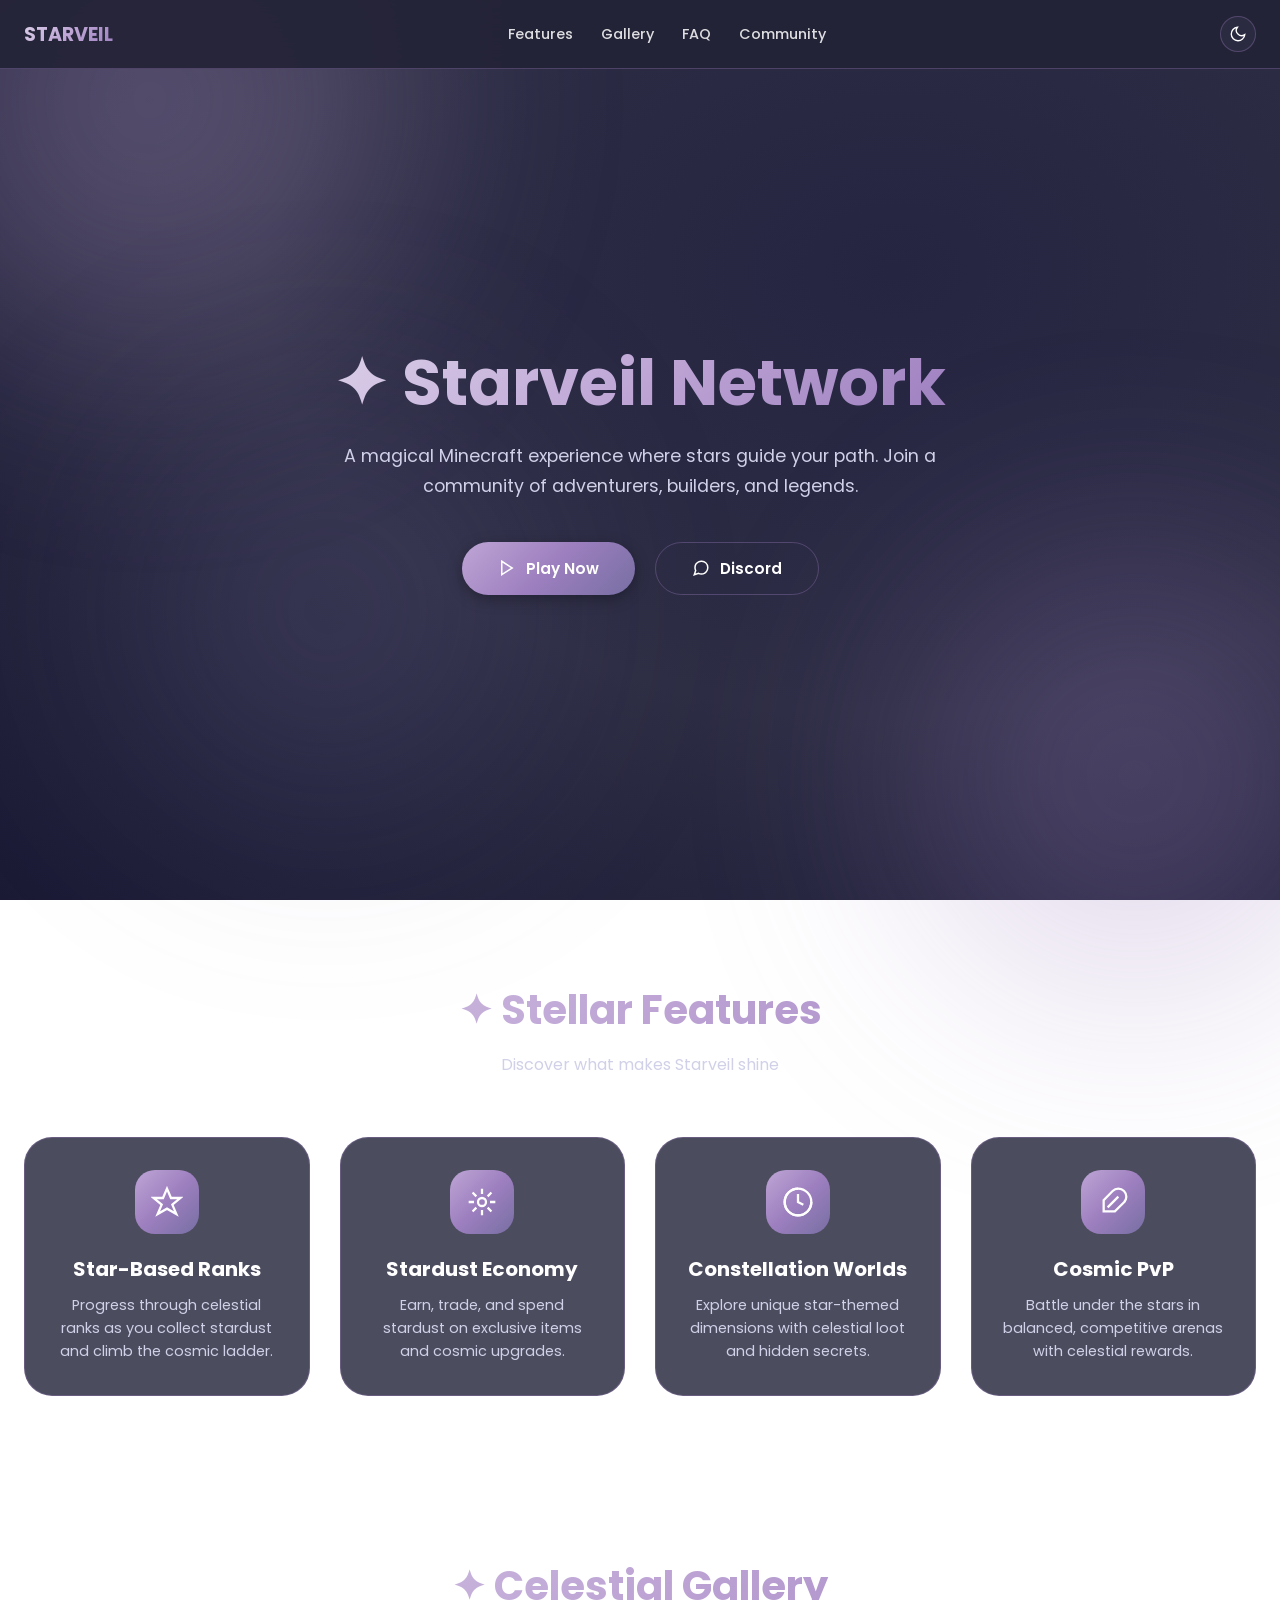
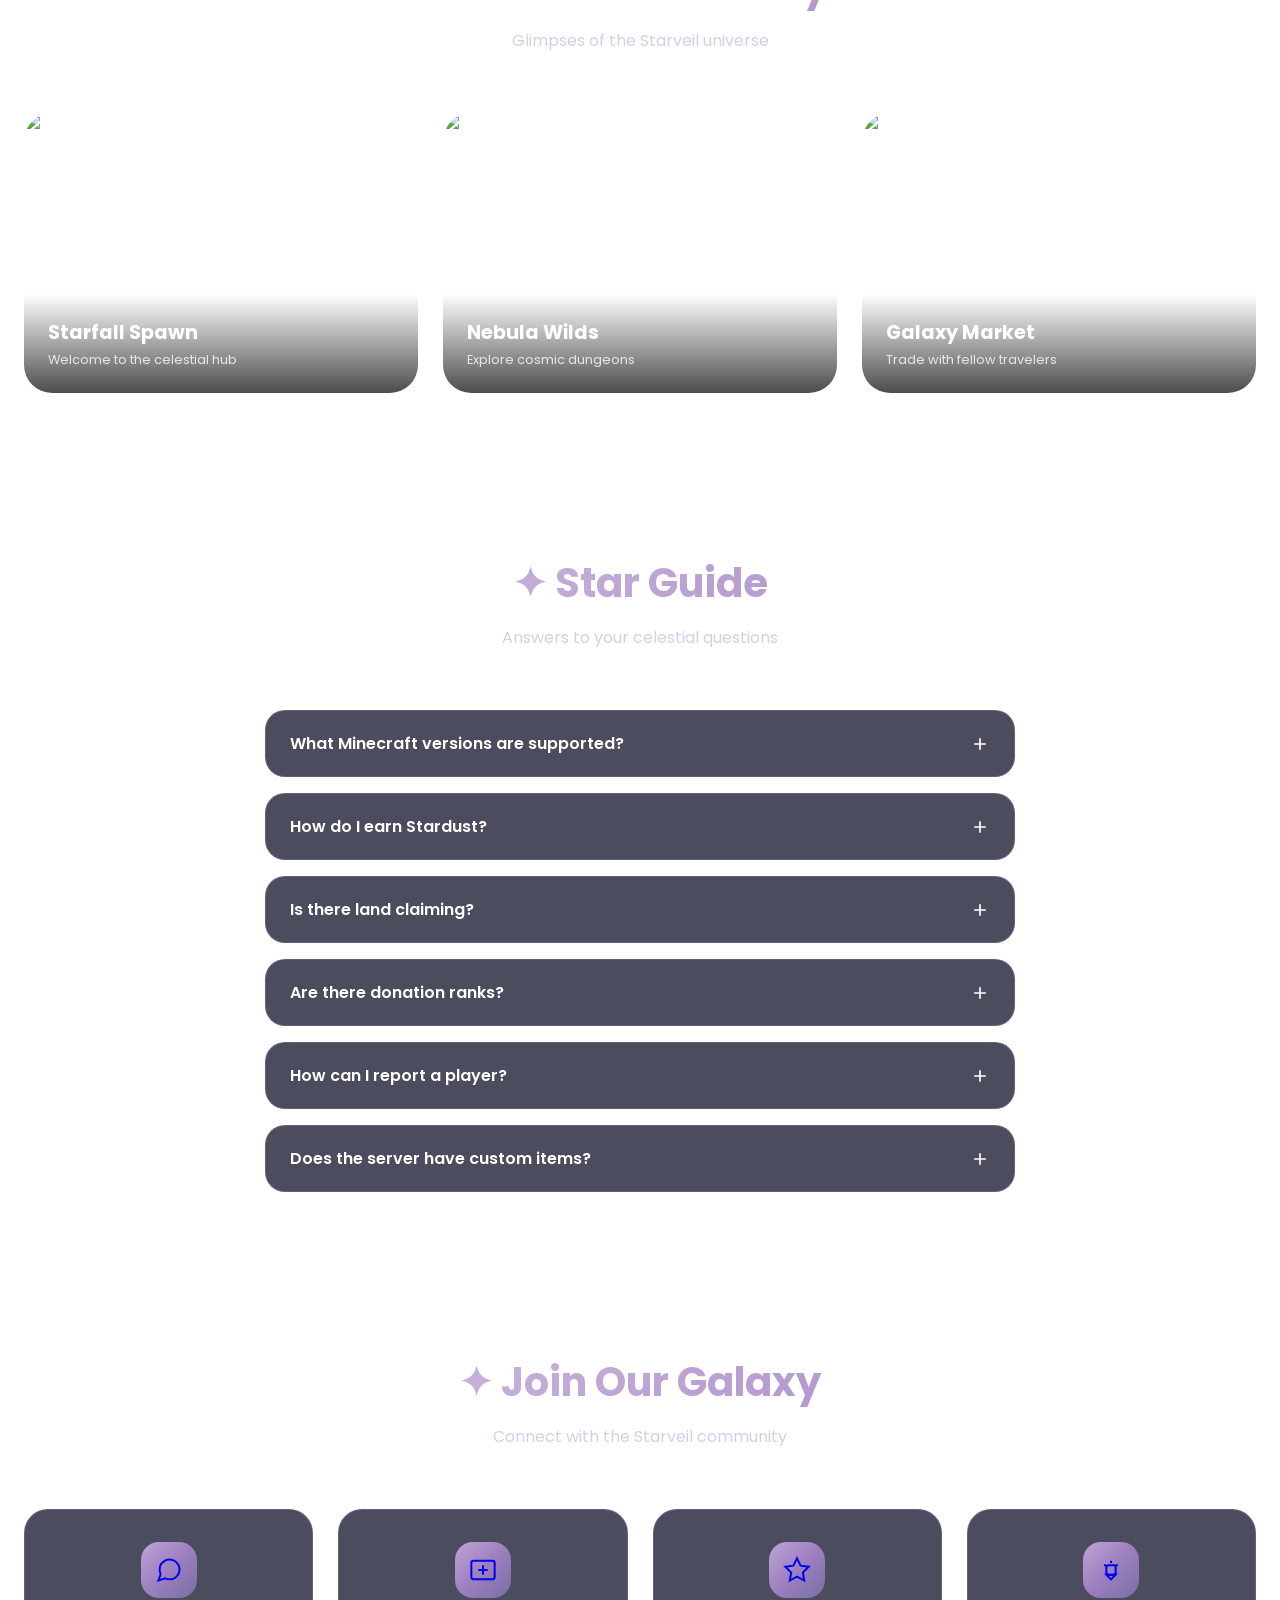
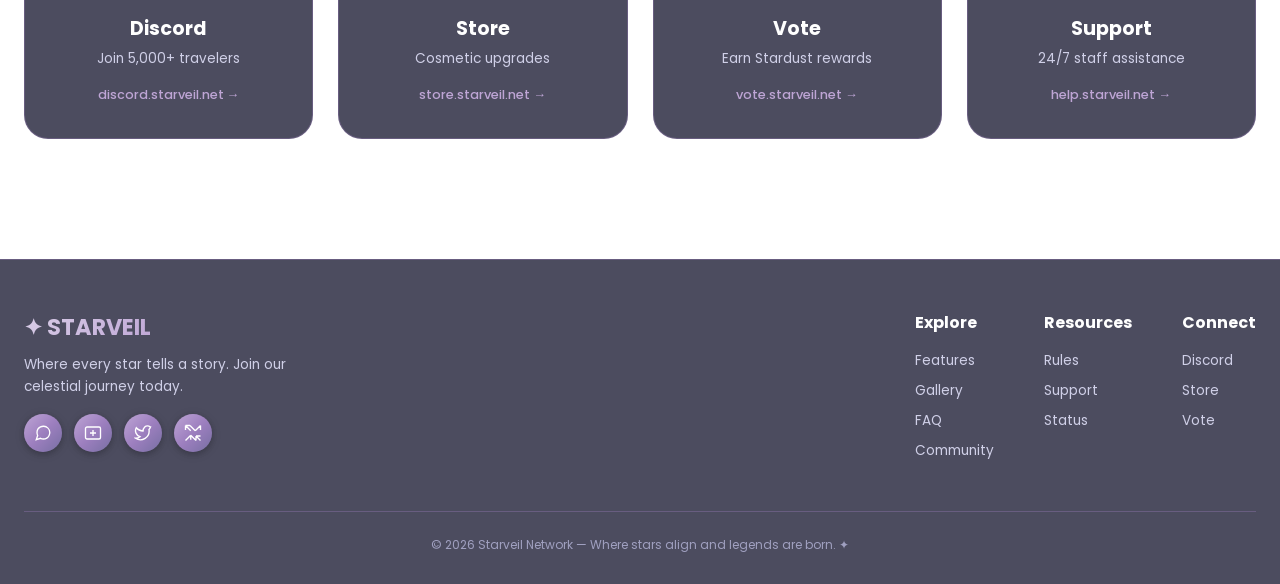
==== commit d734cdbd: "Implement loading screen for theme transitions Added a loading screen that appears during theme chan" ====
--- a/index.html
+++ b/index.html
@@ -12,6 +12,21 @@
 
 <link href="https://fonts.googleapis.com/css2?family=Poppins:wght@300;400;500;600;700;800&display=swap" rel="stylesheet">
 <link rel="stylesheet" href="styles.css">
+
+<!-- Loading Screen -->
+<div class="loading-screen" id="loadingScreen">
+    <div class="loading-spinner"></div>
+</div>
+
+<script>
+    // Hide loading screen after page loads
+    window.addEventListener('load', function() {
+        const loadingScreen = document.getElementById('loadingScreen');
+        setTimeout(function() {
+            loadingScreen.classList.add('hidden');
+        }, 500);
+    });
+</script>
 
 <!-- Theme script runs immediately to prevent flash -->
 <script>
@@ -50,7 +65,7 @@
 <nav>
     <div class="nav-container">
         <div class="logo">
-            <img src="logo.png" alt="Starveil">
+            <img src="logo.png" alt="Starveil" onerror="this.style.display='none'">
             <span class="logo-text">STARVEIL</span>
         </div>
         <div class="nav-links">
@@ -80,7 +95,7 @@
     <section class="hero">
         <div class="hero-content">
             <div class="hero-logo">
-                <img src="logo.png" alt="Starveil">
+                <img src="logo.png" alt="Starveil" onerror="this.style.display='none'">
             </div>
             <h1>✦ Starveil Network</h1>
             <p>A magical Minecraft experience where stars guide your path. Join a community of adventurers, builders, and legends.</p>
@@ -265,7 +280,9 @@
 </footer>
 
 <script>
-    // Theme toggle
+    // Show loading screen on theme change for smooth transition
+    let themeChangeTimeout;
+    
     const themeBtn = document.getElementById('themeToggleBtn');
     const sunSvg = `<svg viewBox="0 0 24 24" fill="none" stroke="currentColor" stroke-width="2"><circle cx="12" cy="12" r="5"/><path d="M12 1v2M12 21v2M4.22 4.22l1.42 1.42M18.36 18.36l1.42 1.42M1 12h2M21 12h2M4.22 19.78l1.42-1.42M18.36 5.64l1.42-1.42"/></svg>`;
     const moonSvg = `<svg viewBox="0 0 24 24" fill="none" stroke="currentColor" stroke-width="2"><path d="M21 12.79A9 9 0 1 1 11.21 3 7 7 0 0 0 21 12.79z"/></svg>`;
@@ -276,16 +293,33 @@
     }
 
     function setTheme(isDark) {
-        if (isDark) {
-            document.body.classList.add('dark-mode');
-            document.body.classList.remove('light-mode');
-            localStorage.setItem('starveil-theme', 'dark');
-        } else {
-            document.body.classList.add('light-mode');
-            document.body.classList.remove('dark-mode');
-            localStorage.setItem('starveil-theme', 'light');
+        // Show loading screen
+        const loadingScreen = document.getElementById('loadingScreen');
+        if (loadingScreen) {
+            loadingScreen.classList.remove('hidden');
         }
-        updateButtonIcon();
+        
+        // Apply theme after a tiny delay for smooth transition
+        clearTimeout(themeChangeTimeout);
+        themeChangeTimeout = setTimeout(() => {
+            if (isDark) {
+                document.body.classList.add('dark-mode');
+                document.body.classList.remove('light-mode');
+                localStorage.setItem('starveil-theme', 'dark');
+            } else {
+                document.body.classList.add('light-mode');
+                document.body.classList.remove('dark-mode');
+                localStorage.setItem('starveil-theme', 'light');
+            }
+            updateButtonIcon();
+            
+            // Hide loading screen after transition
+            setTimeout(() => {
+                if (loadingScreen) {
+                    loadingScreen.classList.add('hidden');
+                }
+            }, 400);
+        }, 50);
     }
     
     updateButtonIcon();
@@ -371,4 +405,4 @@
 </script>
 
 </body>
-    </html>
+                        </html>
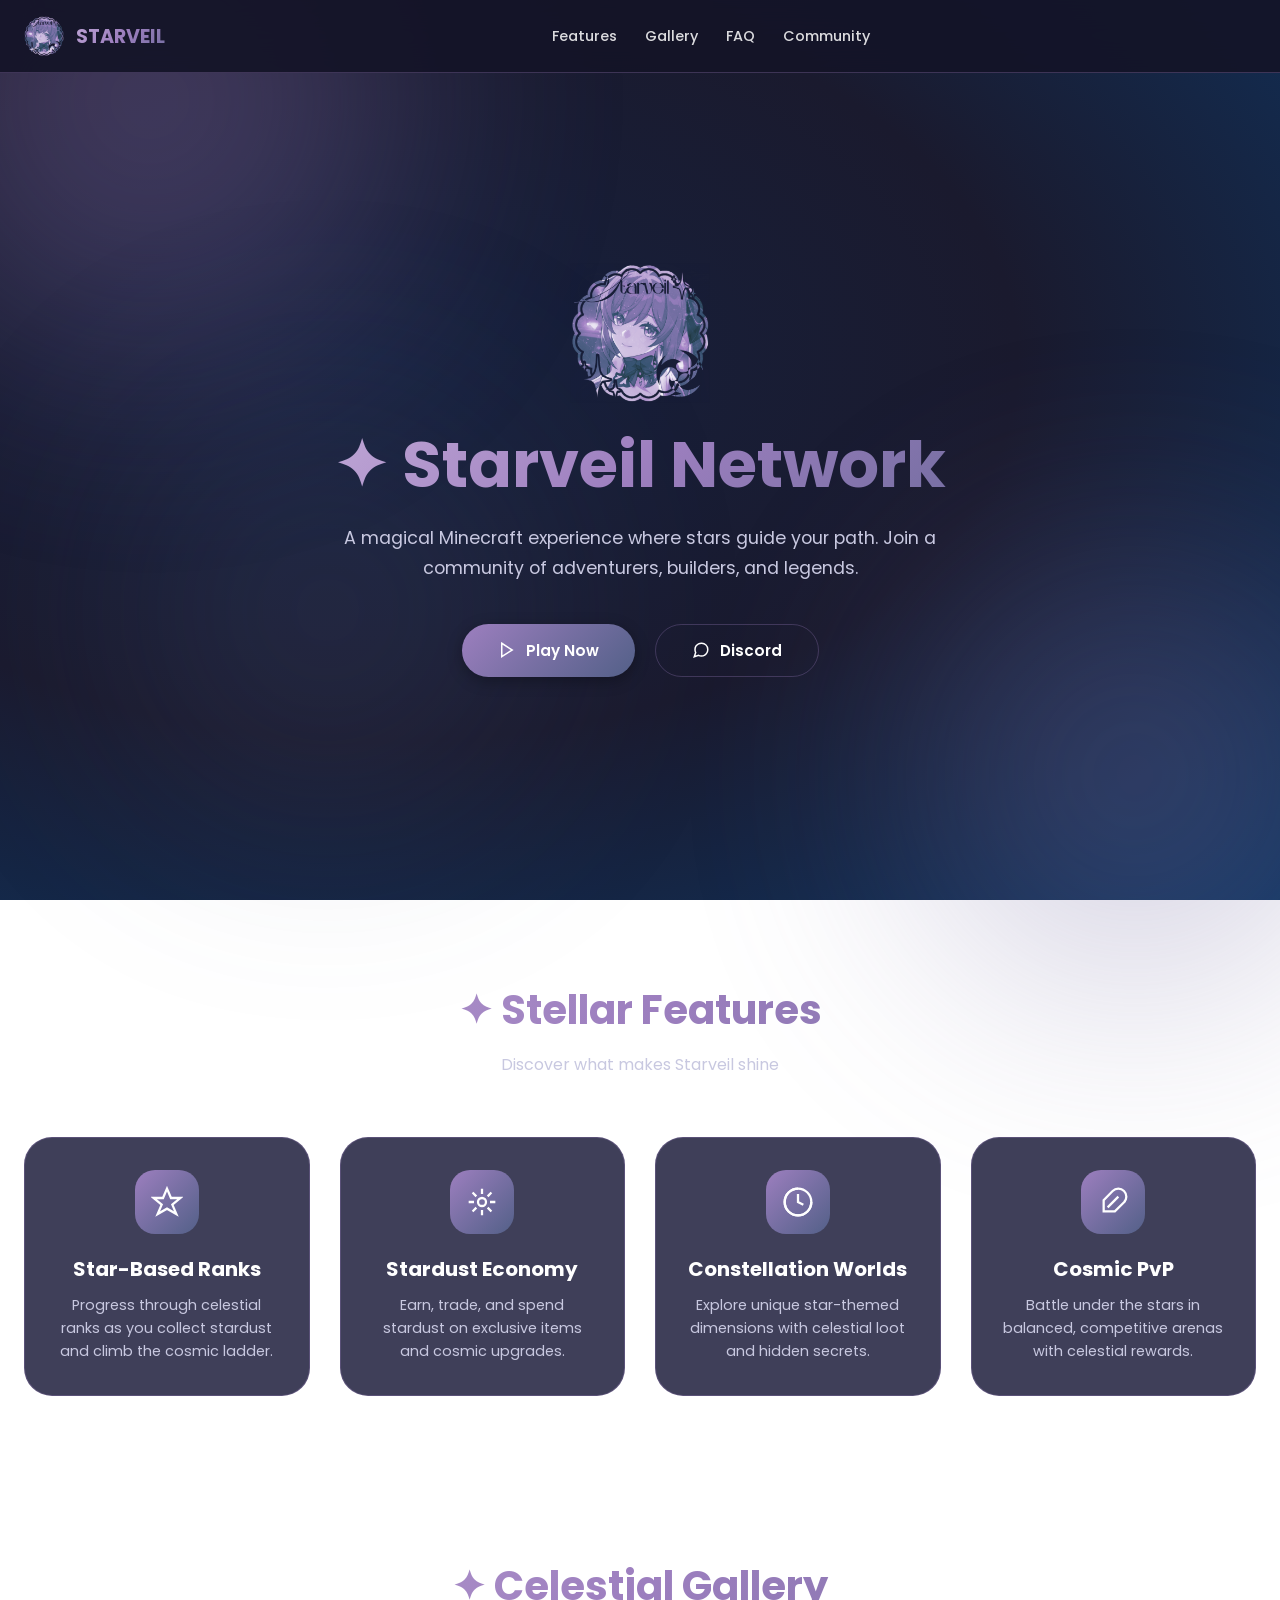
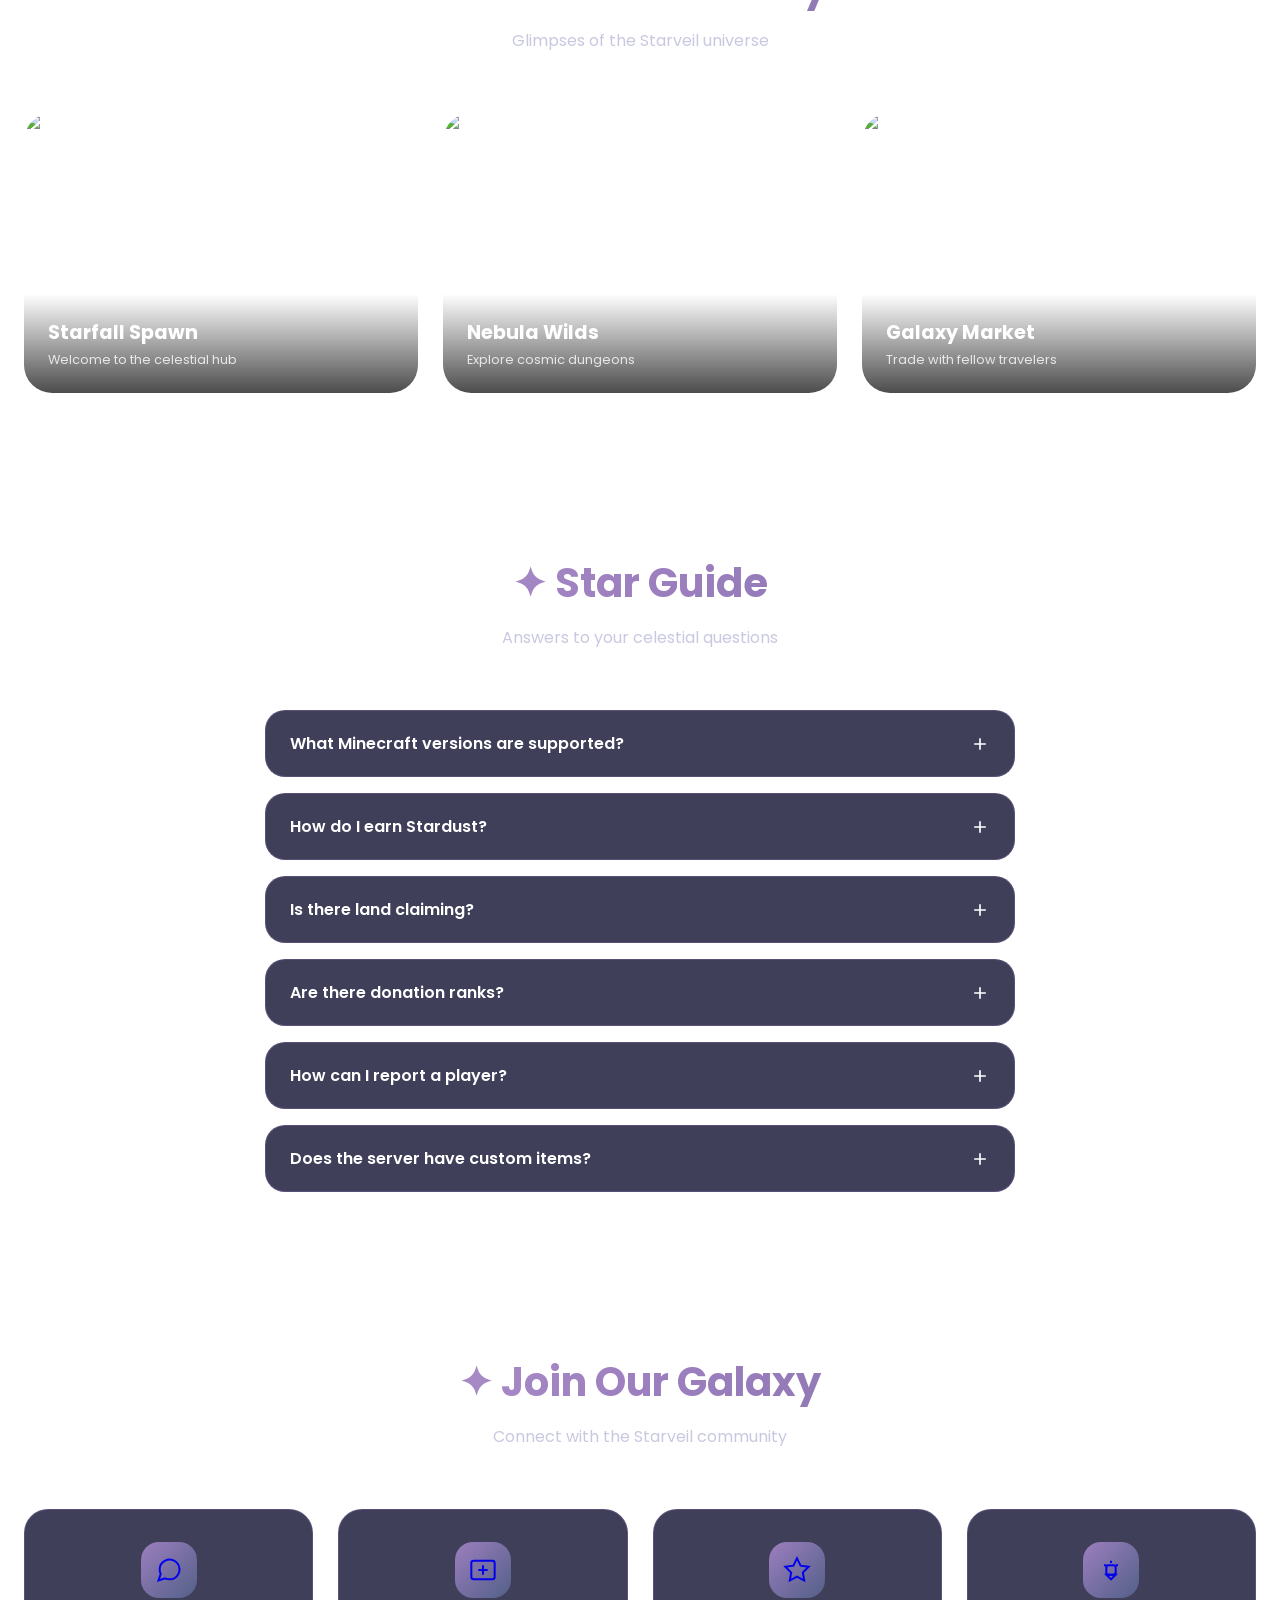
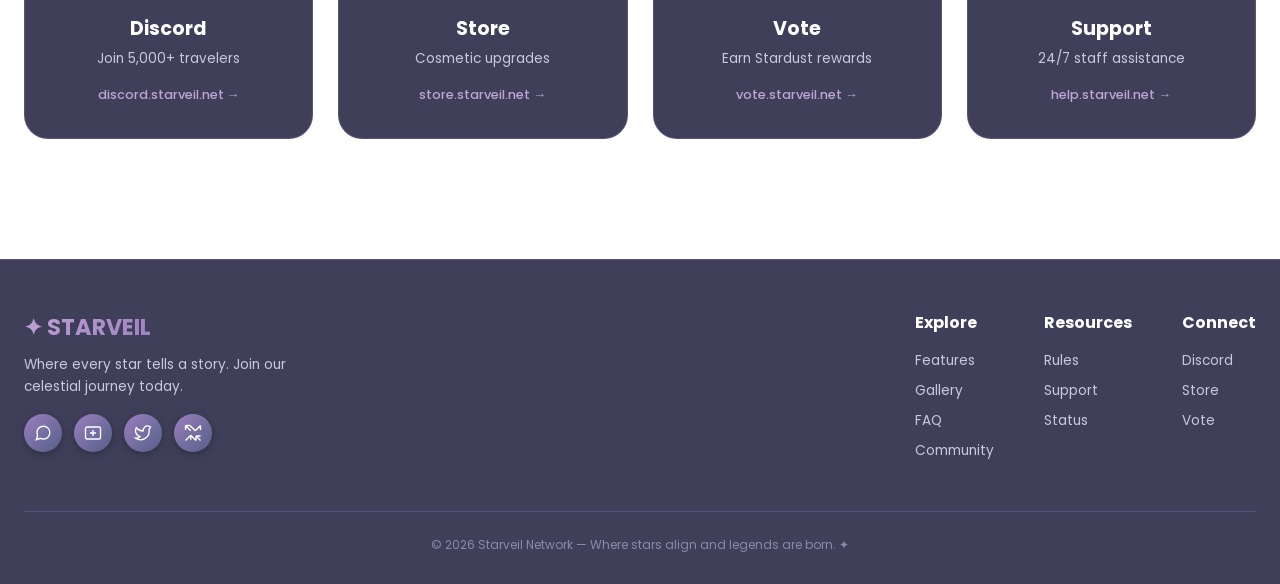
==== commit 18304132: "Remove theme handling script and toggle button Removed theme script and button for theme toggling." ====
--- a/index.html
+++ b/index.html
@@ -28,30 +28,6 @@
     });
 </script>
 
-<!-- Theme script runs immediately to prevent flash -->
-<script>
-    (function() {
-        const savedTheme = localStorage.getItem('starveil-theme');
-        
-        if (savedTheme === 'dark') {
-            document.body.classList.add('dark-mode');
-            document.body.classList.remove('light-mode');
-        } else if (savedTheme === 'light') {
-            document.body.classList.add('light-mode');
-            document.body.classList.remove('dark-mode');
-        } else {
-            const systemPrefersDark = window.matchMedia('(prefers-color-scheme: dark)').matches;
-            if (systemPrefersDark) {
-                document.body.classList.add('dark-mode');
-                localStorage.setItem('starveil-theme', 'dark');
-            } else {
-                document.body.classList.add('light-mode');
-                localStorage.setItem('starveil-theme', 'light');
-            }
-        }
-    })();
-</script>
-
 </head>
 <body>
 
@@ -80,12 +56,6 @@
                 <span></span>
                 <span></span>
             </div>
-            <button class="theme-toggle" id="themeToggleBtn">
-                <svg viewBox="0 0 24 24" fill="none" stroke="currentColor" stroke-width="2">
-                    <circle cx="12" cy="12" r="5"/>
-                    <path d="M12 1v2M12 21v2M4.22 4.22l1.42 1.42M18.36 18.36l1.42 1.42M1 12h2M21 12h2M4.22 19.78l1.42-1.42M18.36 5.64l1.42-1.42"/>
-                </svg>
-            </button>
         </div>
     </div>
 </nav>
@@ -280,54 +250,6 @@
 </footer>
 
 <script>
-    // Show loading screen on theme change for smooth transition
-    let themeChangeTimeout;
-    
-    const themeBtn = document.getElementById('themeToggleBtn');
-    const sunSvg = `<svg viewBox="0 0 24 24" fill="none" stroke="currentColor" stroke-width="2"><circle cx="12" cy="12" r="5"/><path d="M12 1v2M12 21v2M4.22 4.22l1.42 1.42M18.36 18.36l1.42 1.42M1 12h2M21 12h2M4.22 19.78l1.42-1.42M18.36 5.64l1.42-1.42"/></svg>`;
-    const moonSvg = `<svg viewBox="0 0 24 24" fill="none" stroke="currentColor" stroke-width="2"><path d="M21 12.79A9 9 0 1 1 11.21 3 7 7 0 0 0 21 12.79z"/></svg>`;
-
-    function updateButtonIcon() {
-        const isDark = document.body.classList.contains('dark-mode');
-        themeBtn.innerHTML = isDark ? sunSvg : moonSvg;
-    }
-
-    function setTheme(isDark) {
-        // Show loading screen
-        const loadingScreen = document.getElementById('loadingScreen');
-        if (loadingScreen) {
-            loadingScreen.classList.remove('hidden');
-        }
-        
-        // Apply theme after a tiny delay for smooth transition
-        clearTimeout(themeChangeTimeout);
-        themeChangeTimeout = setTimeout(() => {
-            if (isDark) {
-                document.body.classList.add('dark-mode');
-                document.body.classList.remove('light-mode');
-                localStorage.setItem('starveil-theme', 'dark');
-            } else {
-                document.body.classList.add('light-mode');
-                document.body.classList.remove('dark-mode');
-                localStorage.setItem('starveil-theme', 'light');
-            }
-            updateButtonIcon();
-            
-            // Hide loading screen after transition
-            setTimeout(() => {
-                if (loadingScreen) {
-                    loadingScreen.classList.add('hidden');
-                }
-            }, 400);
-        }, 50);
-    }
-    
-    updateButtonIcon();
-    
-    themeBtn.addEventListener('click', () => {
-        setTheme(!document.body.classList.contains('dark-mode'));
-    });
-
     // Mobile menu toggle
     const menuToggle = document.getElementById('menuToggle');
     const navLinks = document.querySelector('.nav-links');
@@ -385,7 +307,7 @@
         setTimeout(() => glow.remove(), 700);
     }
     
-    document.querySelectorAll('.feature-card, .gallery-item, .btn, .theme-toggle, .social-links a, .footer-col a, .nav-links a, .faq-question, .menu-toggle, .community-card').forEach(el => {
+    document.querySelectorAll('.feature-card, .gallery-item, .btn, .social-links a, .footer-col a, .nav-links a, .faq-question, .menu-toggle, .community-card').forEach(el => {
         if (el) el.addEventListener('click', createGlow);
     });
 
@@ -405,4 +327,4 @@
 </script>
 
 </body>
-                        </html>
+                                                                                                                                                                     </html>
--- a/styles.css
+++ b/styles.css
@@ -74,6 +74,41 @@
     background: radial-gradient(ellipse at 70% 30%, var(--bg-mid) 0%, var(--bg-start) 50%, var(--bg-end) 100%);
 }
 
+/* Loading Screen */
+.loading-screen {
+    position: fixed;
+    top: 0;
+    left: 0;
+    width: 100%;
+    height: 100%;
+    background: var(--bg-start);
+    display: flex;
+    align-items: center;
+    justify-content: center;
+    z-index: 10000;
+    transition: opacity 0.5s ease, visibility 0.5s ease;
+    opacity: 1;
+    visibility: visible;
+}
+
+.loading-screen.hidden {
+    opacity: 0;
+    visibility: hidden;
+}
+
+.loading-spinner {
+    width: 60px;
+    height: 60px;
+    border: 3px solid var(--card-border);
+    border-top-color: #bea5d5;
+    border-radius: 50%;
+    animation: spin 1s linear infinite;
+}
+
+@keyframes spin {
+    to { transform: rotate(360deg); }
+}
+
 /* Floating orbs */
 .glow-bg {
     position: fixed;
@@ -174,6 +209,7 @@
     height: 40px;
     object-fit: contain;
     border-radius: 50%;
+    display: block;
 }
 
 .logo .logo-text {
@@ -341,6 +377,12 @@
     object-fit: contain;
     margin-bottom: 24px;
     animation: gentleFloat 4s ease-in-out infinite;
+    display: block;
+    margin-left: auto;
+    margin-right: auto;
+    /* Better image rendering for large images */
+    image-rendering: auto;
+    image-rendering: crisp-edges;
 }
 
 @keyframes gentleFloat {
@@ -430,6 +472,10 @@
     .btn {
         padding: 12px 28px;
         font-size: 0.85rem;
+    }
+    .hero-logo img {
+        width: 100px;
+        height: 100px;
     }
 }
 
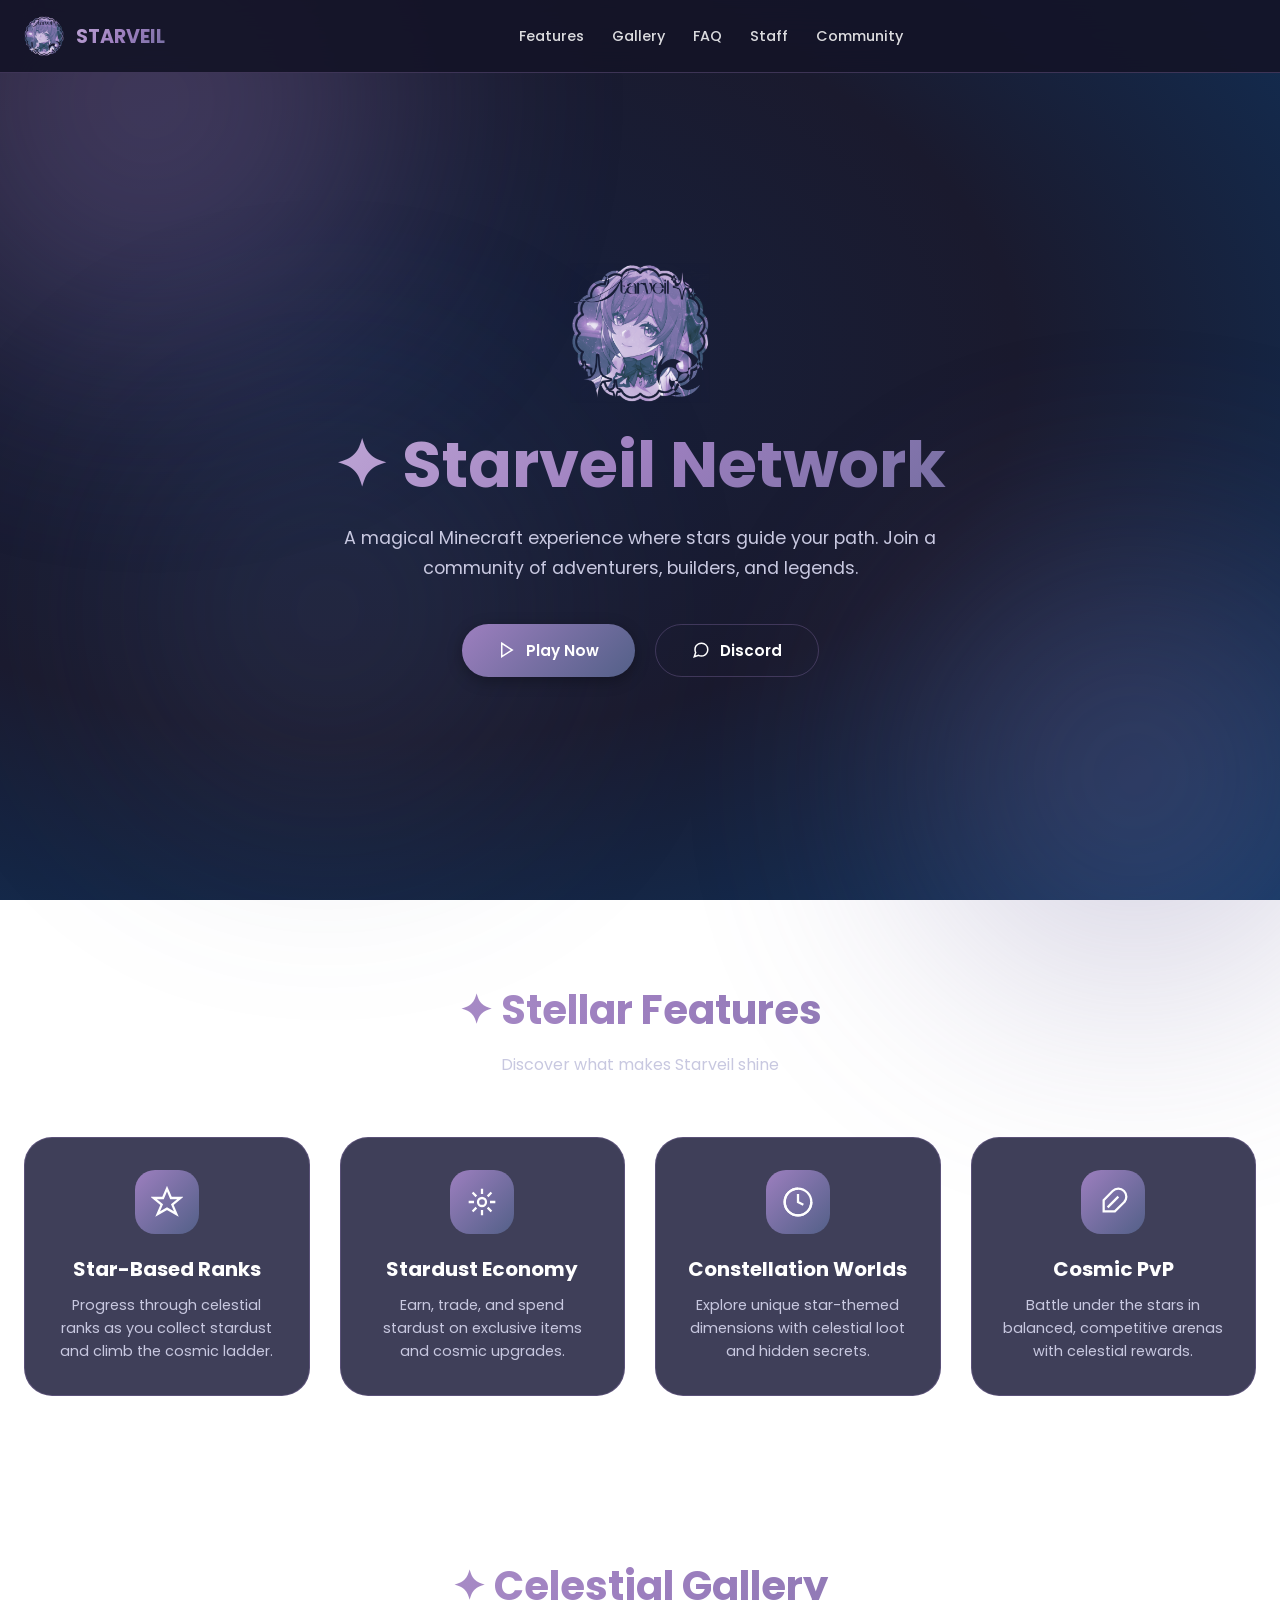
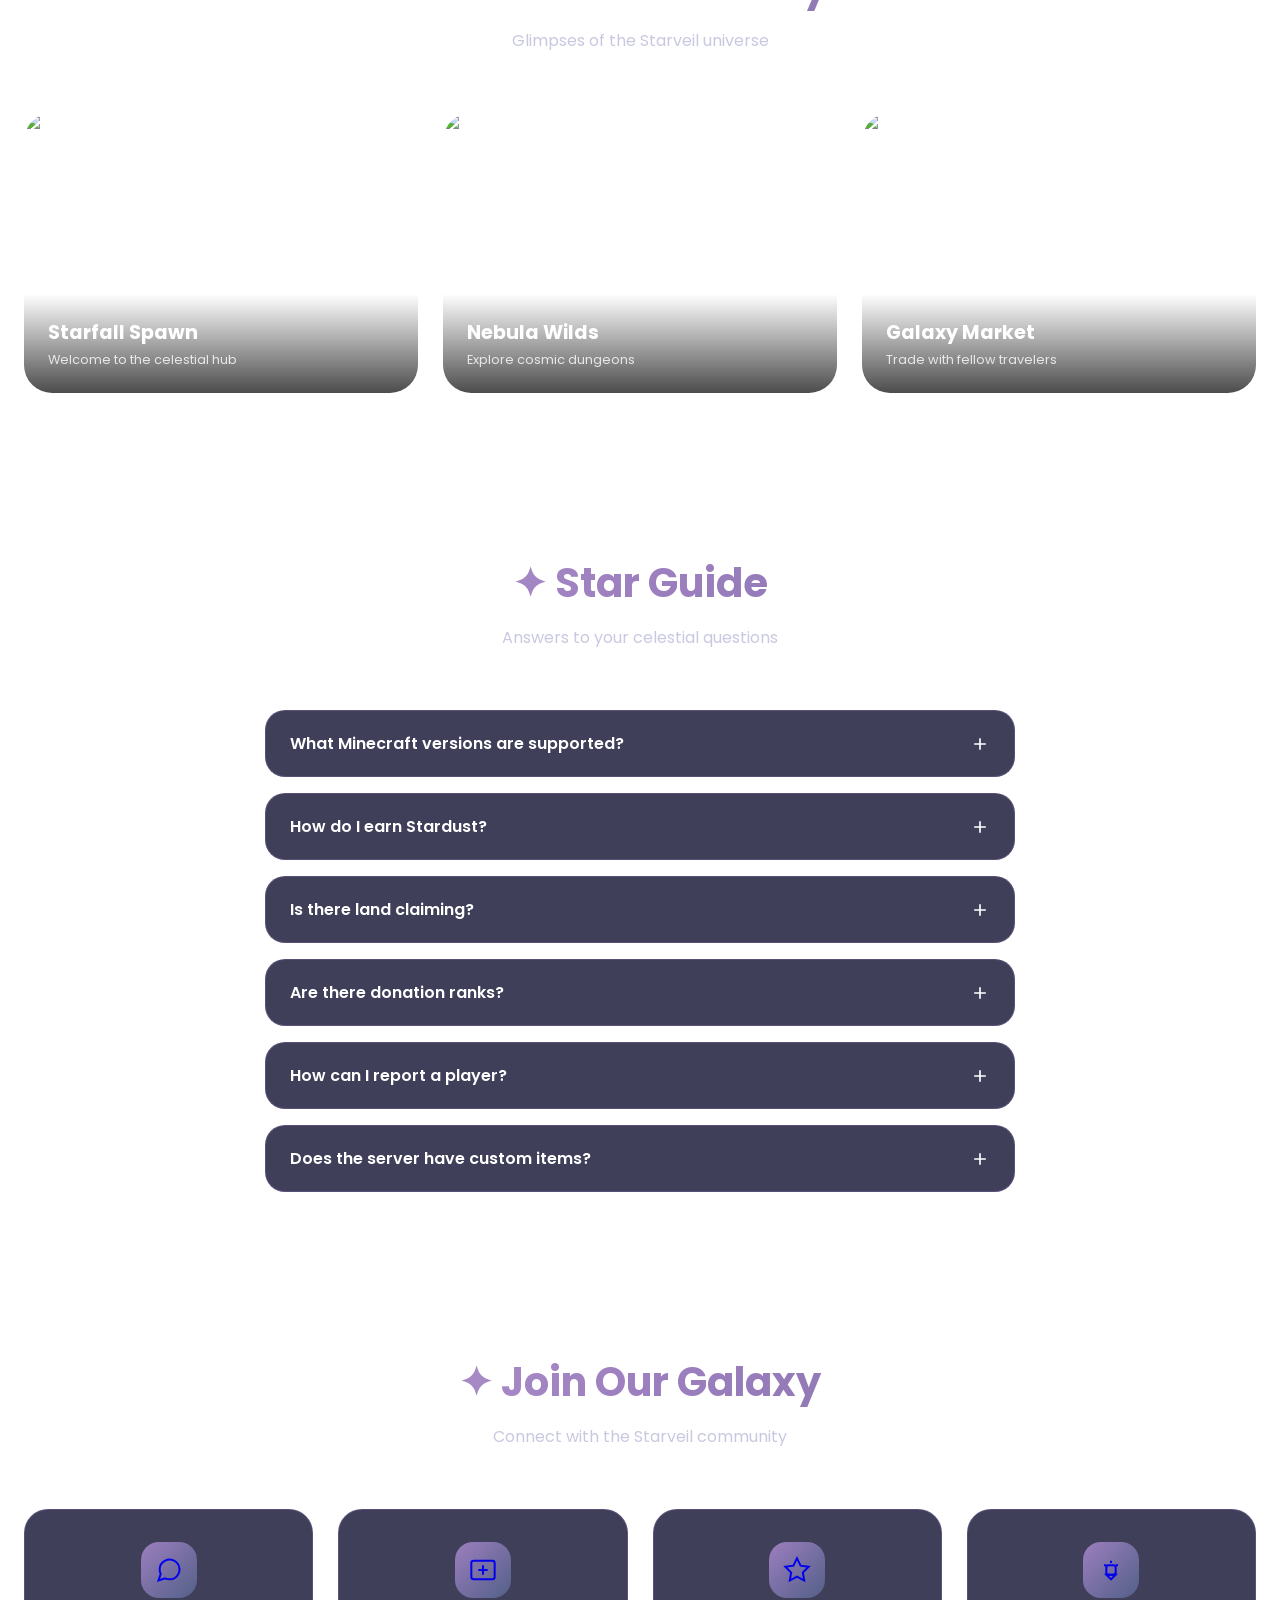
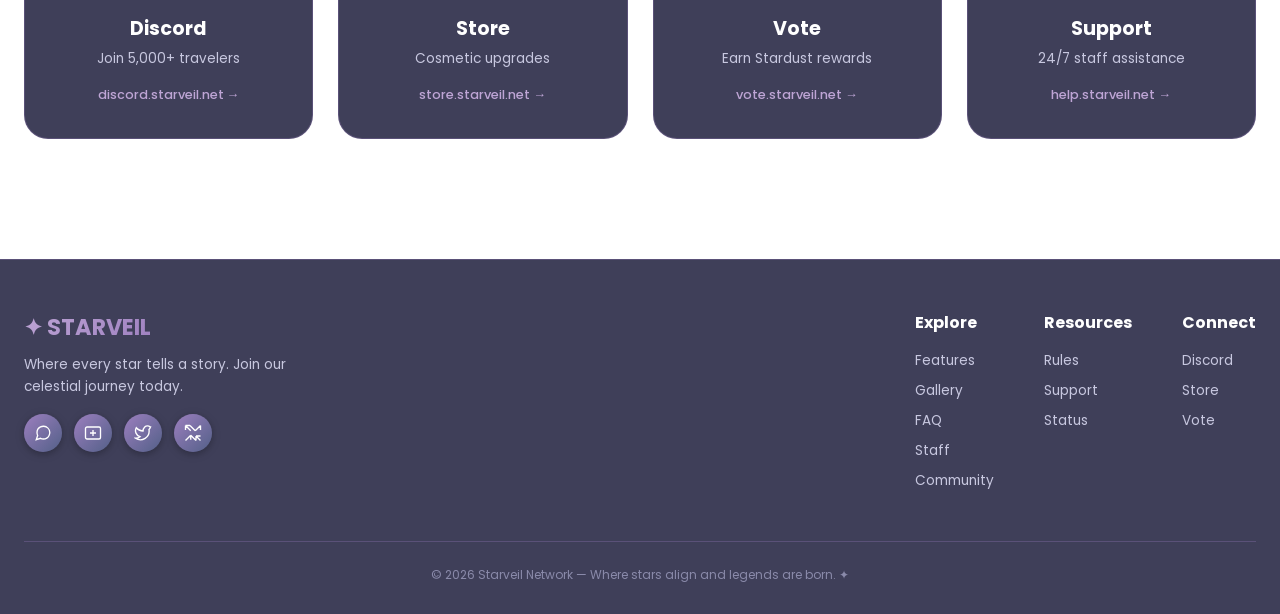
==== commit 4176f935: "Add Staff link to navbar and footer" ====
--- a/index.html
+++ b/index.html
@@ -37,7 +37,7 @@
     <div class="glow-sphere three"></div>
 </div>
 
-<!-- NAVBAR -->
+<!-- NAVBAR with Staff button -->
 <nav>
     <div class="nav-container">
         <div class="logo">
@@ -48,6 +48,7 @@
             <a href="#features">Features</a>
             <a href="#gallery">Gallery</a>
             <a href="#faq">FAQ</a>
+            <a href="staff.html">Staff</a>
             <a href="#community">Community</a>
         </div>
         <div class="right-buttons">
@@ -230,6 +231,7 @@
                 <a href="#features">Features</a>
                 <a href="#gallery">Gallery</a>
                 <a href="#faq">FAQ</a>
+                <a href="staff.html">Staff</a>
                 <a href="#community">Community</a>
             </div>
             <div class="footer-col">
@@ -327,4 +329,4 @@
 </script>
 
 </body>
-                                                                                                                                                                     </html>
+                                                                                                                                               </html>
--- a/styles.css
+++ b/styles.css
@@ -1,9 +1,9 @@
 /* ===================================== */
 /* STARVEIL NETWORK - MAIN STYLES */
-/* Darker Purple/Blue Theme */
+/* Dark Purple/Blue Theme Only */
 /* ===================================== */
 
-/* ROOT COLORS */
+/* ROOT COLORS - Fixed Dark Theme */
 :root {
     --bg-start: #1a1a2e;
     --bg-mid: #16213e;
@@ -23,26 +23,6 @@
     --dropdown-bg: rgba(20,20,40,.95);
 }
 
-/* LIGHT MODE */
-body.light-mode {
-    --bg-start: #2d2d44;
-    --bg-mid: #252542;
-    --bg-end: #1a1a35;
-    --text: #ffffff;
-    --text-soft: #d0d0e8;
-    --text-light: #a0a0c0;
-    --card: rgba(45,45,68,.85);
-    --card-border: rgba(157,127,191,0.35);
-    --navbar-bg: rgba(35,35,55,.92);
-    --gradient-purple: linear-gradient(135deg, #bea5d5, #9d7fbf, #776fa3);
-    --gradient-purple-light: linear-gradient(135deg, #dacfe8, #bea5d5, #9d7fbf);
-    --shadow: rgba(0,0,0,0.25);
-    --shadow-hover: rgba(0,0,0,0.35);
-    --btn-hover: rgba(190,165,213,0.2);
-    --accent-glow: #bea5d5;
-    --dropdown-bg: rgba(35,35,55,.95);
-}
-
 * {
     margin: 0;
     padding: 0;
@@ -57,7 +37,6 @@
     font-family: 'Poppins', sans-serif;
     color: var(--text);
     overflow-x: hidden;
-    transition: background 0.4s ease, color 0.3s ease;
 }
 
 /* Darker gradient background */
@@ -70,10 +49,6 @@
     transition: background 0.5s ease;
 }
 
-body.light-mode::before {
-    background: radial-gradient(ellipse at 70% 30%, var(--bg-mid) 0%, var(--bg-start) 50%, var(--bg-end) 100%);
-}
-
 /* Loading Screen */
 .loading-screen {
     position: fixed;
@@ -151,18 +126,6 @@
     left: 10%;
     opacity: 0.2;
     animation-delay: -12s;
-}
-
-body.light-mode .glow-sphere.one {
-    background: #bea5d5;
-}
-
-body.light-mode .glow-sphere.two {
-    background: #9d7fbf;
-}
-
-body.light-mode .glow-sphere.three {
-    background: #776fa3;
 }
 
 @keyframes floatOrb {
@@ -261,32 +224,6 @@
     background: var(--text);
     border-radius: 2px;
     transition: all 0.3s ease;
-}
-
-.theme-toggle {
-    width: 36px;
-    height: 36px;
-    border-radius: 50%;
-    border: 1px solid var(--card-border);
-    background: var(--card);
-    cursor: pointer;
-    display: flex;
-    align-items: center;
-    justify-content: center;
-    transition: all 0.3s ease;
-}
-
-.theme-toggle svg {
-    width: 18px;
-    height: 18px;
-    stroke: var(--text);
-    stroke-width: 1.8;
-    fill: none;
-}
-
-.theme-toggle:hover {
-    transform: scale(1.05);
-    box-shadow: 0 4px 12px var(--shadow);
 }
 
 /* Mobile menu */
@@ -380,9 +317,6 @@
     display: block;
     margin-left: auto;
     margin-right: auto;
-    /* Better image rendering for large images */
-    image-rendering: auto;
-    image-rendering: crisp-edges;
 }
 
 @keyframes gentleFloat {
@@ -883,4 +817,4 @@
 @keyframes glowPop {
     0% { width: 0px; height: 0px; opacity: 0.5; }
     100% { width: 400px; height: 400px; opacity: 0; }
-    }
+                          }
